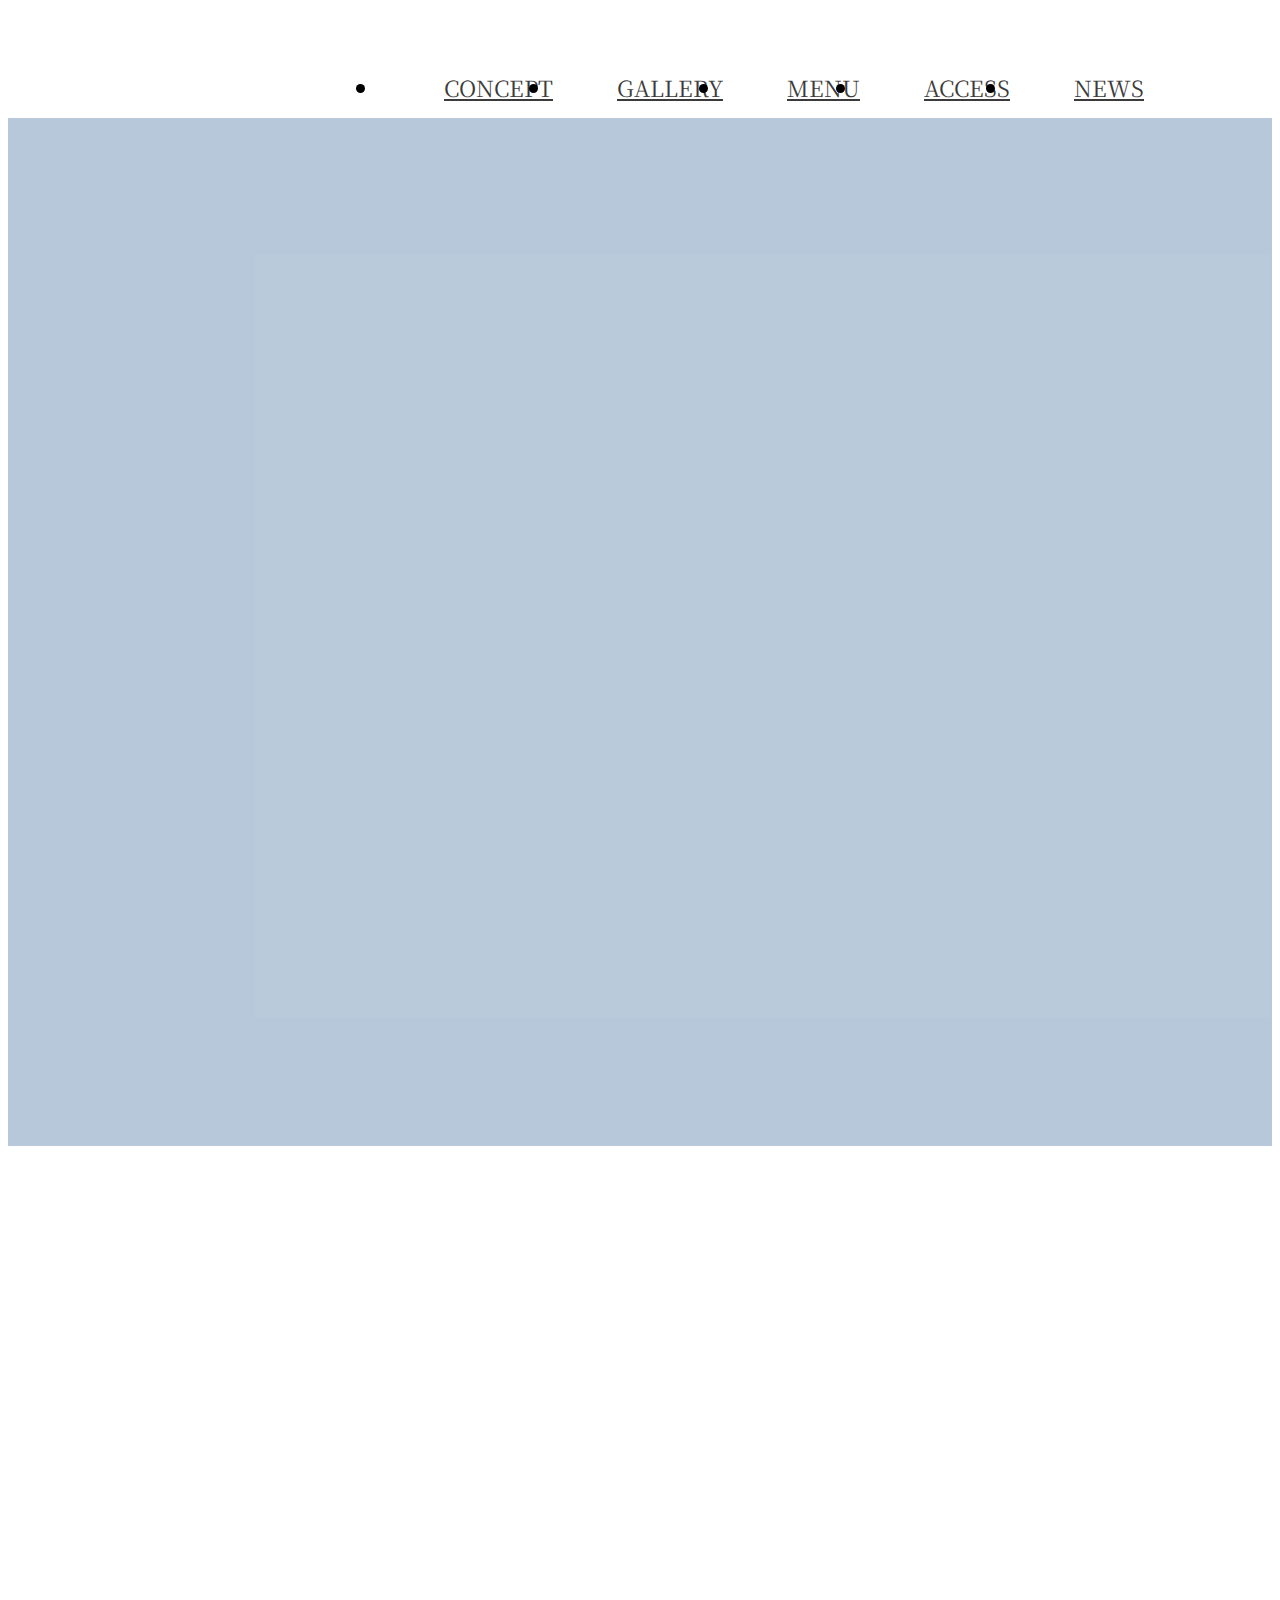
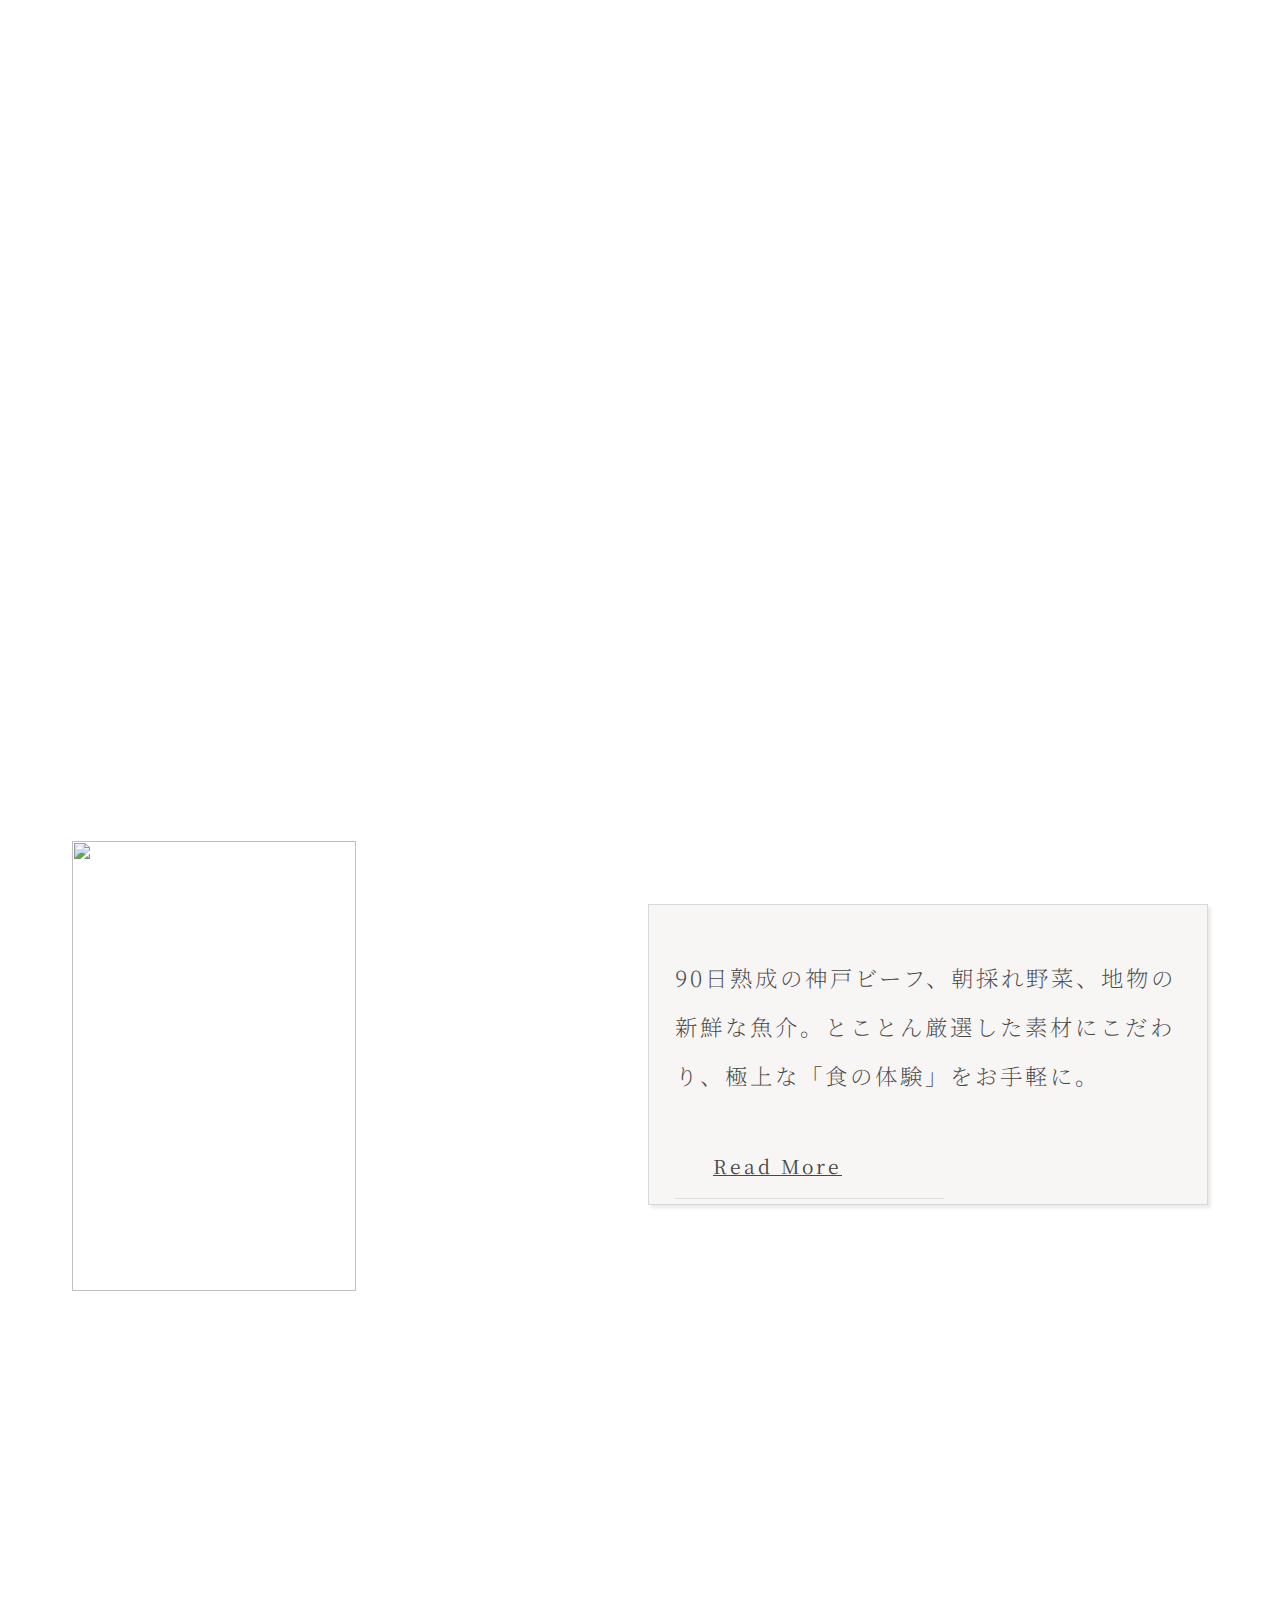
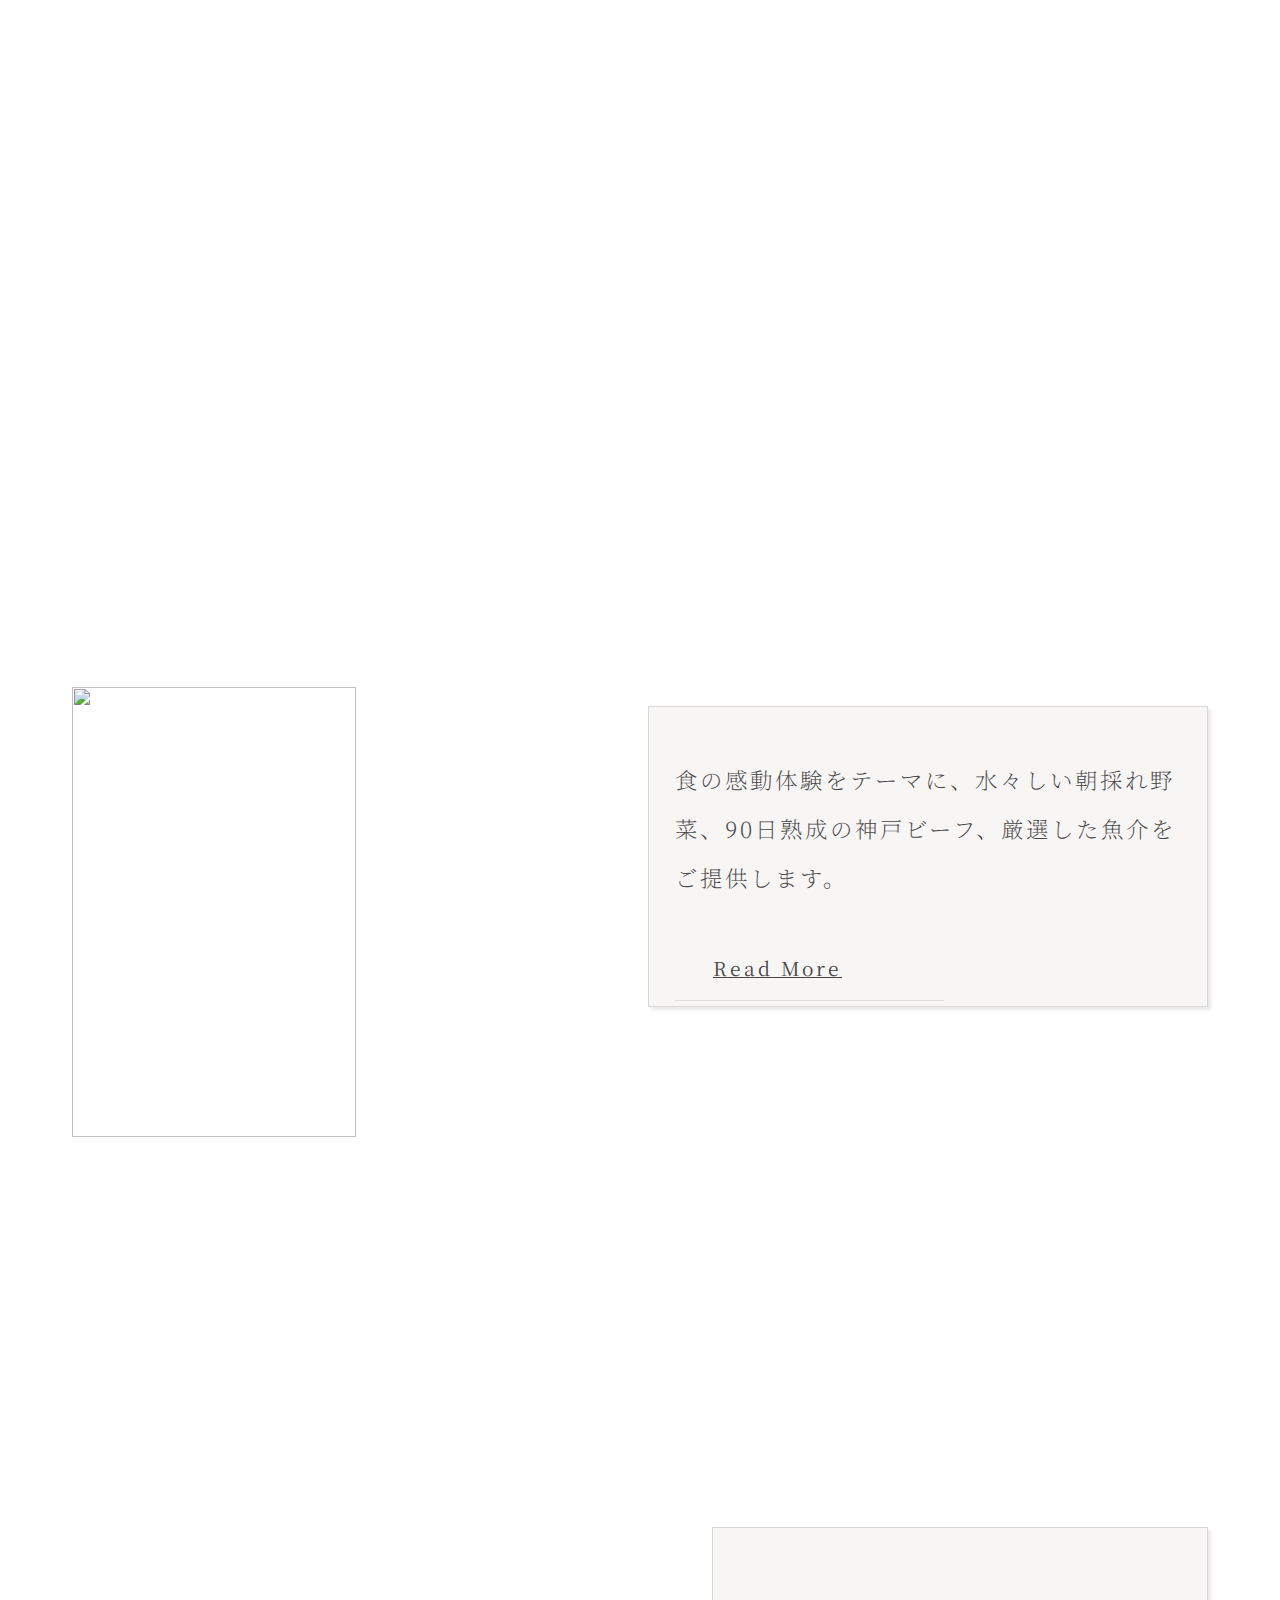
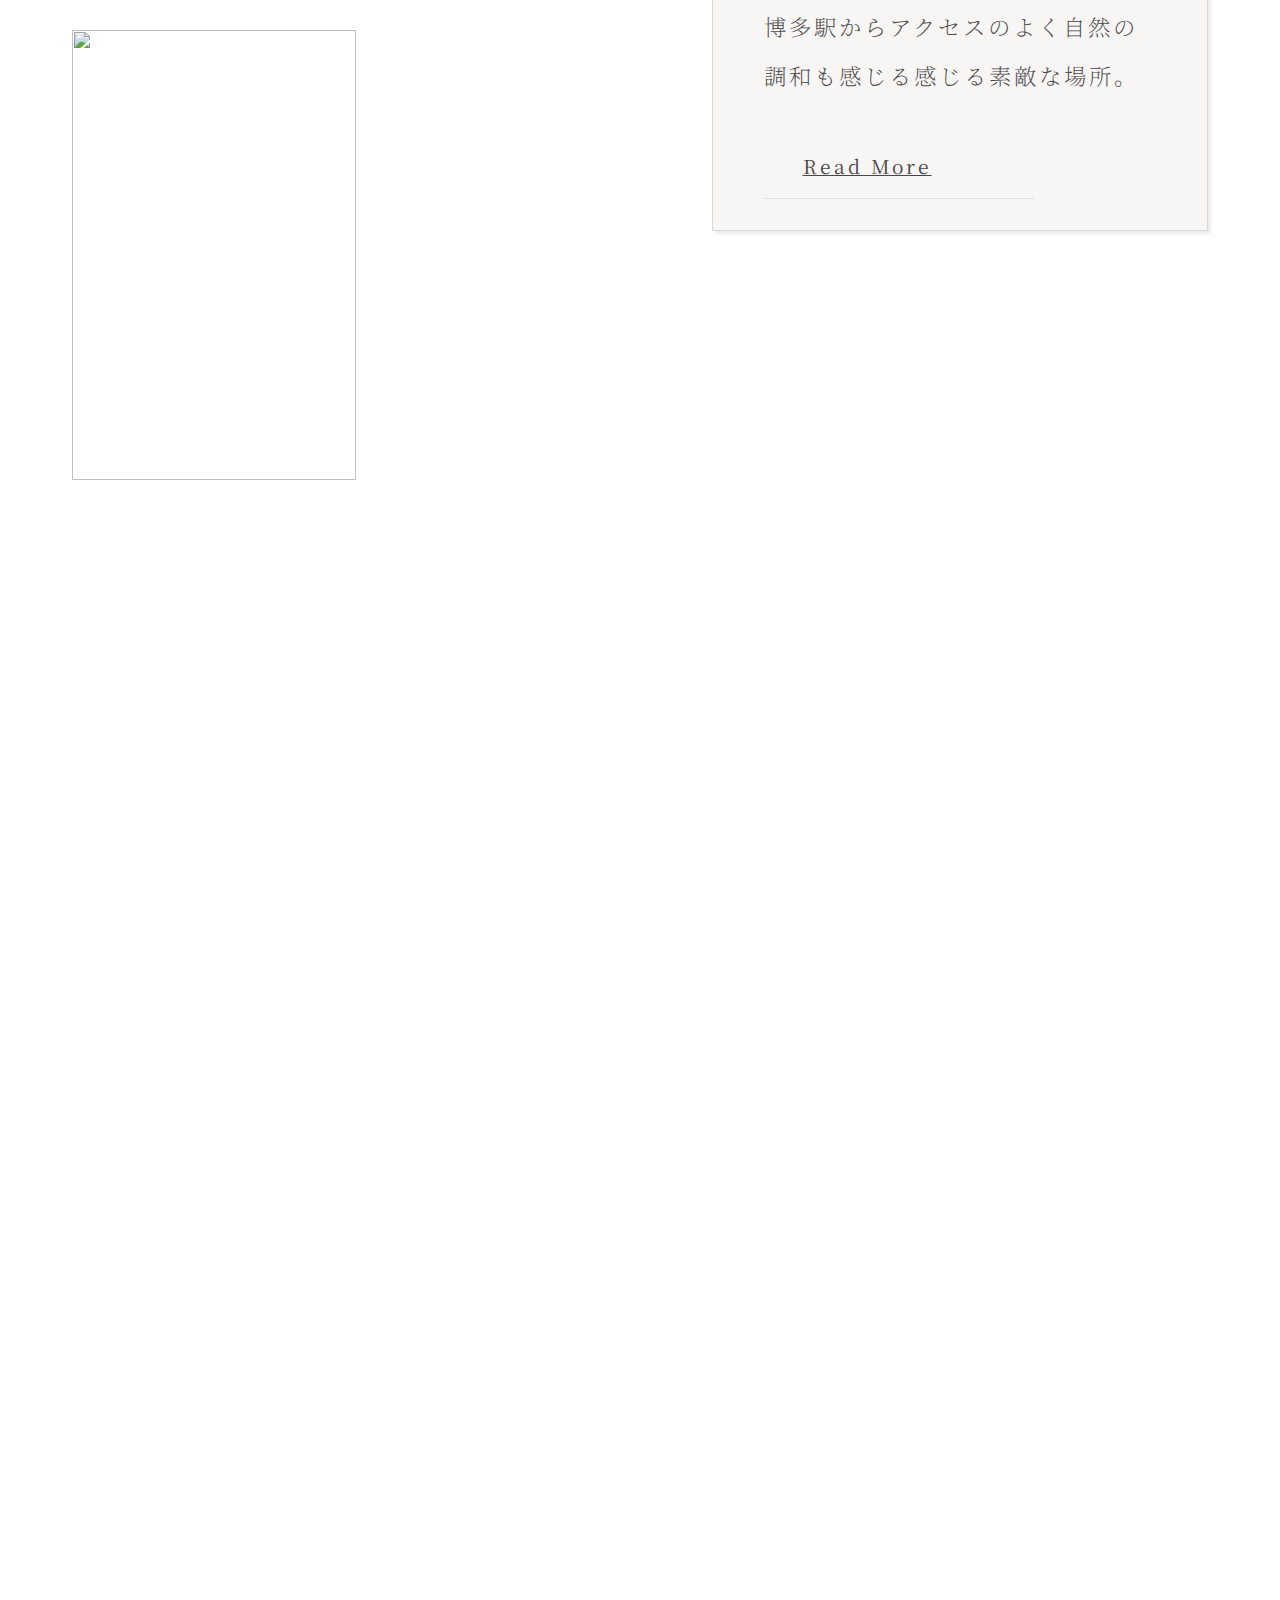
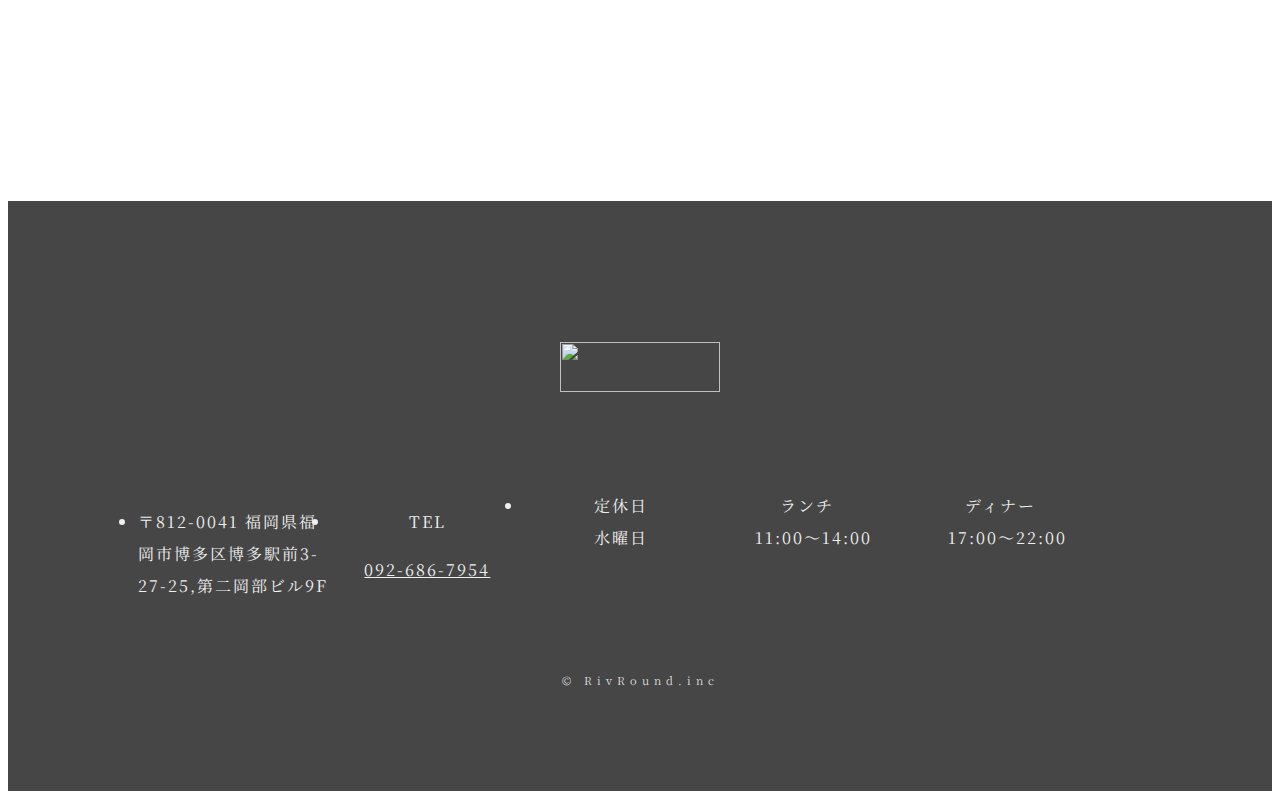
==== index.html @ 2cbeb4c8 "sp-btn" ====
<!DOCTYPE html>
<html lang="ja">

<head>
  <meta charset="UTF-8">
  <meta http-equiv="X-UA-Compatible" content="IE=edge">
  <meta name="viewport" content="width=device-width, initial-scale=1.0">
  <title>飲食店テンプレート1/HOME</title>
  <link rel="stylesheet" href="/styles/vendor/logo-animation.min.css">
  <link rel="stylesheet" href="/styles/vendor/bootstrap-reboot.css">
  <link rel="stylesheet" href="/styles/vendor/animsition.min.css">
  <link rel="preconnect" href="https://fonts.gstatic.com">
  <link
    href="https://fonts.googleapis.com/css2?family=Josefin+Slab:wght@100;400&family=Noto+Serif+JP:wght@200;400&display=swap"
    rel="stylesheet">
  <link rel="stylesheet" href="/styles/vendor/swiper.min.css">
  <link rel="stylesheet" href="/styles/style.css">
</head>

<body class="animsition">
  <div class="superwrapper">
    <div class="svg-animation">
      <svg id="レイヤー_1" data-name="レイヤー 1" xmlns="http://www.w3.org/2000/svg" viewBox="0 0 380.06 99.83"
        width="380.05999755859375" height="99.83000183105469">
        <path class="cls-1 svg-elem-1"
          d="M146.45,384.68c4.32,1.33,8.57,2.9,12.75,4.65a65.91,65.91,0,0,1,8.17-7.14,44.33,44.33,0,0,1,7.92-4.7L158.75,368l-24,13.83A102.37,102.37,0,0,1,146.45,384.68Z"
          transform="translate(-115.52 -367.37)"></path>
        <path class="cls-1 svg-elem-2"
          d="M136.63,414.67q1.71.75,3.39,1.59c.3-.61.62-1.22.94-1.82a116.54,116.54,0,0,1,11.56-17.54c1.57-2,3.2-3.87,4.91-5.72a129.6,129.6,0,0,0-14.7-5.09,91.73,91.73,0,0,0-11.21-2.42L116,392.62v16.15A74.49,74.49,0,0,1,136.63,414.67Z"
          transform="translate(-115.52 -367.37)"></path>
        <path class="cls-1 svg-elem-3"
          d="M122.23,432a44.66,44.66,0,0,1,10.36,5.56c.27-1.47.59-2.93.95-4.38A77.21,77.21,0,0,1,139,418.39c-2-1-4.06-1.91-6.15-2.74A71,71,0,0,0,116,411.21v19.22A31,31,0,0,1,122.23,432Z"
          transform="translate(-115.52 -367.37)"></path>
        <path class="cls-1 svg-elem-4"
          d="M130.17,438.87a40.15,40.15,0,0,0-9.76-4.93,28.48,28.48,0,0,0-4.39-1.1V442l15.28,8.82a75.2,75.2,0,0,1,.84-10.5C131.49,439.79,130.84,439.32,130.17,438.87Z"
          transform="translate(-115.52 -367.37)"></path>
        <path class="cls-1 svg-elem-5"
          d="M173.07,395.9c2.05,1.08,4.08,2.21,6.1,3.37a66.2,66.2,0,0,1,10.93-10.63c.65-.49,1.32-1,2-1.43l-14.2-8.2a40,40,0,0,0-11,6.58,70.29,70.29,0,0,0-5.3,4.76C165.47,392.06,169.31,393.92,173.07,395.9Z"
          transform="translate(-115.52 -367.37)"></path>
        <path class="cls-1 svg-elem-6"
          d="M159.32,428.62c.46.36.91.73,1.36,1.1.73-1.73,1.51-3.44,2.32-5.13a127.84,127.84,0,0,1,11.62-19.45q1.45-2,3-4-4.41-2.53-9-4.83-4.38-2.2-8.9-4.15a98.28,98.28,0,0,0-7,8.26,114.24,114.24,0,0,0-10.66,16.91A111.56,111.56,0,0,1,159.32,428.62Z"
          transform="translate(-115.52 -367.37)"></path>
        <path class="cls-1 svg-elem-7"
          d="M144.81,455.43A38.22,38.22,0,0,0,134.31,442a70.31,70.31,0,0,0-.62,10.15l12.48,7.21A23.44,23.44,0,0,0,144.81,455.43Z"
          transform="translate(-115.52 -367.37)"></path>
        <path class="cls-1 svg-elem-8"
          d="M155.15,428.43a108,108,0,0,0-14.07-9,76,76,0,0,0-5.91,17.34c-.16.8-.31,1.61-.44,2.41a49,49,0,0,1,6.86,6.72c3.52,4.23,6.57,9.47,7.33,15l5.92,3.42c-.24-1.94-.39-3.9-.44-5.85a61.45,61.45,0,0,1,1.32-14.12,82,82,0,0,1,3.47-10.92c.18-.49.37-1,.55-1.45Q157.49,430.19,155.15,428.43Z"
          transform="translate(-115.52 -367.37)"></path>
        <path class="cls-1 svg-elem-9"
          d="M173.09,444.66a68.79,68.79,0,0,0-7.89-7.94c-1.15-1.05-2.33-2.07-3.52-3.07-.28.74-.54,1.48-.79,2.23-.62,1.86-1.4,3.65-1.95,5.53a51.23,51.23,0,0,0-1.42,6.36,58.27,58.27,0,0,0-.56,13.9c.11,1.41.29,2.82.53,4.22l1.26.74,21-12.12A81.62,81.62,0,0,0,173.09,444.66Z"
          transform="translate(-115.52 -367.37)"></path>
        <path class="cls-1 svg-elem-10"
          d="M194,411.72c-4.62-3.33-9.41-6.45-14.32-9.35-1.71,2.14-3.33,4.35-4.88,6.61-2.15,3.13-4.16,6.37-6,9.68-1.7,3-3.33,6.16-4.7,9.17-.53,1.15-1,2.31-1.51,3.47q3.54,3,6.89,6.13c1.42,1.35,2.89,2.68,4.17,4.16,1,1.13,1.89,2.31,2.77,3.52,1.92,2.63,3.71,5.38,5.37,8.21L201.48,442V417.38Q197.84,414.46,194,411.72Z"
          transform="translate(-115.52 -367.37)"></path>
        <path class="cls-1 svg-elem-11"
          d="M198.25,411.84c1.09.82,2.16,1.65,3.23,2.49V392.62l-7.06-4.08a43.45,43.45,0,0,0-5,3.7,70,70,0,0,0-8.17,8.26A185.87,185.87,0,0,1,198.25,411.84Z"
          transform="translate(-115.52 -367.37)"></path>
        <path class="cls-2 svg-elem-12"
          d="M251.48,419.25a13.64,13.64,0,0,1-6,5.1l8.7,17.46H247.4l-8.22-16a12.65,12.65,0,0,1-1.44.06h-6.36l-2,16h-5.82l5.34-43.38h11.52q6.24,0,10,3a10.18,10.18,0,0,1,3.78,8.46q0,.66-.12,2A17.25,17.25,0,0,1,251.48,419.25Zm-13.14,1a10.1,10.1,0,0,0,5.73-1.47,8.62,8.62,0,0,0,3.15-3.57,9.78,9.78,0,0,0,1-4.08,7.33,7.33,0,0,0-1.83-5q-1.83-2.1-5.61-2.1H234l-2,16.2Z"
          transform="translate(-115.52 -367.37)"></path>
        <path class="cls-2 svg-elem-13"
          d="M270.56,417l-3.06,24.84h-5.64L264.92,417Zm-4.17-10.59a3.38,3.38,0,0,1,2.49-1,3.63,3.63,0,0,1,2.25.75,2.45,2.45,0,0,1,1,2.07,3.25,3.25,0,0,1-1,2.43,3.48,3.48,0,0,1-2.52,1,3.75,3.75,0,0,1-2.25-.81,2.51,2.51,0,0,1-.93-2.07A3.23,3.23,0,0,1,266.39,406.38Z"
          transform="translate(-115.52 -367.37)"></path>
        <path class="cls-2 svg-elem-14" d="M303.74,417l-16.38,25.56h-.24L276.38,417H283l5.58,15.72L297.5,417Z"
          transform="translate(-115.52 -367.37)"></path>
        <path class="cls-2 svg-elem-15"
          d="M354.08,419.25a13.64,13.64,0,0,1-6,5.1l8.7,17.46H350l-8.22-16a12.65,12.65,0,0,1-1.44.06H334l-2,16h-5.82l5.34-43.38H343q6.24,0,10,3a10.18,10.18,0,0,1,3.78,8.46q0,.66-.12,2A17.25,17.25,0,0,1,354.08,419.25Zm-13.14,1a10.1,10.1,0,0,0,5.73-1.47,8.62,8.62,0,0,0,3.15-3.57,9.78,9.78,0,0,0,1-4.08,7.33,7.33,0,0,0-1.83-5q-1.83-2.1-5.61-2.1h-6.72l-2,16.2Z"
          transform="translate(-115.52 -367.37)"></path>
        <path class="cls-2 svg-elem-16"
          d="M370.7,441a12.08,12.08,0,0,1-5-4.2,11.41,11.41,0,0,1-1.92-6.63,15.76,15.76,0,0,1,1.5-6.63,12.79,12.79,0,0,1,4.74-5.4A14.56,14.56,0,0,1,378.2,416a14.4,14.4,0,0,1,6.42,1.47,12,12,0,0,1,4.83,4.26,11.49,11.49,0,0,1,1.83,6.45,16.07,16.07,0,0,1-1.41,6.39,13.17,13.17,0,0,1-4.62,5.55,13.92,13.92,0,0,1-8.25,2.28A14.9,14.9,0,0,1,370.7,441Zm11.19-4.68a8.5,8.5,0,0,0,2.79-3.51,10.86,10.86,0,0,0,.9-4.32,8,8,0,0,0-1.14-4.41,7,7,0,0,0-2.91-2.61,8.26,8.26,0,0,0-3.57-.84,7.66,7.66,0,0,0-4.71,1.41,8.69,8.69,0,0,0-2.82,3.54,10.77,10.77,0,0,0-.93,4.35,7.88,7.88,0,0,0,1.11,4.32,7.08,7.08,0,0,0,2.88,2.61,8.27,8.27,0,0,0,3.69.87A7.66,7.66,0,0,0,381.89,436.32Z"
          transform="translate(-115.52 -367.37)"></path>
        <path class="cls-2 svg-elem-17"
          d="M423.44,417l-3.06,24.84h-5.1l.24-4.62a12,12,0,0,1-4.41,4.05,12.34,12.34,0,0,1-6,1.53A7.34,7.34,0,0,1,400,441a6.05,6.05,0,0,1-1.95-4.71,5,5,0,0,1,.06-.9L400.28,417h5.64l-2,16.5a4.31,4.31,0,0,0,.81,3.24,4,4,0,0,0,3.15,1.26,7,7,0,0,0,3.9-1.23,9.76,9.76,0,0,0,3.09-3.39,12.42,12.42,0,0,0,1.53-4.8L417.8,417Z"
          transform="translate(-115.52 -367.37)"></path>
        <path class="cls-2 svg-elem-18"
          d="M453.89,417.81a6.06,6.06,0,0,1,2,4.74,5,5,0,0,1-.06.9l-2.22,18.36H448l2-16.44a3.82,3.82,0,0,0-4.26-4.56,7.55,7.55,0,0,0-5.73,2.64,11.63,11.63,0,0,0-2.91,6.72l-1.44,11.64H430.1l3-24.84h5l-.06,4.14a12.57,12.57,0,0,1,4.44-3.72,13,13,0,0,1,6-1.38A7.75,7.75,0,0,1,453.89,417.81Z"
          transform="translate(-115.52 -367.37)"></path>
        <path class="cls-2 svg-elem-19"
          d="M495,395.31l-5.76,46.5h-5.58l.42-3.72q-4.26,4.26-9.18,4.26a12.26,12.26,0,0,1-6.27-1.62,11.8,11.8,0,0,1-4.38-4.38,11.93,11.93,0,0,1-1.59-6.06,14.52,14.52,0,0,1,1.77-7A13.95,13.95,0,0,1,477,416a12.41,12.41,0,0,1,5.4,1.17,10.81,10.81,0,0,1,4,3.09l3.06-24.9Zm-9.48,31.38a6.71,6.71,0,0,0-2.58-4.53,8.48,8.48,0,0,0-5.46-1.77,8.9,8.9,0,0,0-6.48,2.52,8.74,8.74,0,0,0-2.58,6.54,7.88,7.88,0,0,0,2.28,5.82,8,8,0,0,0,5.94,2.28,8.3,8.3,0,0,0,5-1.68,9.45,9.45,0,0,0,3.3-4.44Z"
          transform="translate(-115.52 -367.37)"></path>
        <style>
          .cls-1 {
            fill: #2d2943;
          }

          .cls-2 {
            fill: #232339;
          }
        </style>
      </svg>
    </div>
    <!-- /.svg-animation -->
    <header id="header" class="header">
      <div class="mobile-container">
        <div class=" logo__img">
          <a class="animsition-link" href="/">
            <div class="logo"></div>
          </a>
        </div>
        <div class="mobile-button">
          <button class="mobile-menu__btn">
            <span></span>
            <span></span>
            <span></span>
          </button>
        </div>
      </div>
      <!-- /.mobile-container -->
      <div class="pc-container">
        <div class="logo__img">
          <a class="animsition-link" href="/">
            <div class="logo-pc logo"></div>
          </a>
        </div>
        <nav class="pc-nav">
          <ul class="pc-nav-list">
            <li class="pc-nav-item">
              <a class="pc-nav-link animsition-link" href="/concept/concept.html"><span>CONCEPT</span></a>
            </li>
            <li class="pc-nav-item">
              <a class="pc-nav-link animsition-link" href="/gallery/gallery.html"><span>GALLERY</span></a>
            </li>
            <li class="pc-nav-item">
              <a class="pc-nav-link animsition-link" href="/menu/menu.html"><span>MENU</span></a>
            </li>
            <li class="pc-nav-item">
              <a class="pc-nav-link animsition-link" href="/access/access.html"><span>ACCESS</span></a>
            </li>
            <li class="pc-nav-item">
              <a class="pc-nav-link animsition-link" href="/news/news.html"><span>NEWS</span></a>
            </li>
          </ul>
        </nav>
      </div>
      <!-- /.pc-container -->
      <nav class="sp-navbtn">
        <ul class="sp-navbtn__container">
          <li><a class="tel" href="tel:092-686-7954">電話予約<i class="icon-tel"></i></a></li>
          <li><a class="net" target="_blank" href="https://beauty.hotpepper.jp/">オンライン予約<i class="icon-net"></i></a>
          </li>
        </ul>
      </nav>
      <!-- /.nav-btn -->
    </header>
    <!-- /#header -->
    <div id="top" class="p-top">
      <div class="top__wrapper child">
        <div class="hero">
          <div class="swiper-container">
            <div class="swiper-wrapper">
              <div class="swiper-slide">
                <img class="view-sp" src="/images/home/paella@sp.jpg" />
                <img class="view-pc" src="/images/home/paella@pc.jpg" />
              </div>
              <div class="swiper-slide">
                <img class="view-sp" src="/images/home/steak_1@sp.jpg" />
                <img class="view-pc" src="/images/home/steak_1@pc.jpg" />
              </div>
              <div class="swiper-slide">
                <img class="view-sp" src="/images/home/store_3@sp.jpg" />
                <img class="view-pc" src="/images/home/store_3@pc.jpg" />
              </div>
            </div>
          </div>
          <div class="p-top__txtarea clip-js1 skew">
            <h1 class="main">
              <p>Emotion&amp; <br class="view-pc"> Delicious<br class="view-pc">Table<br class="view-pc">Gifted From
                <br class="view-pc">Nature.</p>
            </h1>
          </div>
        </div>
      </div>
    </div>
    <!-- /#top -->
    <section id="info" class="p-info">
      <div class="c-container appear up">
        <div class="p-info__time item">
          <h3>Lunch</h3>
          <p class="c-txt-sm">11:00〜14:00</p>
          <h3>Dinner</h3>
          <p class="c-txt-sm">17:00〜22:00</p>
          <p class="c-txt-xs">※季節によっては貸し切りやイベント開催などがございます。予めお電話でお問い合わせ頂くか、<a class="page-link"
              href="https://www.instagram.com/shouta_oumaru/" target="_blank">Instagram</a>で告知する事もあるのでご確認下さい。</p>
        </div>
        <div class="p-info__date item">
          <h3 class="close">
            <span>定休日：</span>
            <span>水曜日</span>
          </h3>
          <p class="c-txt-xs">※変更がある場合は<a class="page-link" href="#news">NEWS</a>ページや<a class="page-link"
              href="https://www.instagram.com/shouta_oumaru/" target="_blank">Instagram</a>でお伝えしますのでご確認下さい。</p>
        </div>
        <div class="p-info__sns item">
          <h3>SNS</h3>
          <div class="p-info__insta">
            <a href="https://www.instagram.com/?hl=ja" target="_blank" class="insta">
              <span class="icon-insta">Instagram</span>
            </a>
          </div>
        </div>
      </div>
    </section>
    <!-- /#info -->
    <section id="concept" class="p-concept">
      <div class="c-container">
        <div class="c-img01">
          <h3 class="c-title clip-js left">
            <span class="num">01</span>
            <span class="txt">Concept</span>
          </h3>
          <div class="p-concept__img">
            <img class="parallax" src="/images/home/sushi_2@pc.jpg" alt="">
          </div>
        </div>
        <div class="c-txtarea rellax">
          <p class="ja">90日熟成の神戸ビーフ、朝採れ野菜、地物の新鮮な魚介。とことん厳選した素材にこだわり、極上な「食の体験」をお手軽に。
          </p>
          <a class="more-link animsition-link" href="/concept/concept.html"><span class="readmore">Read
              More</span></a>
        </div>
      </div>
    </section>
    <!-- /#concept -->
    <section id="gallery" class="p-gallery">
      <div class="c-container appear up">
        <h3 class="c-title02 clip-js left">
          <span class="num">02</span>
          <span class="txt">Gallery</span>
        </h3>
        <div class="p-gallery__img">
          <img class="photo1 item" src="/images/home/steak_2@pc.jpg" alt="">
          <img class="photo2 item" src="/images/home/sushi_1@pc.jpg" alt="">
          <img class="photo3 item" src="/images/home/pizza.jpg" alt="">
          <img class="photo4 item" src="/images/home/yakitori.jpg" alt="">
        </div>
        <a class="more-link animsition-link item" href="/gallery/gallery.html"><span class="readmore">Read
            More</span></a>
      </div>
    </section>
    <!-- /#gallery -->
    <section id="menu" class="p-menu">
      <div class="c-container">
        <div class="c-img01">
          <h3 class="c-title clip-js left">
            <span class="num">03</span>
            <span class="txt">Menu</span>
          </h3>
          <div class="p-menu__img">
            <img class="parallax" src="/images/home/steak_1@pc.jpg" alt="">
          </div>
        </div>
        <div class="c-txtarea rellax">
          <p class="ja">食の感動体験をテーマに、水々しい朝採れ野菜、90日熟成の神戸ビーフ、厳選した魚介をご提供します。
          </p>
          <a class="more-link animsition-link" href="/menu/menu.html"><span class="readmore">Read More</span></a>
        </div>
      </div>
    </section>
    <!-- /#menu -->
    <section id="access" class="p-access">
      <div class="c-container appear up">
        <div class="c-img01">
          <h3 class="c-title clip-js left">
            <span class="num">04</span>
            <span class="txt">Access</span>
          </h3>
          <div class="p-access__img">
            <img class="parallax" src="/images/home/store_3@sp.jpg" alt="">
          </div>
        </div>
        <div class="c-txtarea rellax">
          <p class="ja">博多駅からアクセスのよく自然の調和も感じる感じる素敵な場所。
          </p>
          <a class="more-link animsition-link" href="/access/access.html"><span class="readmore">Read More</span></a>
        </div>
      </div>
    </section>
    <!-- /#access -->
    <section id="news" class="p-news">
      <div class="c-container appear up">
        <h3 class="c-title02 clip-js left">
          <span class="num">05</span>
          <span class="txt">News</span>
        </h3>
        <ul class="p-news__list item">
          <li class="p-news__item">
            <a href="" class="p-news__link">
              <span class="p-news__date">2021.4.5</span>
              <p class="p-news__tit">新型コロナウィルス感染予防について。</p>
            </a>
          </li>
          <li class="p-news__item">
            <a href="" class="p-news__link">
              <span class="p-news__date">2021.1.5</span>
              <p class="p-news__tit">東京都緊急事態宣言について。</p>
            </a>
          </li>
          <li class="p-news__item">
            <a href="" class="p-news__link">
              <span class="p-news__date">2020.11.5</span>
              <p class="p-news__tit">時短営業について。</p>
            </a>
          </li>
        </ul>
        <a class="more-link animsition-link item" href="/news/news.html"><span class="readmore">Read More</span></a>
      </div>
    </section>
    <!-- /#news -->
    <footer class="footer">
      <div class="c-container">
        <div class="c-logo">
          <img src="/images/home/riv_logo-white.png" alt="">
        </div>

        <div class="footer__info">
          <ul class="footer__item c-txt-xs">
            <li class="nav-address">
              <p class="c-txt-xs">
                〒812-0041<br class="view-pc">
                福岡県福岡市博多区博多駅前<br class="view-pc">3-27-25,第二岡部ビル9F
              </p>
            </li>
            <li class="nav-tel">
              <p>TEL</p><a href="tel:092-686-7954"> 092-686-7954</a>
            </li>
            <li class="nav-time">
              <div class="head">ランチ</div>
              <div class="txt">11:00〜14:00</div>
            </li>
            <li class="nav-time">
              <div class="head">ディナー</div>
              <div class="txt">17:00〜22:00</div>
            </li>
            <li class="nav-date">
              <div class="head">定休日</div>
              <div class="txt">水曜日</div>
            </li>
          </ul>
        </div>
        <div class="copyright">
          © RivRound.inc
        </div>
      </div>
    </footer>
    <!-- /#footer -->
    <div class="mobile-menu">
      <nav class="mobile-menu__nav">
        <ul class="mobile-menu__ul">
          <li class="mobile-menu__li link01">
            <a class="animsition-link" href="/">TOP</a>
          </li>
          <li class="mobile-menu__li">
            <a class="animsition-link" href="/concept/concept.html">CONCEPT</a>
          </li>
          <li class="mobile-menu__li">
            <a class="animsition-link" href="/gallery/gallery.html">GALLERY</a>
          </li>
          <li class="mobile-menu__li">
            <a class="animsition-link" href="/menu/menu.html">MENU</a>
          </li>
          <li class="mobile-menu__li">
            <a class="animsition-link" href="/access/access.html">ACCESS</a>
          </li>
          <li class="mobile-menu__li">
            <a class="animsition-link" href="/news/news.html">NEWS</a>
          </li>
        </ul>
        <address>
          <em>TEL</em>
          <a href="tel:092-686-7954" title="電話をかける"><span>092-686-7954</span></a>
        </address>
      </nav>
    </div>
    <!------ /.mobile-menu ----->
  </div>
  <!-- .superwrapper -->
  <script src="https://ajax.googleapis.com/ajax/libs/jquery/1.11.0/jquery.min.js"></script>
  <script src="/scripts/vendor/animsition.min.js"></script>
  <script src="/scripts/vendor/pace.js"></script>
  <script src="/scripts/libs/page.js"></script>
  <script src="/scripts/vendor/swiper.min.js"></script>
  <script src="https://cdn.jsdelivr.net/npm/simple-parallax-js@5.5.1/dist/simpleParallax.min.js"></script>
  <script src="/scripts/vendor/rellax.min.js"></script>
  <script src="/scripts/libs/hero-slider.js"></script>
  <script src="/scripts/libs/text-animation.js"></script>
  <script src="/scripts/libs/scroll.js"></script>
  <script src="/scripts/libs/scroll-btn.js"></script>
  <script src="/scripts/libs/change-img.js"></script>
  <script src="/scripts/libs/mobile-menu.js"></script>
  <script src="/scripts/libs/parallax.js"></script>
  <script src="/scripts/main.js"></script>
</body>

</html>
---- styles/style.css ----
@charset "UTF-8";
body {
  font-family: 'Josefin Slab', serif;
  font-family: 'Noto Serif JP', serif;
}

img {
  width: 100%;
  height: 100%;
  -o-object-fit: cover;
     object-fit: cover;
}

.c-container {
  padding: 0 5vw;
}

.superwrapper {
  overflow: hidden;
}

.c-txt-md {
  font-size: 1rem;
  letter-spacing: 2px;
  line-height: 2;
  color: #474747;
}

.c-txt-sm {
  font-size: .8rem;
  letter-spacing: 2px;
  line-height: 2;
  color: #474747;
}

.c-txt-xs {
  font-size: .7rem;
  letter-spacing: 2px;
  line-height: 2;
  color: #474747;
}

.page-link {
  font-weight: bold;
  font-size: .9rem;
  color: #424242;
}

.c-img01 {
  margin: 0 -5vw;
  height: 55vh;
}

.c-title {
  position: absolute;
  top: 20%;
  left: 5%;
  z-index: 100;
}

.c-title span {
  font-size: 2rem;
  font-weight: 300;
  color: #3b3b3b;
  letter-spacing: 2vw;
}

.c-title .num {
  padding-left: 3vw;
}

.c-title .txt {
  position: relative;
  padding-left: 12vw;
}

.c-title .txt::before {
  position: absolute;
  top: 53%;
  left: 0;
  content: '';
  display: inline-block;
  height: 1px;
  width: 8vw;
  background-color: #a0a0a0;
}

.c-title02 {
  padding-bottom: 10vw;
}

.c-title02 span {
  font-size: 2.2rem;
  font-weight: 300;
  color: #3b3b3b;
  letter-spacing: 2vw;
}

.c-title02 .num {
  padding-left: 3vw;
}

.c-title02 .txt {
  position: relative;
  padding-left: 12vw;
}

.c-title02 .txt::before {
  position: absolute;
  top: 50%;
  left: 0;
  content: '';
  display: inline-block;
  height: 1px;
  width: 8vw;
  background-color: #a0a0a0;
}

.c-txtarea {
  position: absolute;
  top: 60%;
  left: 0;
  margin: 0 5vw;
  padding: 5vw;
  padding-bottom: 8vw;
  background-color: #f8f5f5;
  border: 1px solid #d8d8d8;
  -webkit-box-shadow: 3px 3px 3px #ebebeb;
          box-shadow: 3px 3px 3px #ebebeb;
  z-index: 100;
}

.c-txtarea .ja {
  letter-spacing: 3px;
  line-height: 2.2;
  color: #474747;
  font-weight: 100;
  font-size: 1rem;
  margin-bottom: 4vw;
}

.c-txt02 {
  font-size: 1.1rem;
  margin-bottom: 5vw;
}

.readmore {
  padding-left: 3vw;
  padding-right: 8vw;
  padding-bottom: 1.5vw;
  letter-spacing: 3px;
  border-bottom: 1px solid #dfdfdf;
}

.more-link {
  color: #474747;
}

.icon-map {
  position: relative;
}

.icon-map::before {
  content: '';
  display: block;
  background-image: url(/images/home/icon-map.png);
  background-position: center;
  background-repeat: no-repeat;
  background-size: contain;
  height: 17px;
  width: 17px;
}

.icon-tel {
  display: inline-block;
  position: absolute;
  top: 4px;
  right: 0;
  background-image: url(/images/common/tel-white.png);
  background-position: center;
  background-repeat: no-repeat;
  background-size: contain;
  height: 12px;
  width: 12px;
}

.icon-net {
  display: inline-block;
  position: absolute;
  top: 4px;
  right: 0;
  background-image: url(/images/common/icon-link-1-white.png);
  background-position: center;
  background-repeat: no-repeat;
  background-size: contain;
  height: 13px;
  width: 13px;
}

.icon-insta {
  position: relative;
  padding-left: 10vw;
  color: #3b3b3b;
  border-bottom: 1px solid #a0a0a0;
  padding-bottom: 5px;
}

.icon-insta::before {
  content: '';
  position: absolute;
  top: 0;
  left: 0;
  background-image: url(/images/home/icon-insta-gr.png);
  background-position: center;
  background-repeat: no-repeat;
  background-size: contain;
  height: 20px;
  width: 20px;
}

.header {
  width: 100%;
}

.header .logo__img {
  display: inline-block;
}

.header .logo {
  background-image: url(/images/home/riv_logo.png);
  background-position: center;
  background-size: contain;
  background-repeat: no-repeat;
  margin: 3vw 0 0 5vw;
  height: 44px;
  width: 110px;
  -webkit-transition: all .3s;
  transition: all .3s;
}

.header .menu-open.logo {
  -webkit-transition: all .3s;
  transition: all .3s;
  background-image: url(/images/home/riv_logo.png) !important;
}

.header .inview.logo {
  -webkit-transition: all .3s;
  transition: all .3s;
  background-image: url(/images/home/riv_logo-white.png);
}

.header .logo-gr {
  overflow: hidden;
}

.header .sp-navbtn {
  position: fixed;
  bottom: 0;
  left: 0;
  background-color: #3b3b3b;
  opacity: .7;
  height: 7.5vh;
  width: 100%;
  z-index: 2000;
  -webkit-transition: all 0.3s;
  transition: all 0.3s;
  -webkit-backdrop-filter: blur(3px);
          backdrop-filter: blur(3px);
}

.header .sp-navbtn__container {
  display: -webkit-box;
  display: -ms-flexbox;
  display: flex;
  -webkit-box-align: center;
      -ms-flex-align: center;
          align-items: center;
  -webkit-box-pack: justify;
      -ms-flex-pack: justify;
          justify-content: space-between;
  position: absolute;
  top: 0;
  bottom: 0;
  left: 0;
  right: 0;
  width: 77vw;
  margin: auto;
}

.header .sp-navbtn__container a {
  position: relative;
  color: #fff;
  font-size: 14px;
  letter-spacing: 1px;
  display: block;
  padding-right: 18px;
}

.header .sp-navbtn__container .tel {
  letter-spacing: 2px;
}

.header .sp-navbtn__container a:hover,
.header .sp-navbtn__container a:active {
  text-decoration: underline;
}

.header .hide.sp-navbtn {
  visibility: hidden;
  -webkit-transform: translateY(50px);
          transform: translateY(50px);
  -webkit-transition: all 0.4s;
  transition: all 0.4s;
}

@media (max-width: 959px) {
  .header .pc-container {
    display: none;
  }
}

.p-top {
  position: relative;
  padding-bottom: 20vw;
}

.p-top__txtarea {
  position: absolute;
  top: 30%;
  left: 5%;
  z-index: 100;
}

.p-top__txtarea .main {
  padding-bottom: 9vw;
}

.p-top__txtarea .main p {
  font-weight: 100;
  color: #fff;
}

.p-top__txtarea .sub p {
  font-weight: 300;
  font-size: .9rem;
  line-height: 2;
  color: #fff;
}

.p-top .swiper-container {
  height: 93vh;
}

@media (max-width: 959px) {
  .p-top .swiper-container .view-pc {
    display: none;
  }
}

.p-info {
  margin-bottom: 20vw;
}

.p-info h3 {
  font-size: .95rem;
  color: #3b3b3b;
  padding-bottom: 4vw;
}

.p-info .c-txt-sm,
.p-info .c-txt-xs {
  padding-bottom: 5vw;
}

.p-info__time {
  padding-bottom: 6vw;
}

.p-info .close {
  padding: 0;
}

.p-info__sns > h3 {
  letter-spacing: 3px;
}

.p-concept {
  position: relative;
  padding-bottom: 40vw;
}

.p-concept .c-txtarea {
  top: 28%;
}

.p-concept .c-title {
  top: 0;
}

.p-concept .c-title span {
  color: #fff;
}

.p-concept .c-title span::before {
  background-color: #fff;
}

.p-gallery {
  padding-bottom: 35vw;
}

.p-gallery__img {
  padding: 0 5vw;
}

.p-gallery .more-link {
  display: block;
  margin-top: 10vw;
}

.p-menu {
  position: relative;
  padding-bottom: 35vw;
}

.p-menu .c-title span {
  color: #fff;
}

.p-menu .c-title span::before {
  background-color: #fff;
}

.p-menu .c-txtarea {
  top: 12%;
}

.p-access {
  position: relative;
  padding-bottom: 80vw;
}

.p-access .c-title span {
  color: #fff;
}

.p-access .c-title span::before {
  background-color: #fff;
}

.p-access .c-txtarea {
  top: 40%;
}

.p-news {
  position: relative;
  padding-bottom: 40vw;
}

.p-news__list {
  padding-bottom: 8vw;
}

.p-news__item {
  padding: 5vw 5vw;
  border-top: 1px solid #d8d8d8;
}

.p-news__item:last-child {
  border-bottom: 1px solid #d8d8d8;
}

.p-news__date {
  letter-spacing: 2px;
  border: 1px solid #f0f0f0;
  padding: .5vw;
  background-color: #fafafa;
  border-radius: 5%;
}

.p-news__tit {
  padding-top: 5vw;
}

.p-news__link {
  color: #3b3b3b;
}

.footer {
  padding: 12vw 0;
  background-color: #464646;
}

.footer .c-container {
  padding: 0 12vw;
}

.footer .c-logo {
  margin: 3vw 0;
}

.footer .c-logo img {
  height: 31px;
  width: 92px;
}

.footer__info {
  display: -webkit-box;
  display: -ms-flexbox;
  display: flex;
  -webkit-box-pack: justify;
      -ms-flex-pack: justify;
          justify-content: space-between;
}

.footer .c-txt-xs {
  color: #f0f0f0;
}

.footer .google-map {
  position: relative;
  margin-top: 4vw;
  padding-left: 5vw;
  color: #f0f0f0;
  font-size: .8rem;
  letter-spacing: 1px;
}

.footer .google-map::before {
  position: absolute;
  top: 4px;
  left: 0;
  content: '';
  display: block;
  height: 17px;
  width: 15px;
  background-image: url(/images/home/g-map-white.png);
  background-position: center;
  background-repeat: no-repeat;
  background-size: contain;
}

.footer__item {
  padding-top: 3vw;
}

.footer__item li {
  padding-bottom: 3vw;
}

@media (min-width: 600px) {
  .footer__item .nav-time {
    display: -webkit-box;
    display: -ms-flexbox;
    display: flex;
  }
  .footer__item .nav-time .head {
    padding-right: 1vw;
  }
}

.footer__item .nav-tel a {
  color: #f0f0f0;
}

.footer__nav {
  display: -webkit-box;
  display: -ms-flexbox;
  display: flex;
  -webkit-box-pack: justify;
      -ms-flex-pack: justify;
          justify-content: space-between;
  padding-bottom: 5vw;
}

.footer__nav__item {
  font-size: 1rem;
}

.footer__nav__item a {
  color: #f0f0f0;
}

.footer .copyright {
  color: #fff;
  font-weight: 100;
  font-size: .7rem;
  letter-spacing: 5px;
}

.clip-js,
.clip-js1,
.clip-js2 {
  -webkit-transition: all 2.8s ease;
  transition: all 2.8s ease;
}

.clip-js.left,
.clip-js1.left,
.clip-js2.left {
  -webkit-clip-path: inset(0 100% 0 0);
          clip-path: inset(0 100% 0 0);
}

.clip-js.right,
.clip-js1.right,
.clip-js2.right {
  -webkit-clip-path: inset(0 0 0 100%);
          clip-path: inset(0 0 0 100%);
}

.clip-js.top,
.clip-js1.top,
.clip-js2.top {
  -webkit-clip-path: inset(0 0 100% 0);
          clip-path: inset(0 0 100% 0);
}

.clip-js.top-left,
.clip-js1.top-left,
.clip-js2.top-left {
  -webkit-clip-path: inset(0 100% 100% 0);
          clip-path: inset(0 100% 100% 0);
}

.clip-js.bottom,
.clip-js1.bottom,
.clip-js2.bottom {
  -webkit-clip-path: inset(100% 0 0 0);
          clip-path: inset(100% 0 0 0);
}

.clip-js.center,
.clip-js1.center,
.clip-js2.center {
  -webkit-clip-path: inset(100%);
          clip-path: inset(100%);
}

.clip-js.circle,
.clip-js1.circle,
.clip-js2.circle {
  -webkit-clip-path: circle(0 at 50% 50%);
          clip-path: circle(0 at 50% 50%);
}

.clip-js.skew,
.clip-js1.skew,
.clip-js2.skew {
  -webkit-clip-path: polygon(0 0, 0 0, 0 0);
          clip-path: polygon(0 0, 0 0, 0 0);
}

.clip-js.transform,
.clip-js1.transform,
.clip-js2.transform {
  -webkit-clip-path: polygon(0 0, 0 0, 0 0);
          clip-path: polygon(0 0, 0 0, 0 0);
  -webkit-transition: all 1.4s cubic-bezier(0.55, 0.06, 0.33, 1.85);
  transition: all 1.4s cubic-bezier(0.55, 0.06, 0.33, 1.85);
  -webkit-transform: translateX(-30px) scale(0.86) skew(8deg);
          transform: translateX(-30px) scale(0.86) skew(8deg);
}

.clip-js.reveal.left, .clip-js.reveal.right, .clip-js.reveal.top, .clip-js.reveal.top-left, .clip-js.reveal.bottom, .clip-js.reveal.center,
.clip-js1.reveal.left,
.clip-js1.reveal.right,
.clip-js1.reveal.top,
.clip-js1.reveal.top-left,
.clip-js1.reveal.bottom,
.clip-js1.reveal.center,
.clip-js2.reveal.left,
.clip-js2.reveal.right,
.clip-js2.reveal.top,
.clip-js2.reveal.top-left,
.clip-js2.reveal.bottom,
.clip-js2.reveal.center {
  -webkit-clip-path: inset(0);
          clip-path: inset(0);
}

.clip-js.reveal.circle,
.clip-js1.reveal.circle,
.clip-js2.reveal.circle {
  -webkit-clip-path: circle(100% at 50% 50%);
          clip-path: circle(100% at 50% 50%);
}

.clip-js.reveal.skew,
.clip-js1.reveal.skew,
.clip-js2.reveal.skew {
  -webkit-clip-path: polygon(0 0, 200% 0, 0 200%);
          clip-path: polygon(0 0, 200% 0, 0 200%);
}

.clip-js.reveal.transform,
.clip-js1.reveal.transform,
.clip-js2.reveal.transform {
  -webkit-clip-path: polygon(0 0, 200% 0, 0 200%);
          clip-path: polygon(0 0, 200% 0, 0 200%);
  -webkit-transform: translateX(0) scale(1) skew(0);
          transform: translateX(0) scale(1) skew(0);
}

.clip-js1,
.clip-js2 {
  -webkit-transition: all 4s ease;
  transition: all 4s ease;
}

.swiper-container {
  overflow: visible !important;
}

.swiper-slide {
  overflow: hidden;
}

.swiper-slide > img {
  width: 100%;
  height: 100%;
  max-width: 100%;
  -o-object-fit: cover;
     object-fit: cover;
  -webkit-transform: scale(1.1);
          transform: scale(1.1);
  -webkit-transition: -webkit-transform 1.9s ease;
  transition: -webkit-transform 1.9s ease;
  transition: transform 1.9s ease;
  transition: transform 1.9s ease, -webkit-transform 1.9s ease;
}

.swiper-slide::after {
  content: '';
  position: absolute;
  top: 0;
  left: 0;
  width: 100%;
  height: 100%;
  background-color: rgba(0, 61, 125, 0.1);
}

.swiper-slide-active > img {
  -webkit-transform: none;
          transform: none;
}

.swiper-slide-active .hero__title {
  opacity: 1;
  -webkit-transform: translate(-50%, -50%);
          transform: translate(-50%, -50%);
}

.cls-1,
.cls-2 {
  fill: none;
  stroke-miterlimit: 10;
}

.cls-1 {
  stroke: #231815;
}

.cls-2 {
  stroke: #232339;
}

.svg-animation {
  padding: 12vw;
  display: none;
}

.pace-running .superwrapper {
  opacity: 0;
}

.pace-done .svg-animation {
  position: fixed;
  top: 0;
  left: 0;
  right: 0;
  bottom: 0;
  z-index: 99999;
  background-color: white;
  display: -webkit-box;
  display: -ms-flexbox;
  display: flex;
  -webkit-box-pack: center;
      -ms-flex-pack: center;
          justify-content: center;
  -webkit-box-align: center;
      -ms-flex-align: center;
          align-items: center;
  -webkit-animation: byeOpening 6s forwards;
          animation: byeOpening 6s forwards;
}

.pace-done .svg-animation .svg-inner {
  padding: 20px;
}

.pace-done .svg-animation .svg-inner svg {
  height: 100%;
  width: 100%;
}

@-webkit-keyframes byeOpening {
  50% {
    opacity: 1;
  }
  100% {
    opacity: 0;
    display: none;
    z-index: -1;
  }
}

@keyframes byeOpening {
  50% {
    opacity: 1;
  }
  100% {
    opacity: 0;
    display: none;
    z-index: -1;
  }
}

#wrap_all path:nth-child(1) {
  fill: #090933;
  stroke: #666666;
  stroke-width: 2px;
  -webkit-animation: svg 3s ease-in both;
          animation: svg 3s ease-in both;
  -webkit-animation-delay: 0.1s;
          animation-delay: 0.1s;
}

#wrap_all path:nth-child(2) {
  fill: #090933;
  stroke: #666666;
  stroke-width: 2px;
  -webkit-animation: svg 3s ease-in both;
          animation: svg 3s ease-in both;
  -webkit-animation-delay: 0.2s;
          animation-delay: 0.2s;
}

#wrap_all path:nth-child(3) {
  fill: #090933;
  stroke: #666666;
  stroke-width: 2px;
  -webkit-animation: svg 3s ease-in both;
          animation: svg 3s ease-in both;
  -webkit-animation-delay: 0.3s;
          animation-delay: 0.3s;
}

#wrap_all path:nth-child(4) {
  fill: #090933;
  stroke: #666666;
  stroke-width: 2px;
  -webkit-animation: svg 3s ease-in both;
          animation: svg 3s ease-in both;
  -webkit-animation-delay: 0.4s;
          animation-delay: 0.4s;
}

#wrap_all path:nth-child(5) {
  fill: #090933;
  stroke: #666666;
  stroke-width: 2px;
  -webkit-animation: svg 3s ease-in both;
          animation: svg 3s ease-in both;
  -webkit-animation-delay: 0.5s;
          animation-delay: 0.5s;
}

#wrap_all path:nth-child(6) {
  fill: #090933;
  stroke: #666666;
  stroke-width: 2px;
  -webkit-animation: svg 3s ease-in both;
          animation: svg 3s ease-in both;
  -webkit-animation-delay: 0.6s;
          animation-delay: 0.6s;
}

#wrap_all path:nth-child(7) {
  fill: #090933;
  stroke: #666666;
  stroke-width: 2px;
  -webkit-animation: svg 3s ease-in both;
          animation: svg 3s ease-in both;
  -webkit-animation-delay: 0.7s;
          animation-delay: 0.7s;
}

#wrap_all path:nth-child(8) {
  fill: #090933;
  stroke: #666666;
  stroke-width: 2px;
  -webkit-animation: svg 3s ease-in both;
          animation: svg 3s ease-in both;
  -webkit-animation-delay: 0.8s;
          animation-delay: 0.8s;
}

#wrap_all path:nth-child(9) {
  fill: #090933;
  stroke: #666666;
  stroke-width: 2px;
  -webkit-animation: svg 3s ease-in both;
          animation: svg 3s ease-in both;
  -webkit-animation-delay: 0.9s;
          animation-delay: 0.9s;
}

#wrap_all path:nth-child(10) {
  fill: #090933;
  stroke: #666666;
  stroke-width: 2px;
  -webkit-animation: svg 3s ease-in both;
          animation: svg 3s ease-in both;
  -webkit-animation-delay: 1s;
          animation-delay: 1s;
}

#wrap_all path:nth-child(11) {
  fill: #090933;
  stroke: #666666;
  stroke-width: 2px;
  -webkit-animation: svg 3s ease-in both;
          animation: svg 3s ease-in both;
  -webkit-animation-delay: 1.1s;
          animation-delay: 1.1s;
}

#wrap_all path:nth-child(12) {
  fill: #090933;
  stroke: #666666;
  stroke-width: 2px;
  -webkit-animation: svg 3s ease-in both;
          animation: svg 3s ease-in both;
  -webkit-animation-delay: 1.2s;
          animation-delay: 1.2s;
}

#wrap_all path:nth-child(13) {
  fill: #090933;
  stroke: #666666;
  stroke-width: 2px;
  -webkit-animation: svg 3s ease-in both;
          animation: svg 3s ease-in both;
  -webkit-animation-delay: 1.3s;
          animation-delay: 1.3s;
}

#wrap_all path:nth-child(14) {
  fill: #090933;
  stroke: #666666;
  stroke-width: 2px;
  -webkit-animation: svg 3s ease-in both;
          animation: svg 3s ease-in both;
  -webkit-animation-delay: 1.4s;
          animation-delay: 1.4s;
}

#wrap_all path:nth-child(15) {
  fill: #090933;
  stroke: #666666;
  stroke-width: 2px;
  -webkit-animation: svg 3s ease-in both;
          animation: svg 3s ease-in both;
  -webkit-animation-delay: 1.5s;
          animation-delay: 1.5s;
}

#wrap_all path:nth-child(16) {
  fill: #090933;
  stroke: #666666;
  stroke-width: 2px;
  -webkit-animation: svg 3s ease-in both;
          animation: svg 3s ease-in both;
  -webkit-animation-delay: 1.6s;
          animation-delay: 1.6s;
}

#wrap_all path:nth-child(17) {
  fill: #090933;
  stroke: #666666;
  stroke-width: 2px;
  -webkit-animation: svg 3s ease-in both;
          animation: svg 3s ease-in both;
  -webkit-animation-delay: 1.7s;
          animation-delay: 1.7s;
}

#wrap_all path:nth-child(18) {
  fill: #090933;
  stroke: #666666;
  stroke-width: 2px;
  -webkit-animation: svg 3s ease-in both;
          animation: svg 3s ease-in both;
  -webkit-animation-delay: 1.8s;
          animation-delay: 1.8s;
}

#wrap_all path:nth-child(19) {
  fill: #090933;
  stroke: #666666;
  stroke-width: 2px;
  -webkit-animation: svg 3s ease-in both;
          animation: svg 3s ease-in both;
  -webkit-animation-delay: 1.9s;
          animation-delay: 1.9s;
}

#wrap_all path:nth-child(20) {
  fill: #090933;
  stroke: #666666;
  stroke-width: 2px;
  -webkit-animation: svg 3s ease-in both;
          animation: svg 3s ease-in both;
  -webkit-animation-delay: 2s;
          animation-delay: 2s;
}

#wrap_all path:nth-child(21) {
  fill: #090933;
  stroke: #666666;
  stroke-width: 2px;
  -webkit-animation: svg 3s ease-in both;
          animation: svg 3s ease-in both;
  -webkit-animation-delay: 2.1s;
          animation-delay: 2.1s;
}

#wrap_all path:nth-child(22) {
  fill: #090933;
  stroke: #666666;
  stroke-width: 2px;
  -webkit-animation: svg 3s ease-in both;
          animation: svg 3s ease-in both;
  -webkit-animation-delay: 2.2s;
          animation-delay: 2.2s;
}

#wrap_all path:nth-child(23) {
  fill: #090933;
  stroke: #666666;
  stroke-width: 2px;
  -webkit-animation: svg 3s ease-in both;
          animation: svg 3s ease-in both;
  -webkit-animation-delay: 2.3s;
          animation-delay: 2.3s;
}

#wrap_all path:nth-child(24) {
  fill: #090933;
  stroke: #666666;
  stroke-width: 2px;
  -webkit-animation: svg 3s ease-in both;
          animation: svg 3s ease-in both;
  -webkit-animation-delay: 2.4s;
          animation-delay: 2.4s;
}

#wrap_all path:nth-child(25) {
  fill: #090933;
  stroke: #666666;
  stroke-width: 2px;
  -webkit-animation: svg 3s ease-in both;
          animation: svg 3s ease-in both;
  -webkit-animation-delay: 2.5s;
          animation-delay: 2.5s;
}

#wrap_all path:nth-child(26) {
  fill: #090933;
  stroke: #666666;
  stroke-width: 2px;
  -webkit-animation: svg 3s ease-in both;
          animation: svg 3s ease-in both;
  -webkit-animation-delay: 2.6s;
          animation-delay: 2.6s;
}

#wrap_all path:nth-child(27) {
  fill: #090933;
  stroke: #666666;
  stroke-width: 2px;
  -webkit-animation: svg 3s ease-in both;
          animation: svg 3s ease-in both;
  -webkit-animation-delay: 2.7s;
          animation-delay: 2.7s;
}

#wrap_all path:nth-child(28) {
  fill: #090933;
  stroke: #666666;
  stroke-width: 2px;
  -webkit-animation: svg 3s ease-in both;
          animation: svg 3s ease-in both;
  -webkit-animation-delay: 2.8s;
          animation-delay: 2.8s;
}

#wrap_all path:nth-child(29) {
  fill: #090933;
  stroke: #666666;
  stroke-width: 2px;
  -webkit-animation: svg 3s ease-in both;
          animation: svg 3s ease-in both;
  -webkit-animation-delay: 2.9s;
          animation-delay: 2.9s;
}

#wrap_all path:nth-child(30) {
  fill: #090933;
  stroke: #666666;
  stroke-width: 2px;
  -webkit-animation: svg 3s ease-in both;
          animation: svg 3s ease-in both;
  -webkit-animation-delay: 3s;
          animation-delay: 3s;
}

#wrap_all path:nth-child(31) {
  fill: #090933;
  stroke: #666666;
  stroke-width: 2px;
  -webkit-animation: svg 3s ease-in both;
          animation: svg 3s ease-in both;
  -webkit-animation-delay: 3.1s;
          animation-delay: 3.1s;
}

#wrap_all path:nth-child(32) {
  fill: #090933;
  stroke: #666666;
  stroke-width: 2px;
  -webkit-animation: svg 3s ease-in both;
          animation: svg 3s ease-in both;
  -webkit-animation-delay: 3.2s;
          animation-delay: 3.2s;
}

#wrap_all path:nth-child(33) {
  fill: #090933;
  stroke: #666666;
  stroke-width: 2px;
  -webkit-animation: svg 3s ease-in both;
          animation: svg 3s ease-in both;
  -webkit-animation-delay: 3.3s;
          animation-delay: 3.3s;
}

#wrap_all path:nth-child(34) {
  fill: #090933;
  stroke: #666666;
  stroke-width: 2px;
  -webkit-animation: svg 3s ease-in both;
          animation: svg 3s ease-in both;
  -webkit-animation-delay: 3.4s;
          animation-delay: 3.4s;
}

#wrap_all path:nth-child(35) {
  fill: #090933;
  stroke: #666666;
  stroke-width: 2px;
  -webkit-animation: svg 3s ease-in both;
          animation: svg 3s ease-in both;
  -webkit-animation-delay: 3.5s;
          animation-delay: 3.5s;
}

#wrap_all path:nth-child(36) {
  fill: #090933;
  stroke: #666666;
  stroke-width: 2px;
  -webkit-animation: svg 3s ease-in both;
          animation: svg 3s ease-in both;
  -webkit-animation-delay: 3.6s;
          animation-delay: 3.6s;
}

#wrap_all path:nth-child(37) {
  fill: #090933;
  stroke: #666666;
  stroke-width: 2px;
  -webkit-animation: svg 3s ease-in both;
          animation: svg 3s ease-in both;
  -webkit-animation-delay: 3.7s;
          animation-delay: 3.7s;
}

#wrap_all path:nth-child(38) {
  fill: #090933;
  stroke: #666666;
  stroke-width: 2px;
  -webkit-animation: svg 3s ease-in both;
          animation: svg 3s ease-in both;
  -webkit-animation-delay: 3.8s;
          animation-delay: 3.8s;
}

#wrap_all path:nth-child(39) {
  fill: #090933;
  stroke: #666666;
  stroke-width: 2px;
  -webkit-animation: svg 3s ease-in both;
          animation: svg 3s ease-in both;
  -webkit-animation-delay: 3.9s;
          animation-delay: 3.9s;
}

#wrap_all path:nth-child(40) {
  fill: #090933;
  stroke: #666666;
  stroke-width: 2px;
  -webkit-animation: svg 3s ease-in both;
          animation: svg 3s ease-in both;
  -webkit-animation-delay: 4s;
          animation-delay: 4s;
}

#wrap_all path:nth-child(41) {
  fill: #090933;
  stroke: #666666;
  stroke-width: 2px;
  -webkit-animation: svg 3s ease-in both;
          animation: svg 3s ease-in both;
  -webkit-animation-delay: 4.1s;
          animation-delay: 4.1s;
}

#wrap_all path:nth-child(42) {
  fill: #090933;
  stroke: #666666;
  stroke-width: 2px;
  -webkit-animation: svg 3s ease-in both;
          animation: svg 3s ease-in both;
  -webkit-animation-delay: 4.2s;
          animation-delay: 4.2s;
}

#wrap_all path:nth-child(43) {
  fill: #090933;
  stroke: #666666;
  stroke-width: 2px;
  -webkit-animation: svg 3s ease-in both;
          animation: svg 3s ease-in both;
  -webkit-animation-delay: 4.3s;
          animation-delay: 4.3s;
}

#wrap_all path:nth-child(44) {
  fill: #090933;
  stroke: #666666;
  stroke-width: 2px;
  -webkit-animation: svg 3s ease-in both;
          animation: svg 3s ease-in both;
  -webkit-animation-delay: 4.4s;
          animation-delay: 4.4s;
}

#wrap_all path:nth-child(45) {
  fill: #090933;
  stroke: #666666;
  stroke-width: 2px;
  -webkit-animation: svg 3s ease-in both;
          animation: svg 3s ease-in both;
  -webkit-animation-delay: 4.5s;
          animation-delay: 4.5s;
}

#wrap_all path:nth-child(46) {
  fill: #090933;
  stroke: #666666;
  stroke-width: 2px;
  -webkit-animation: svg 3s ease-in both;
          animation: svg 3s ease-in both;
  -webkit-animation-delay: 4.6s;
          animation-delay: 4.6s;
}

#wrap_all path:nth-child(47) {
  fill: #090933;
  stroke: #666666;
  stroke-width: 2px;
  -webkit-animation: svg 3s ease-in both;
          animation: svg 3s ease-in both;
  -webkit-animation-delay: 4.7s;
          animation-delay: 4.7s;
}

#wrap_all path:nth-child(48) {
  fill: #090933;
  stroke: #666666;
  stroke-width: 2px;
  -webkit-animation: svg 3s ease-in both;
          animation: svg 3s ease-in both;
  -webkit-animation-delay: 4.8s;
          animation-delay: 4.8s;
}

#wrap_all path:nth-child(49) {
  fill: #090933;
  stroke: #666666;
  stroke-width: 2px;
  -webkit-animation: svg 3s ease-in both;
          animation: svg 3s ease-in both;
  -webkit-animation-delay: 4.9s;
          animation-delay: 4.9s;
}

@-webkit-keyframes svg {
  0% {
    fill: transparent;
    stroke-dasharray: 2000px;
    stroke-dashoffset: 2000px;
  }
  20% {
    stroke-dashoffset: 000;
  }
  30% {
    fill: transparent;
  }
  70% {
    fill: #090933;
    stroke: transparent;
  }
  100% {
    fill: #090933;
    stroke: transparent;
  }
}

@keyframes svg {
  0% {
    fill: transparent;
    stroke-dasharray: 2000px;
    stroke-dashoffset: 2000px;
  }
  20% {
    stroke-dashoffset: 000;
  }
  30% {
    fill: transparent;
  }
  70% {
    fill: #090933;
    stroke: transparent;
  }
  100% {
    fill: #090933;
    stroke: transparent;
  }
}

.mobile-menu {
  position: fixed;
  top: 0;
  left: 0;
  z-index: 10;
  background-color: rgba(240, 243, 247, 0.8);
  width: 100%;
  height: 100%;
  -webkit-transform: translateX(-100%);
          transform: translateX(-100%);
  -webkit-transition: all 0.5s;
  transition: all 0.5s;
  z-index: 1000;
}

.mobile-menu__nav {
  display: block;
  height: 100%;
  width: 55%;
  background-color: #fff;
}

.mobile-menu__nav address {
  padding-left: 35px;
}

.mobile-menu__nav address em {
  display: block;
  font-size: 10px;
  letter-spacing: 0.2em;
}

.mobile-menu__nav address a {
  display: inline-block;
  padding: 8px 6px 8px 0;
}

.mobile-menu__nav address a span {
  display: inline-block;
  border-bottom: 1px solid #295282;
  font-size: 16px;
  font-weight: bold;
  letter-spacing: 0.02em;
}

.mobile-menu__nav address p {
  font-size: 0.8em;
  letter-spacing: 0.01em;
}

.mobile-menu__ul {
  width: 100%;
  font-size: 0.9em;
  text-align: left;
  list-style: none;
  padding-left: 35px;
  padding-top: 170px;
}

.mobile-menu__li {
  opacity: 0;
  margin-bottom: 35px;
}

.mobile-menu__li a {
  color: #474747;
}

.mobile-menu address a {
  color: #474747;
}

.mobile-menu .btn-reserve {
  width: 80%;
  margin: 20px auto;
}

.mobile-container {
  position: fixed;
  top: 0;
  right: 0;
  overflow: hidden;
  height: 80px;
  width: 100%;
  z-index: 4000;
}

.mobile-container .mobile-button {
  position: fixed;
  top: 14px;
  right: 10px;
}

.mobile-container .mobile-menu__btn {
  background-color: unset;
  border: none;
  outline: none !important;
  cursor: pointer;
  display: block;
}

.mobile-container .mobile-menu__btn > span {
  background-color: #474747;
  width: 25px;
  height: 2px;
  display: block;
  margin-bottom: 7px;
  -webkit-transition: -webkit-transform 0.7s;
  transition: -webkit-transform 0.7s;
  transition: transform 0.7s;
  transition: transform 0.7s, -webkit-transform 0.7s;
}

.mobile-container .mobile-menu__btn > span:last-child {
  margin-bottom: 0;
}

@media (min-width: 600px) {
  .mobile-container .mobile-menu__btn span {
    width: 40px;
    margin-bottom: 9px;
  }
  .mobile-container .mobile-menu__btn span:last-child {
    margin-bottom: 0;
  }
}

@media (min-width: 960px) {
  .mobile-container .mobile-menu__btn span {
    width: 45px;
    margin-bottom: 10px;
  }
  .mobile-container .mobile-menu__btn span:last-child {
    margin-bottom: 0;
  }
}

@media (min-width: 1200px) {
  .mobile-container .mobile-menu__btn span {
    width: 55px;
    margin-bottom: 13px;
  }
  .mobile-container .mobile-menu__btn span:last-child {
    margin-bottom: 0;
  }
}

.mobile-container .mobile-menu__btn.inview span {
  background-color: #fff;
}

.menu-open.mobile-menu {
  z-index: 3000;
  -webkit-transition: all 0.4s;
  transition: all 0.4s;
  -webkit-transform: none;
          transform: none;
}

.menu-open.mobile-menu nav li {
  opacity: 1;
  -webkit-transition: 0.1s;
  transition: 0.1s;
}

.menu-open.mobile-menu nav li:nth-child(1) {
  -webkit-transition-delay: 0.03s;
          transition-delay: 0.03s;
}

.menu-open.mobile-menu nav li:nth-child(2) {
  -webkit-transition-delay: 0.06s;
          transition-delay: 0.06s;
}

.menu-open.mobile-menu nav li:nth-child(3) {
  -webkit-transition-delay: 0.09s;
          transition-delay: 0.09s;
}

.menu-open.mobile-menu nav li:nth-child(4) {
  -webkit-transition-delay: 0.12s;
          transition-delay: 0.12s;
}

.menu-open.mobile-menu nav li:nth-child(5) {
  -webkit-transition-delay: 0.15s;
          transition-delay: 0.15s;
}

.menu-open.mobile-menu nav li:nth-child(6) {
  -webkit-transition-delay: 0.18s;
          transition-delay: 0.18s;
}

.menu-open.mobile-menu nav li:nth-child(7) {
  -webkit-transition-delay: 0.21s;
          transition-delay: 0.21s;
}

.menu-open.mobile-menu nav li:nth-child(8) {
  -webkit-transition-delay: 0.24s;
          transition-delay: 0.24s;
}

.menu-open.mobile-menu nav li:nth-child(9) {
  -webkit-transition-delay: 0.27s;
          transition-delay: 0.27s;
}

.menu-open.mobile-menu nav li:nth-child(10) {
  -webkit-transition-delay: 0.3s;
          transition-delay: 0.3s;
}

.menu-open .mobile-menu__btn > span {
  background-color: #474747 !important;
}

.menu-open .mobile-menu__btn > span:nth-child(1) {
  -webkit-transition-delay: 70ms;
          transition-delay: 70ms;
  -webkit-transform: translateY(10px) rotate(135deg);
          transform: translateY(10px) rotate(135deg);
}

.menu-open .mobile-menu__btn > span:nth-child(2) {
  -webkit-transition-delay: 140ms;
          transition-delay: 140ms;
  -webkit-transform: scaleX(0);
          transform: scaleX(0);
}

.menu-open .mobile-menu__btn > span:nth-child(3) {
  -webkit-transition-delay: 140ms;
          transition-delay: 140ms;
  -webkit-transform: translateY(-8px) rotate(-135deg);
          transform: translateY(-8px) rotate(-135deg);
}

@media (min-width: 600px) {
  .menu-open .mobile-menu__btn > span:nth-child(1) {
    -webkit-transition-delay: 70ms;
            transition-delay: 70ms;
    -webkit-transform: translateY(12px) rotate(135deg);
            transform: translateY(12px) rotate(135deg);
  }
  .menu-open .mobile-menu__btn > span:nth-child(3) {
    -webkit-transition-delay: 140ms;
            transition-delay: 140ms;
    -webkit-transform: translateY(-10px) rotate(-135deg);
            transform: translateY(-10px) rotate(-135deg);
  }
}

@media (min-width: 960px) {
  .menu-open .mobile-menu__btn > span:nth-child(1) {
    -webkit-transition-delay: 70ms;
            transition-delay: 70ms;
    -webkit-transform: translateY(14px) rotate(135deg);
            transform: translateY(14px) rotate(135deg);
  }
  .menu-open .mobile-menu__btn > span:nth-child(3) {
    -webkit-transition-delay: 140ms;
            transition-delay: 140ms;
    -webkit-transform: translateY(-10px) rotate(-135deg);
            transform: translateY(-10px) rotate(-135deg);
  }
}

@media (min-width: 1200px) {
  .menu-open .mobile-menu__btn > span:nth-child(1) {
    -webkit-transition-delay: 70ms;
            transition-delay: 70ms;
    -webkit-transform: translateY(20px) rotate(135deg);
            transform: translateY(20px) rotate(135deg);
  }
  .menu-open .mobile-menu__btn > span:nth-child(3) {
    -webkit-transition-delay: 140ms;
            transition-delay: 140ms;
    -webkit-transform: translateY(-10px) rotate(-135deg);
            transform: translateY(-10px) rotate(-135deg);
  }
}

.appear.up .item {
  -webkit-transform: translateY(40px);
          transform: translateY(40px);
}

.appear.down .item {
  -webkit-transform: translateY(20px);
          transform: translateY(20px);
}

.appear.left .item {
  -webkit-transform: translateX(30px);
          transform: translateX(30px);
}

.appear.right .item {
  -webkit-transform: translateX(-30px);
          transform: translateX(-30px);
}

.appear.skew .item {
  -webkit-transform: translateX(30px) translateY(30px);
          transform: translateX(30px) translateY(30px);
}

.appear .item {
  -webkit-transition: all 1s;
  transition: all 1s;
  opacity: 0;
}

.appear.inview .item {
  opacity: 1;
  -webkit-transform: none;
          transform: none;
}

.appear.inview .item:nth-child(1) {
  -webkit-transition-delay: 0.4s;
          transition-delay: 0.4s;
}

.appear.inview .item:nth-child(2) {
  -webkit-transition-delay: 0.8s;
          transition-delay: 0.8s;
}

.appear.inview .item:nth-child(3) {
  -webkit-transition-delay: 1.2s;
          transition-delay: 1.2s;
}

.appear.inview .item:nth-child(4) {
  -webkit-transition-delay: 1.6s;
          transition-delay: 1.6s;
}

.appear.inview .item:nth-child(5) {
  -webkit-transition-delay: 2s;
          transition-delay: 2s;
}

.appear.inview .item:nth-child(6) {
  -webkit-transition-delay: 2.4s;
          transition-delay: 2.4s;
}

.appear.inview .item:nth-child(7) {
  -webkit-transition-delay: 2.8s;
          transition-delay: 2.8s;
}

.appear.inview .item:nth-child(8) {
  -webkit-transition-delay: 3.2s;
          transition-delay: 3.2s;
}

.appear.inview .item:nth-child(9) {
  -webkit-transition-delay: 3.6s;
          transition-delay: 3.6s;
}

.appear.inview .item:nth-child(10) {
  -webkit-transition-delay: 4s;
          transition-delay: 4s;
}

.appear.inview .item:nth-child(11) {
  -webkit-transition-delay: 4.4s;
          transition-delay: 4.4s;
}

.appear.inview .item:nth-child(12) {
  -webkit-transition-delay: 4.8s;
          transition-delay: 4.8s;
}

.appear.inview .item:nth-child(13) {
  -webkit-transition-delay: 5.2s;
          transition-delay: 5.2s;
}

.appear.inview .item:nth-child(14) {
  -webkit-transition-delay: 5.6s;
          transition-delay: 5.6s;
}

.appear.inview .item:nth-child(15) {
  -webkit-transition-delay: 6s;
          transition-delay: 6s;
}

.appear.inview .item:nth-child(16) {
  -webkit-transition-delay: 6.4s;
          transition-delay: 6.4s;
}

.appear.inview .item:nth-child(17) {
  -webkit-transition-delay: 6.8s;
          transition-delay: 6.8s;
}

.appear.inview .item:nth-child(18) {
  -webkit-transition-delay: 7.2s;
          transition-delay: 7.2s;
}

.appear.inview .item:nth-child(19) {
  -webkit-transition-delay: 7.6s;
          transition-delay: 7.6s;
}

.appear.inview .item:nth-child(20) {
  -webkit-transition-delay: 8s;
          transition-delay: 8s;
}

.appear.inview .item:nth-child(21) {
  -webkit-transition-delay: 8.4s;
          transition-delay: 8.4s;
}

.appear.inview .item:nth-child(22) {
  -webkit-transition-delay: 8.8s;
          transition-delay: 8.8s;
}

.appear.inview .item:nth-child(23) {
  -webkit-transition-delay: 9.2s;
          transition-delay: 9.2s;
}

.appear.inview .item:nth-child(24) {
  -webkit-transition-delay: 9.6s;
          transition-delay: 9.6s;
}

.appear.inview .item:nth-child(25) {
  -webkit-transition-delay: 10s;
          transition-delay: 10s;
}

.appear.inview .item:nth-child(26) {
  -webkit-transition-delay: 10.4s;
          transition-delay: 10.4s;
}

.appear.inview .item:nth-child(27) {
  -webkit-transition-delay: 10.8s;
          transition-delay: 10.8s;
}

.appear.inview .item:nth-child(28) {
  -webkit-transition-delay: 11.2s;
          transition-delay: 11.2s;
}

.appear.inview .item:nth-child(29) {
  -webkit-transition-delay: 11.6s;
          transition-delay: 11.6s;
}

.appear.inview .item:nth-child(30) {
  -webkit-transition-delay: 12s;
          transition-delay: 12s;
}

.appear.inview .item:nth-child(31) {
  -webkit-transition-delay: 12.4s;
          transition-delay: 12.4s;
}

.appear.inview .item:nth-child(32) {
  -webkit-transition-delay: 12.8s;
          transition-delay: 12.8s;
}

.appear.inview .item:nth-child(33) {
  -webkit-transition-delay: 13.2s;
          transition-delay: 13.2s;
}

.appear.inview .item:nth-child(34) {
  -webkit-transition-delay: 13.6s;
          transition-delay: 13.6s;
}

.appear.inview .item:nth-child(35) {
  -webkit-transition-delay: 14s;
          transition-delay: 14s;
}

.appear.inview .item:nth-child(36) {
  -webkit-transition-delay: 14.4s;
          transition-delay: 14.4s;
}

.appear.inview .item:nth-child(37) {
  -webkit-transition-delay: 14.8s;
          transition-delay: 14.8s;
}

.appear.inview .item:nth-child(38) {
  -webkit-transition-delay: 15.2s;
          transition-delay: 15.2s;
}

.appear.inview .item:nth-child(39) {
  -webkit-transition-delay: 15.6s;
          transition-delay: 15.6s;
}

.tab-group {
  display: -webkit-box;
  display: -ms-flexbox;
  display: flex;
  -ms-flex-pack: distribute;
      justify-content: space-around;
  padding-bottom: 3vw;
  border-bottom: 1px solid #8f8f8f;
}

.panel {
  display: none;
}

.tab.is-active {
  color: #818181;
  -webkit-transition: all 0.2s ease-out;
  transition: all 0.2s ease-out;
}

.panel.is-show {
  display: block;
}

@media (min-width: 600px) {
  /******************************************************************

Stylesheet: 600px以上のモニタで適用

******************************************************************/
  .c-txt-md {
    font-size: 1.6rem;
  }
  .c-txt-sm {
    font-size: 1.1rem;
  }
  .c-txt-xs {
    font-size: .8rem;
  }
  .c-container {
    padding: 0 10vw;
  }
  .c-img01 {
    margin: 0 -10vw;
  }
  .c-img01 img {
    height: 45vh;
  }
  .header {
    height: 90px;
  }
  .header .sp-navbtn {
    display: none;
  }
  .header .logo__img .logo {
    margin-top: 3.5vw;
    height: 57px;
    width: 146px;
  }
  .header .mobile-container .mobile-button {
    top: 32px;
    right: 55px;
  }
  .p-top .swiper-container {
    height: 85vh;
  }
  .p-top .scrolldown {
    font-size: 16px;
    bottom: -70px;
  }
  .p-concept {
    padding-bottom: 20vw;
  }
  .p-concept .c-img img {
    height: 45vh;
  }
  .p-concept .c-txtarea {
    top: 38%;
  }
  .p-concept .c-txtarea .ja {
    font-size: .8rem;
  }
  .p-concept .p-speciality {
    margin-top: 30vw;
  }
  .p-concept .p-speciality__item img {
    height: 300px;
  }
  .p-concept .p-speciality__subtit {
    font-size: 1rem;
    margin: 3vw 0;
  }
  .p-concept .p-speciality__txt {
    font-size: .8rem;
  }
  .p-gallery {
    padding-bottom: 30vw;
  }
  .p-menu {
    padding-bottom: 35vw;
  }
  .p-menu .view-pc {
    display: none;
  }
  .p-menu .c-txtarea {
    top: 14%;
  }
  .p-access {
    padding-bottom: 20vw;
  }
  .p-access .c-txtarea {
    top: 6%;
  }
  .p-news {
    padding-bottom: 15vw;
  }
  .p-news__item {
    padding: 3vw 5vw;
  }
  .news {
    padding-top: 18vw;
  }
  .news .c-title02 {
    margin-bottom: 0;
  }
  .news .c-container {
    padding: 0 10vw 10vw 10vw;
  }
  .mobile-menu__ul {
    padding-left: 15vw;
  }
  .mobile-menu__li {
    font-size: 1.5rem;
    margin-bottom: 60px;
  }
  .mobile-menu address {
    padding-left: 15vw;
  }
  .mobile-menu address a span {
    font-size: 1.5rem;
  }
  .cp-top {
    padding-bottom: 35vw !important;
  }
  .cp-top .c-title span {
    font-size: 2rem;
    color: #3b3b3b;
  }
  .cp-top .c-txtarea {
    top: 80vw;
  }
  .superwrapper .gal-top {
    margin-bottom: 15vw;
  }
  .superwrapper .gal-top .c-title span {
    font-size: 2.5rem;
  }
  .superwrapper .menu-top {
    margin-bottom: 10vw;
  }
  .superwrapper .menu-contents .menu-title {
    padding-bottom: 10vw;
  }
  .superwrapper .menu-contents .tab-group {
    margin-bottom: 5vw;
  }
  .superwrapper .menu-contents .lunch-container {
    display: -webkit-box;
    display: -ms-flexbox;
    display: flex;
    -webkit-box-pack: justify;
        -ms-flex-pack: justify;
            justify-content: space-between;
    -ms-flex-wrap: wrap;
        flex-wrap: wrap;
  }
  .superwrapper .menu-contents .lunch__item {
    width: 50%;
  }
  .superwrapper .menu-contents .dinner-container {
    display: -webkit-box;
    display: -ms-flexbox;
    display: flex;
    -webkit-box-pack: justify;
        -ms-flex-pack: justify;
            justify-content: space-between;
    -ms-flex-wrap: wrap;
        flex-wrap: wrap;
  }
  .superwrapper .menu-contents .dinner__txt {
    width: 50%;
    padding-bottom: 5vw;
  }
  .superwrapper .menu-contents .drink-container {
    display: -webkit-box;
    display: -ms-flexbox;
    display: flex;
    -webkit-box-pack: justify;
        -ms-flex-pack: justify;
            justify-content: space-between;
    -ms-flex-wrap: wrap;
        flex-wrap: wrap;
  }
  .superwrapper .menu-contents .drink__item {
    width: 50%;
    padding-bottom: 6vw;
  }
  .superwrapper .menu-contents .drink .c-drink {
    padding-top: 2vw;
  }
  .superwrapper .ac-top {
    margin-bottom: 8vh;
  }
  .superwrapper .ac-top .c-title span {
    font-size: 2rem;
  }
  .superwrapper .ac-top .access-top__img {
    height: 60vh;
  }
  .superwrapper .g-map__wrap {
    margin: 5vw 0;
    padding: 5vw 0;
  }
  .superwrapper .g-map__wrap iframe {
    width: 60%;
  }
  .superwrapper .news {
    padding-top: 20vw;
  }
  .superwrapper .news .c-container {
    padding: 0 10vw 10vw 10vw;
  }
  .superwrapper .news .c-title02 {
    margin-bottom: 0;
  }
  .superwrapper .news__list a {
    padding: 3vw 0 5vw 3vw;
  }
  .superwrapper .news .next {
    display: none;
  }
  .superwrapper .news .p-news__block {
    padding: 0;
  }
  .superwrapper .news .num {
    padding-left: 0;
  }
}

@media (min-width: 960px) {
  /******************************************************************

Stylesheet: 960px以上のモニタで適用

******************************************************************/
  .c-txt-lr {
    font-size: 3rem;
    letter-spacing: 10px;
  }
  .c-txt-md {
    font-size: 1.4rem;
    letter-spacing: 5px;
  }
  .c-txt-sm {
    font-size: 1.6rem;
    letter-spacing: 2px;
  }
  .c-txt-xs {
    font-size: 1.2rem;
  }
  .view-more__link span {
    font-size: 1.6rem;
  }
  .c-container {
    padding: 0 15vw;
  }
  .c-img {
    margin: 0 -10vw;
  }
  .c-title {
    top: 0;
  }
  .c-title .txt {
    padding-left: 52vw;
  }
  .c-title .txt::before {
    width: 50vw;
  }
  .c-img01 img {
    height: 50vh;
    width: 50%;
  }
  .readmore {
    font-size: 1.2rem;
  }
  .header {
    height: auto;
    width: 100%;
  }
  .header .logo__img .logo {
    margin: 0 20px 0 5vw;
    width: 190px;
    height: 70px;
  }
  .header .mobile-container {
    display: none;
  }
  .header .pc-container {
    display: -webkit-box;
    display: -ms-flexbox;
    display: flex;
    -webkit-box-pack: justify;
        -ms-flex-pack: justify;
            justify-content: space-between;
    padding: 4vw 10vw 0 0;
  }
  .header .pc-container .pc-nav {
    padding-top: 4px;
  }
  .header .pc-container .pc-nav-list {
    display: -webkit-box;
    display: -ms-flexbox;
    display: flex;
    -webkit-box-pack: end;
        -ms-flex-pack: end;
            justify-content: flex-end;
  }
  .header .pc-container .pc-nav-item {
    font-size: 1.4rem;
    padding-left: 5vw;
  }
  .header .pc-container .pc-nav-item a {
    color: #3b3b3b;
  }
  .header .pc-container .pc-nav.inview .pc-nav-item a {
    color: #fff;
  }
  .p-top {
    padding-bottom: 10vw;
  }
  .p-top .swiper-container {
    height: 100vh;
  }
  .p-top .swiper-container .view-sp {
    display: none;
  }
  .p-top .scrolldown {
    font-size: 20px;
    bottom: 1vw;
    left: 48vw;
  }
  .p-top .scrolldown::before {
    height: 120px;
    bottom: -35px;
    width: 2px;
  }
  .p-top__txtarea {
    padding: 5vw;
  }
  .p-top__txtarea .main p {
    font-size: 4rem;
  }
  .p-concept .c-title {
    top: 6%;
  }
  .p-concept .c-txtarea {
    top: 25vw;
    left: 45vw;
  }
  .p-concept .c-txtarea .ja {
    font-size: 1.4rem;
  }
  .p-news {
    padding-top: 5vw;
  }
  .p-news__tit {
    margin-bottom: 7vw;
  }
  .p-news__link {
    padding: 4vw 0;
    font-size: 1.2rem;
  }
  .p-gallery {
    padding-bottom: 20vw;
  }
  .p-gallery__img {
    display: -webkit-box;
    display: -ms-flexbox;
    display: flex;
    -ms-flex-wrap: wrap;
        flex-wrap: wrap;
    -webkit-box-pack: justify;
        -ms-flex-pack: justify;
            justify-content: space-between;
  }
  .p-gallery__img img {
    width: 50%;
    border: 10px solid #fff;
  }
  .p-gallery__img .photo3 {
    margin-top: 15px;
    -webkit-box-ordinal-group: 4;
        -ms-flex-order: 3;
            order: 3;
  }
  .p-gallery__img .photo2 {
    -webkit-box-ordinal-group: 4;
        -ms-flex-order: 3;
            order: 3;
  }
  .p-menu .c-img {
    width: 80%;
  }
  .p-menu .c-title {
    top: 7%;
  }
  .p-menu .c-title .txt {
    padding-left: 52vw;
    color: #3b3b3b;
  }
  .p-menu .c-title .txt::before {
    width: 50vw;
  }
  .p-menu .c-txtarea {
    top: 25vw;
    left: 45vw;
  }
  .p-menu .c-txtarea .ja {
    font-size: 1.4rem;
  }
  .p-menu .menu-contents {
    padding: 10vw 10vw 5vw 10vw;
  }
  .p-menu .menu-contents .menu-title {
    position: absolute;
    top: 40vw;
    right: 0;
    background-color: #f8f5f5;
    padding: 4vw;
    margin-right: 5vw;
    -webkit-box-shadow: 3px 3px 3px #ebebeb;
            box-shadow: 3px 3px 3px #ebebeb;
    width: 40%;
  }
  .p-access {
    padding-bottom: 10vw;
  }
  .p-access .c-img {
    width: 80%;
  }
  .p-access .c-title {
    top: 6%;
  }
  .p-access .c-title .txt {
    padding-left: 52vw;
    color: #3b3b3b;
  }
  .p-access .c-title .txt::before {
    width: 50vw;
  }
  .p-access .c-txtarea {
    top: 25%;
    left: 50vw;
    padding: 4vw;
  }
  .p-access .c-txtarea .ja {
    font-size: 1.4rem;
  }
  .p-news__tit {
    padding-top: 3vw;
    margin-bottom: 1vw;
  }
  .p-news__item {
    padding: 3vw 3vw;
  }
  .p-info h3 {
    font-size: 1.6rem;
    letter-spacing: 2px;
  }
  .p-info .page-link {
    font-size: 1.5rem;
  }
  .p-info .icon-insta {
    font-size: 1.8rem;
    padding-bottom: 20px;
  }
  .p-info .icon-insta::before {
    left: 20px;
    top: 8px;
    height: 30px;
    width: 30px;
  }
  .footer .c-logo {
    text-align: center;
  }
  .footer .c-logo img {
    height: 50px;
    width: 160px;
  }
  .footer__info {
    margin: 0 -5vw;
  }
  .footer__info .nav-address {
    text-align: left;
  }
  .footer__info ul {
    display: -webkit-box;
    display: -ms-flexbox;
    display: flex;
  }
  .footer__info ul li {
    width: 48%;
    text-align: center;
  }
  .footer__info ul .nav-time {
    display: block;
    -webkit-box-ordinal-group: 2;
        -ms-flex-order: 1;
            order: 1;
  }
  .footer .copyright {
    text-align: center;
  }
  .mobile-menu__ul {
    padding-top: 30vw;
  }
  .cp-top {
    padding-bottom: 0 !important;
  }
  .cp-top .c-title span {
    font-size: 2rem;
    color: #3b3b3b;
  }
  .cp-top .c-title .num {
    color: #fff;
  }
  .cp-top img {
    width: 66%;
  }
  .cp-top .c-txtarea {
    top: 55vw;
    left: 40vw;
  }
  .cp-speciality {
    margin-top: 18vw;
    margin-bottom: 15vw;
  }
  .cp-speciality__list {
    padding-left: 5vw;
  }
  .cp-speciality__item {
    display: -webkit-box;
    display: -ms-flexbox;
    display: flex;
    -webkit-box-align: center;
        -ms-flex-align: center;
            align-items: center;
    margin-bottom: 5vw;
  }
  .cp-speciality__item.add {
    -webkit-box-orient: horizontal;
    -webkit-box-direction: reverse;
        -ms-flex-direction: row-reverse;
            flex-direction: row-reverse;
  }
  .cp-speciality__item img {
    width: 48%;
  }
  .cp-speciality__txtarea.add {
    padding-right: 5vw;
  }
  .cp-speciality__txtarea.even {
    padding-left: 5vw;
  }
  .superwrapper .gal-top .c-title span {
    font-size: 2rem;
    color: #3b3b3b;
  }
  .superwrapper .gal-top .c-title span::before {
    background-color: #3b3b3b;
  }
  .superwrapper .gal-top img {
    width: 66%;
  }
  .superwrapper .gal-contents {
    padding-bottom: 20vw;
  }
  .superwrapper .gal-contents__list {
    display: -webkit-box;
    display: -ms-flexbox;
    display: flex;
    -ms-flex-wrap: wrap;
        flex-wrap: wrap;
    -webkit-box-pack: justify;
        -ms-flex-pack: justify;
            justify-content: space-between;
  }
  .superwrapper .gal-contents__item {
    width: 40%;
    height: 500px;
    margin: 5vw 5vw 8vw 5vw;
  }
  .superwrapper .gal-contents__item img {
    height: 50%;
  }
  .superwrapper .menu-top {
    margin-bottom: 10vw;
  }
  .superwrapper .menu-top__img__cover {
    width: 66%;
  }
  .superwrapper .menu-top img {
    width: 66%;
  }
  .superwrapper .menu-top .c-title .txt {
    color: #3b3b3b;
  }
  .superwrapper .menu-top .c-title span {
    font-size: 2.5rem;
  }
  .superwrapper .menu-contents {
    margin-bottom: 10vw;
  }
  .superwrapper .menu-contents .menu-title span {
    font-size: 2rem;
  }
  .superwrapper .menu-contents .menu-title p {
    font-size: 1.2rem;
  }
  .superwrapper .menu-contents .tab-group {
    font-size: 1.5rem;
  }
  .superwrapper .menu-contents .lunch__list {
    display: -webkit-box;
    display: -ms-flexbox;
    display: flex;
    -ms-flex-wrap: wrap;
        flex-wrap: wrap;
    -ms-flex-pack: distribute;
        justify-content: space-around;
  }
  .superwrapper .menu-contents .lunch__photo {
    padding: 0 1vw 3vw 0;
  }
  .superwrapper .menu-contents .lunch__photo img {
    width: 60%;
  }
  .superwrapper .menu-contents .lunch__item {
    width: 50%;
  }
  .superwrapper .menu-contents .dinner__list {
    display: -webkit-box;
    display: -ms-flexbox;
    display: flex;
    -ms-flex-wrap: wrap;
        flex-wrap: wrap;
  }
  .superwrapper .menu-contents .dinner__txt {
    font-size: 1.2rem;
    width: 50%;
  }
  .superwrapper .menu-contents .drink__list {
    display: -webkit-box;
    display: -ms-flexbox;
    display: flex;
    -ms-flex-wrap: wrap;
        flex-wrap: wrap;
    -webkit-box-pack: justify;
        -ms-flex-pack: justify;
            justify-content: space-between;
  }
  .superwrapper .menu-contents .drink__block {
    display: -webkit-box;
    display: -ms-flexbox;
    display: flex;
    -webkit-box-pack: justify;
        -ms-flex-pack: justify;
            justify-content: space-between;
    font-size: 1.2rem;
  }
  .superwrapper .menu-contents .drink__block .c-drink {
    padding-left: 5vw;
  }
  .superwrapper .menu-contents .drink__item {
    padding-bottom: 10vw;
  }
  #c-access .c-access-wrap {
    display: -webkit-box;
    display: -ms-flexbox;
    display: flex;
    -webkit-box-pack: justify;
        -ms-flex-pack: justify;
            justify-content: space-between;
  }
  #c-access .c-access-wrap .c-container {
    padding: 0 5vw;
  }
  #c-access .c-access-wrap .g-map {
    width: 50%;
  }
  #c-access .c-access-wrap .p-info {
    width: 50%;
  }
  #c-access .ac-top .c-title .txt {
    color: #3b3b3b;
  }
  #c-access .ac-top .c-title span {
    font-size: 2.5rem;
  }
  #c-access .ac-top .access-top__img {
    height: 60vh;
  }
  #c-access .ac-top .access-top__img img {
    width: 66%;
  }
  #c-access .p-info h3 {
    padding-bottom: 1vw;
  }
  #c-access .p-info .c-txt-sm,
  #c-access .p-info .c-txt-xs, #c-access .p-info__time {
    padding-bottom: 1vw;
  }
  #c-access .p-info .c-txt-xs {
    font-size: .9rem;
  }
  #c-access .p-info .page-link {
    font-size: 1.4rem;
  }
  #c-access .g-map h3 {
    font-size: 2rem;
  }
  #c-access .g-map__wrap {
    margin: 5vw 0;
    padding: 5vw 5vw;
  }
  #c-access .g-map__wrap iframe {
    width: 100%;
    height: 400px;
  }
  #c-access .g-map__wrap .google-map-link a {
    font-size: 22px;
    padding-left: 30px;
  }
  #c-access .g-map__wrap .google-map-link a::before {
    top: 8px;
    height: 24px;
    width: 24px;
  }
  .c-news-sl .c-container {
    padding: 0 12vw;
  }
  .c-news-sl__list {
    padding-top: 6vw;
  }
  .c-news-sl__contents {
    padding: 8vw 0;
  }
}

@media (min-width: 1200px) {
  /******************************************************************

Stylesheet: 1200px以上のモニタで適用

******************************************************************/
  .c-txt-lr {
    font-size: 2.8rem;
  }
  .c-txt-sm {
    font-size: 1rem;
  }
  .c-txt-xs {
    font-size: 1rem;
  }
  .c-container {
    padding: 0 15vw;
  }
  .view-pc {
    display: none;
  }
  .p-info h3 {
    font-size: 1.4rem;
  }
  .p-info .page-link {
    font-size: 1.2rem;
  }
  .p-concept {
    padding-bottom: 10vw;
  }
  .p-concept .c-title {
    top: 4%;
  }
  .p-concept .c-txtarea {
    top: 10%;
    padding: 2vw;
  }
  .p-menu .c-title {
    top: 1%;
  }
  .p-menu .c-txtarea {
    top: 2%;
    padding: 2vw;
  }
  .p-access .c-txtarea {
    top: -8vw;
  }
  .p-access .c-txt-sm {
    margin-top: 2vw;
    line-height: 4;
  }
  .p-access .view-pc {
    display: block;
  }
  .header {
    height: 110px;
  }
  .header .logo {
    margin: 40px 20px 0 80px;
    width: 300px;
    height: 60px;
  }
  .header .pc-container {
    padding: 3vw 10vw 0 0;
  }
  .header .pc-container .pc-nav {
    padding-top: 9px;
  }
  .p-news__tit {
    padding-top: 3vw;
    margin-bottom: 1vw;
  }
  .p-news__item {
    padding: 2vw 3vw;
  }
  .footer {
    padding: 8vw 0;
  }
  .mobile-menu__ul {
    padding-top: 10vw;
  }
  .cp-top {
    margin-bottom: 25vw;
  }
  .cp-top .c-title p {
    padding-top: 1vw;
  }
  .cp-top .c-txtarea {
    top: 30vw;
    left: 40vw;
    padding-bottom: 0;
  }
  .cp-top .c-txtarea .ja {
    font-size: 1rem;
  }
  #c-access .c-access-wrap {
    padding: 0 10vw 10vw 10vw;
  }
  #c-access .p-info {
    margin-top: 8vw;
    margin-bottom: 0;
  }
  #c-access .icon-insta {
    padding-left: 7vw;
  }
  .superwrapper .gal-top {
    margin-bottom: 10vw;
  }
  .superwrapper .gal-contents {
    padding-bottom: 5vw;
  }
  .superwrapper .gal-contents__item {
    width: 40%;
    height: 500px;
    margin: 5vw 5vw 0 5vw;
  }
  .superwrapper .gal-contents__item img {
    height: 50%;
  }
  .c-news-sl .c-container {
    padding: 0 12vw;
  }
  .c-news-sl__list {
    padding-top: 6vw;
  }
  .c-news-sl__contents {
    padding: 8vw 0;
  }
}
/*# sourceMappingURL=style.css.map */
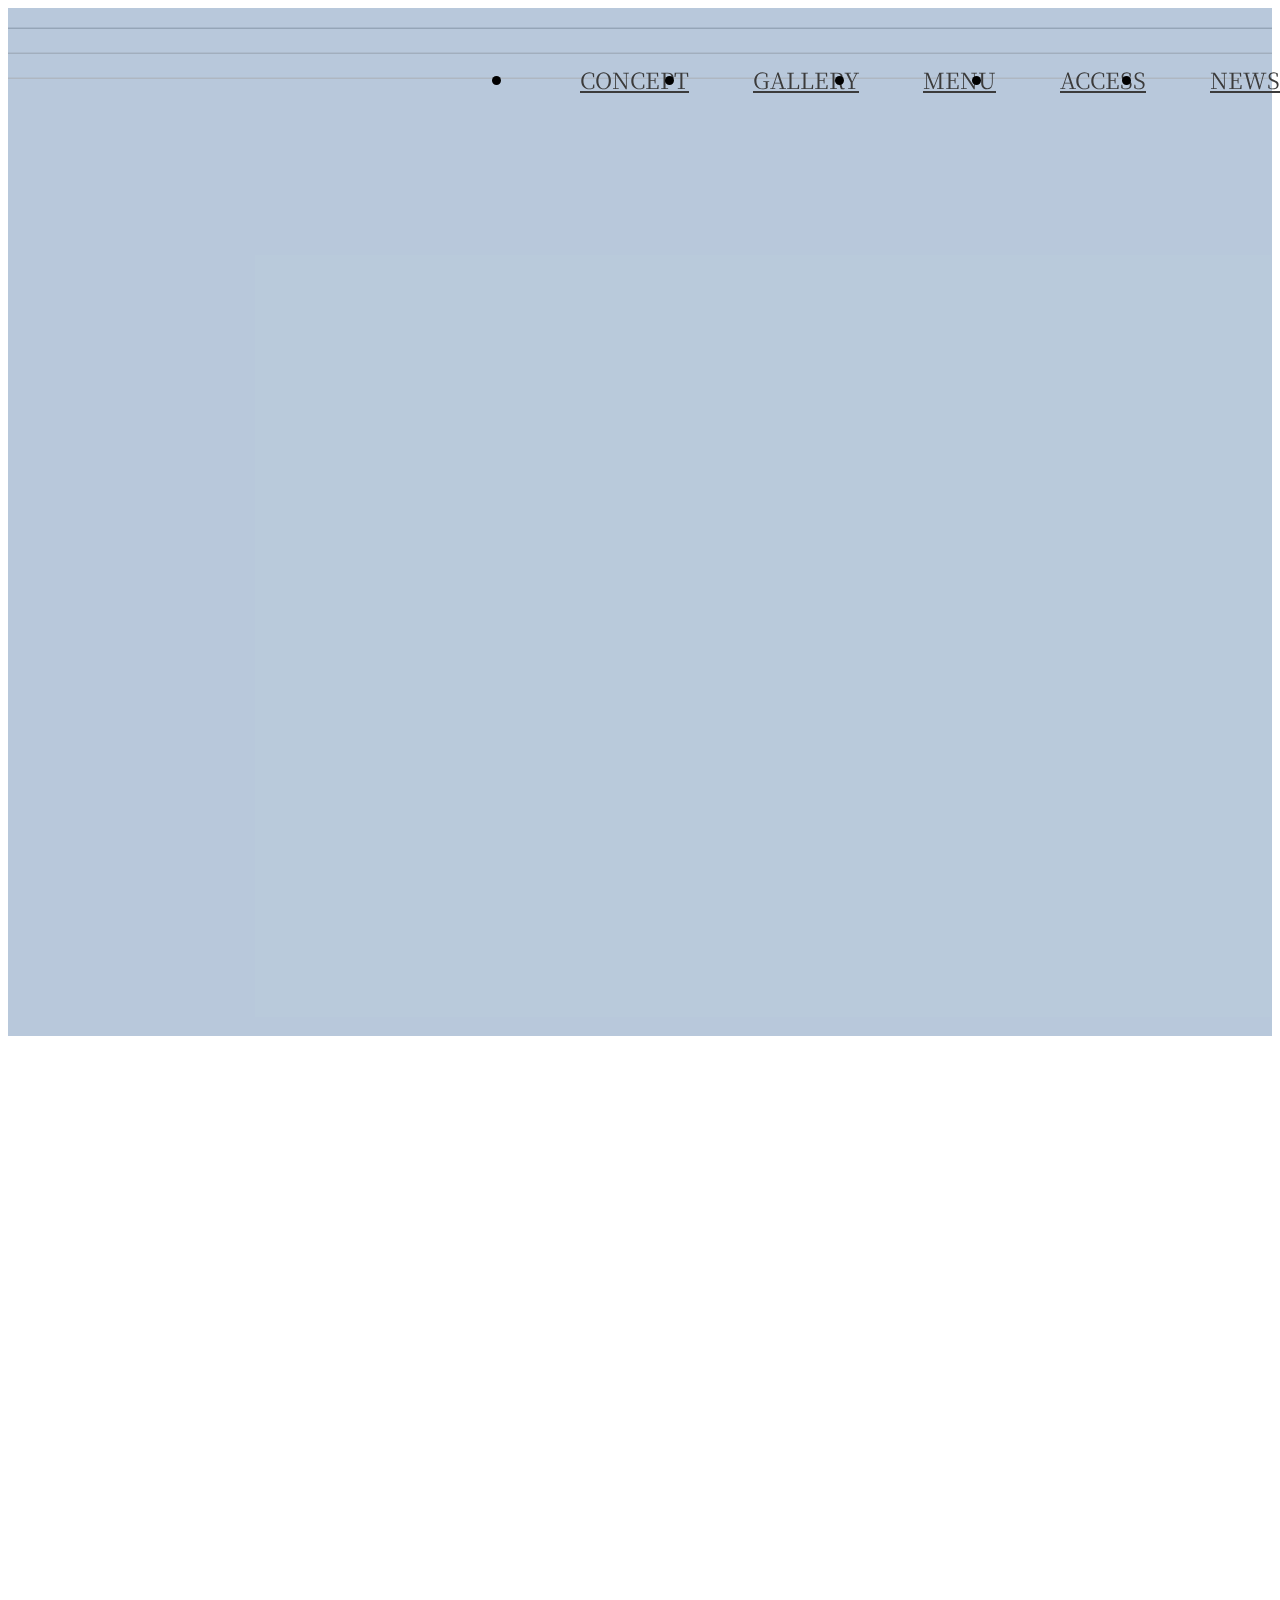
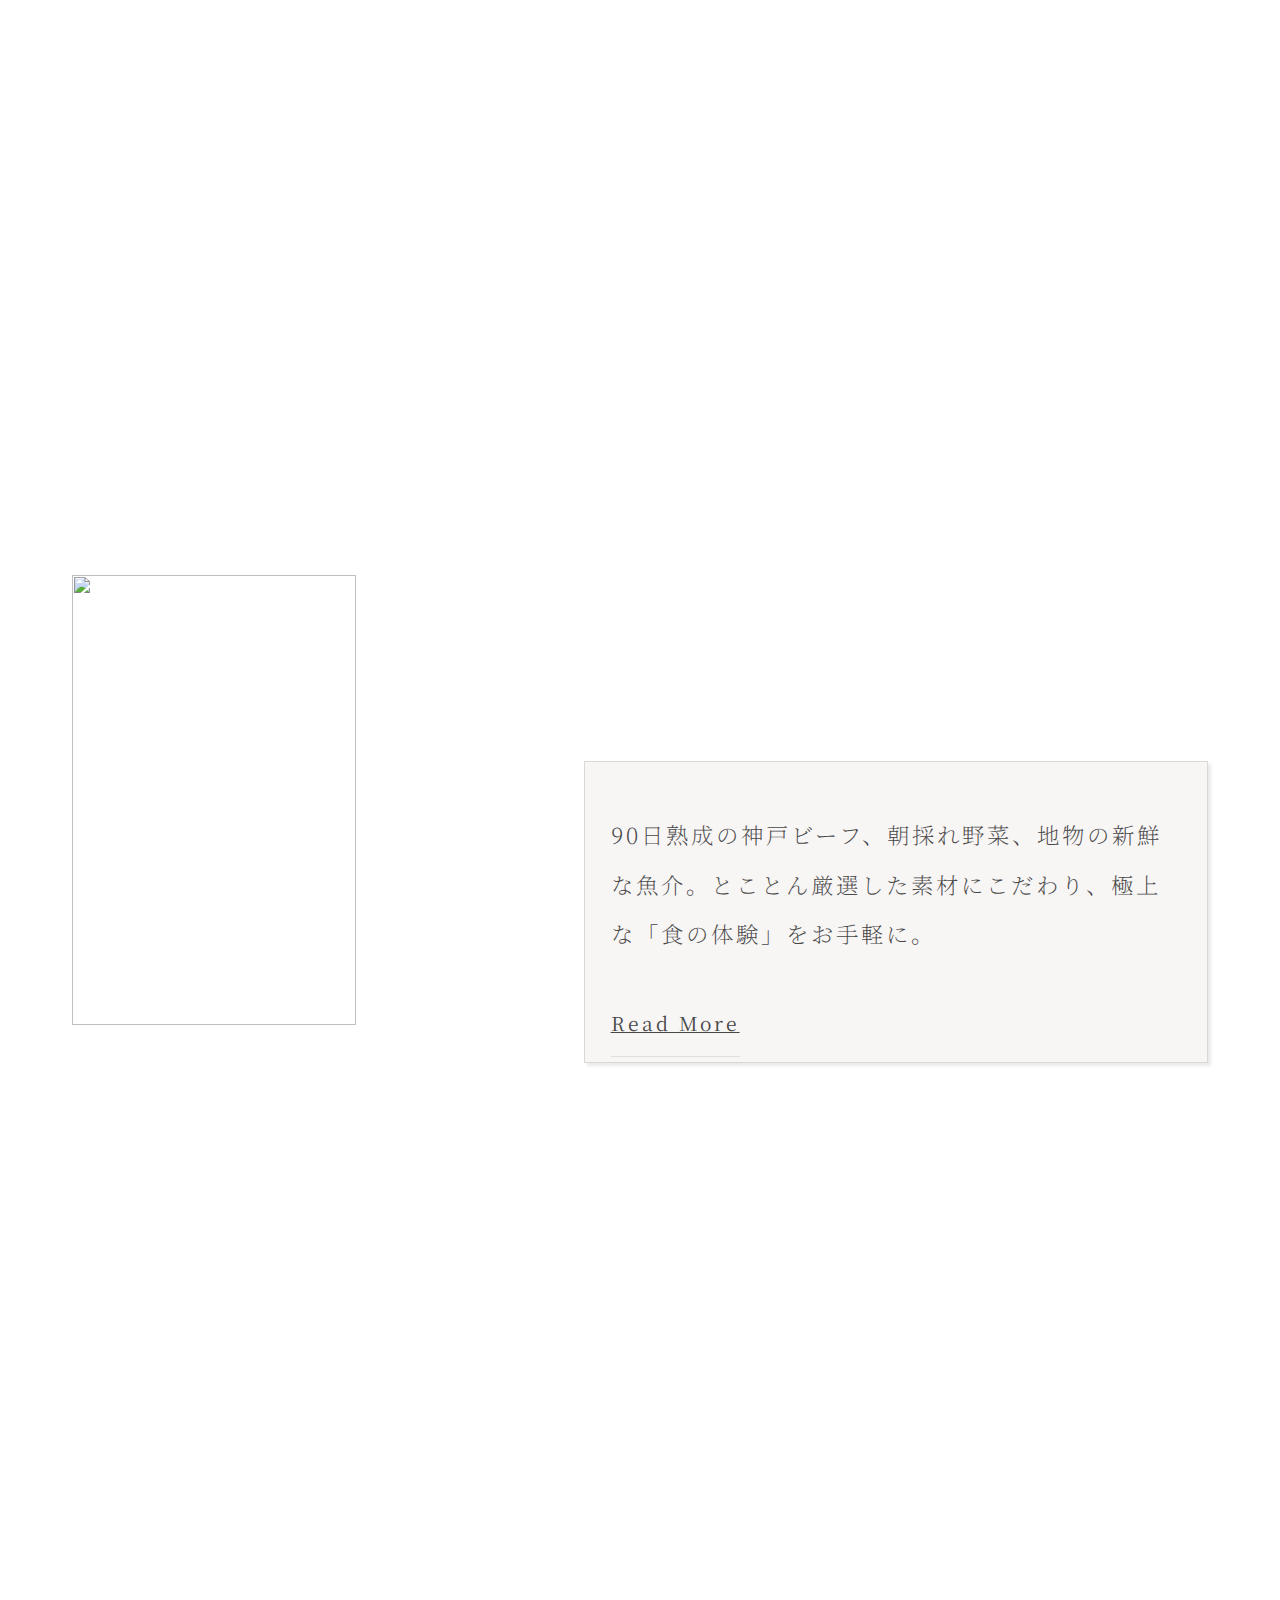
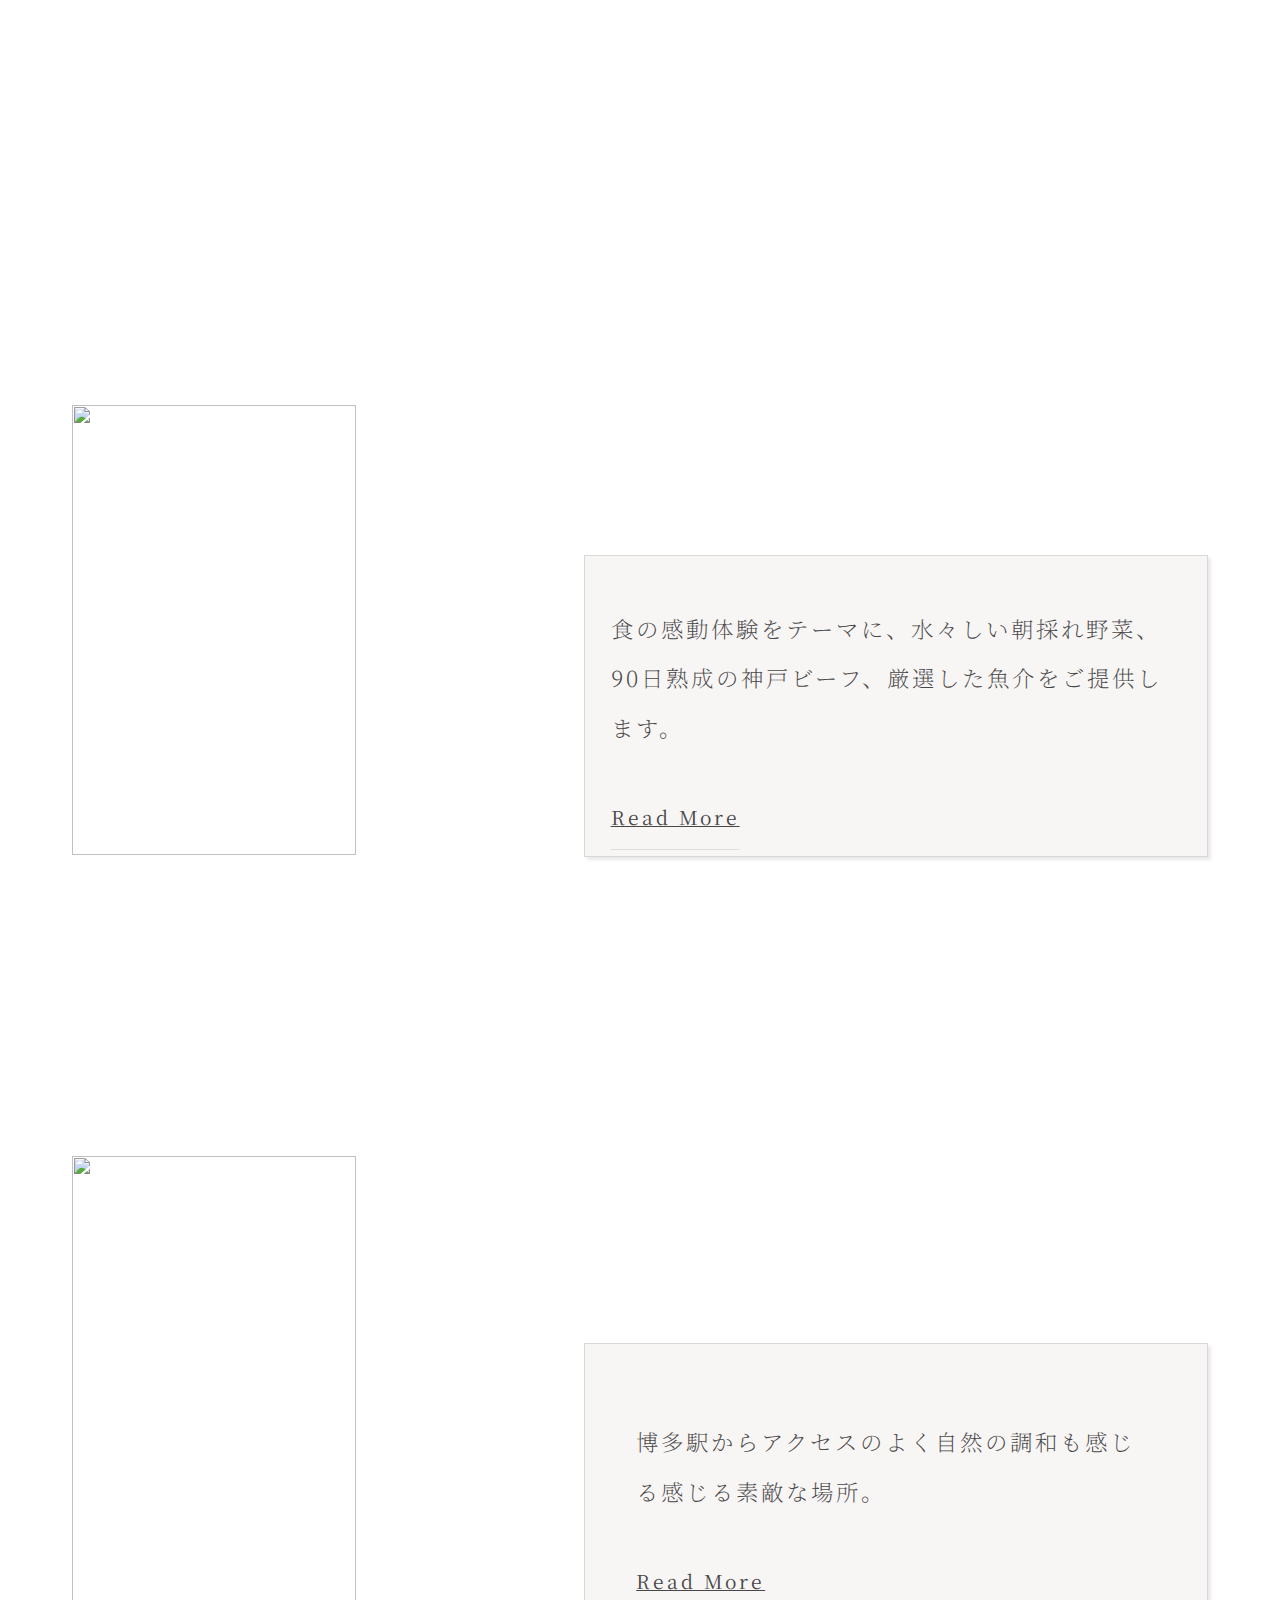
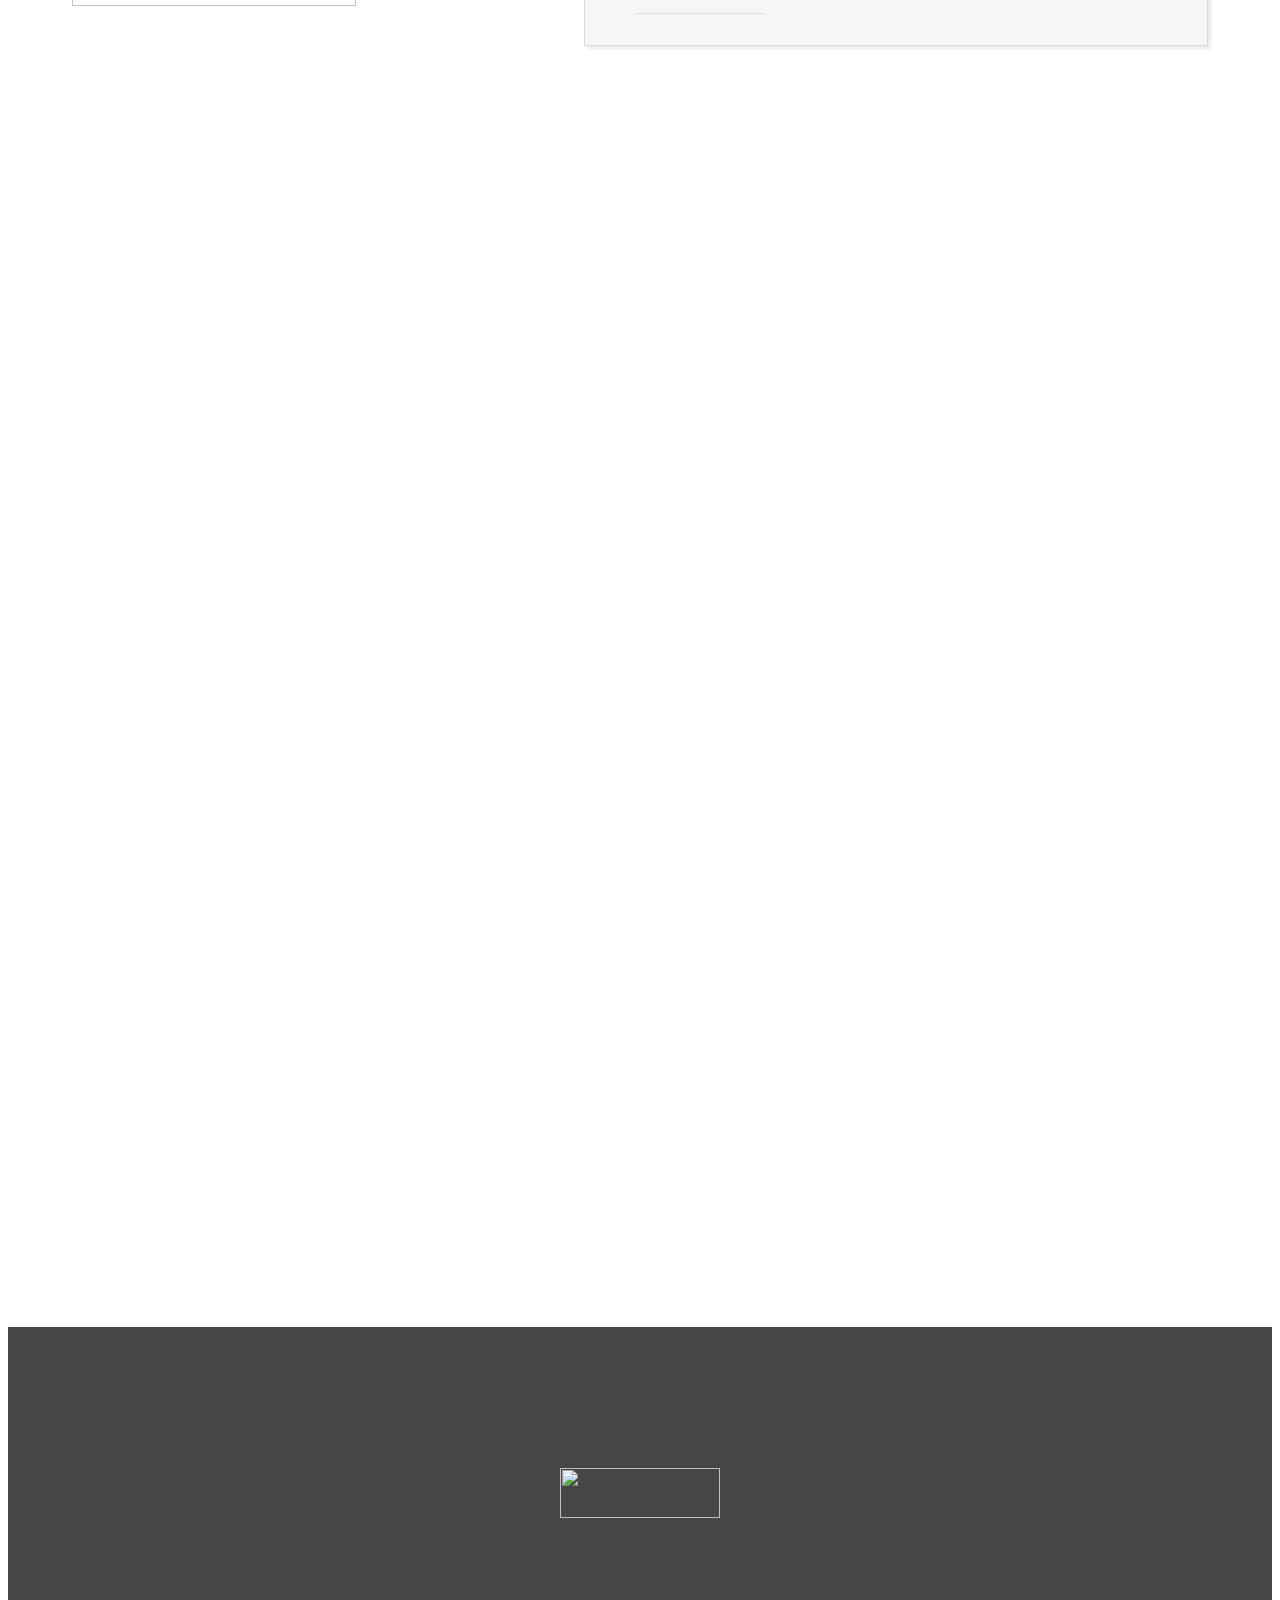
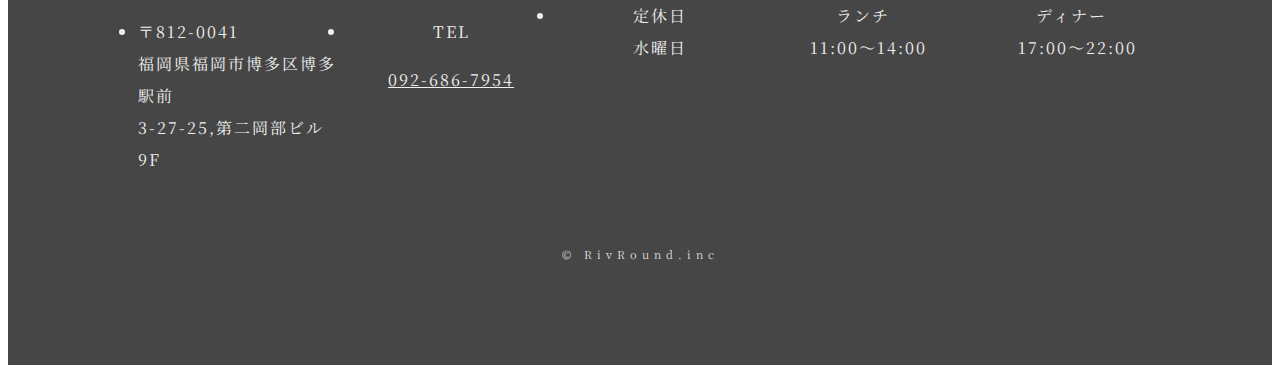
==== commit 1a481cd9: "レイアウトデバック２" ====
--- a/index.html
+++ b/index.html
@@ -212,7 +212,7 @@
             <img class="parallax" src="/images/home/sushi_2@pc.jpg" alt="">
           </div>
         </div>
-        <div class="c-txtarea rellax">
+        <div class="c-txtarea parallax-up">
           <p class="ja">90日熟成の神戸ビーフ、朝採れ野菜、地物の新鮮な魚介。とことん厳選した素材にこだわり、極上な「食の体験」をお手軽に。
           </p>
           <a class="more-link animsition-link" href="/concept/concept.html"><span class="readmore">Read
@@ -249,7 +249,7 @@
             <img class="parallax" src="/images/home/steak_1@pc.jpg" alt="">
           </div>
         </div>
-        <div class="c-txtarea rellax">
+        <div class="c-txtarea parallax-up">
           <p class="ja">食の感動体験をテーマに、水々しい朝採れ野菜、90日熟成の神戸ビーフ、厳選した魚介をご提供します。
           </p>
           <a class="more-link animsition-link" href="/menu/menu.html"><span class="readmore">Read More</span></a>
@@ -268,7 +268,7 @@
             <img class="parallax" src="/images/home/store_3@sp.jpg" alt="">
           </div>
         </div>
-        <div class="c-txtarea rellax">
+        <div class="c-txtarea parallax-up">
           <p class="ja">博多駅からアクセスのよく自然の調和も感じる感じる素敵な場所。
           </p>
           <a class="more-link animsition-link" href="/access/access.html"><span class="readmore">Read More</span></a>
@@ -345,30 +345,40 @@
     <!-- /#footer -->
     <div class="mobile-menu">
       <nav class="mobile-menu__nav">
-        <ul class="mobile-menu__ul">
-          <li class="mobile-menu__li link01">
+        <ul class="mobile-menu__list">
+          <li class="mobile-menu__item">
             <a class="animsition-link" href="/">TOP</a>
           </li>
-          <li class="mobile-menu__li">
+          <li class="mobile-menu__item">
             <a class="animsition-link" href="/concept/concept.html">CONCEPT</a>
           </li>
-          <li class="mobile-menu__li">
+          <li class="mobile-menu__item">
             <a class="animsition-link" href="/gallery/gallery.html">GALLERY</a>
           </li>
-          <li class="mobile-menu__li">
+          <li class="mobile-menu__item">
             <a class="animsition-link" href="/menu/menu.html">MENU</a>
           </li>
-          <li class="mobile-menu__li">
+          <li class="mobile-menu__item">
             <a class="animsition-link" href="/access/access.html">ACCESS</a>
           </li>
-          <li class="mobile-menu__li">
+          <li class="mobile-menu__item">
             <a class="animsition-link" href="/news/news.html">NEWS</a>
           </li>
         </ul>
-        <address>
-          <em>TEL</em>
-          <a href="tel:092-686-7954" title="電話をかける"><span>092-686-7954</span></a>
-        </address>
+        <div class="reserve-btn-wrap">
+          <div class="reserve-btn-tel">
+            <h4>電話予約はこちら</h4>
+            <div class="reserve-btn">
+              <a href="tel:092-686-7954"><span>092-686-7954</span></a>
+            </div>
+          </div>
+          <div class="reserve-btn-net">
+            <h4>ネット予約はこちら</h4>
+            <div class="reserve-btn">
+              <a href="https://beauty.hotpepper.jp/" target="_blank"><span>ONLINE RESERVE</span></a>
+            </div>
+          </div>
+        </div>
       </nav>
     </div>
     <!------ /.mobile-menu ----->
@@ -380,7 +390,7 @@
   <script src="/scripts/libs/page.js"></script>
   <script src="/scripts/vendor/swiper.min.js"></script>
   <script src="https://cdn.jsdelivr.net/npm/simple-parallax-js@5.5.1/dist/simpleParallax.min.js"></script>
-  <script src="/scripts/vendor/rellax.min.js"></script>
+  <script src="/scripts/vendor/simpleParallax.min.js"></script>
   <script src="/scripts/libs/hero-slider.js"></script>
   <script src="/scripts/libs/text-animation.js"></script>
   <script src="/scripts/libs/scroll.js"></script>
--- a/styles/style.css
+++ b/styles/style.css
@@ -145,8 +145,6 @@
 }
 
 .readmore {
-  padding-left: 3vw;
-  padding-right: 8vw;
   padding-bottom: 1.5vw;
   letter-spacing: 3px;
   border-bottom: 1px solid #dfdfdf;
@@ -391,7 +389,7 @@
 }
 
 .p-concept .c-txtarea {
-  top: 28%;
+  top: 38%;
 }
 
 .p-concept .c-title {
@@ -433,7 +431,7 @@
 }
 
 .p-menu .c-txtarea {
-  top: 12%;
+  top: 40%;
 }
 
 .p-access {
@@ -450,7 +448,7 @@
 }
 
 .p-access .c-txtarea {
-  top: 40%;
+  top: 60%;
 }
 
 .p-news {
@@ -1379,7 +1377,7 @@
 .mobile-menu__nav {
   display: block;
   height: 100%;
-  width: 55%;
+  width: 65%;
   background-color: #fff;
 }
 
@@ -1411,7 +1409,7 @@
   letter-spacing: 0.01em;
 }
 
-.mobile-menu__ul {
+.mobile-menu__list {
   width: 100%;
   font-size: 0.9em;
   text-align: left;
@@ -1420,22 +1418,102 @@
   padding-top: 170px;
 }
 
-.mobile-menu__li {
+.mobile-menu__item {
   opacity: 0;
   margin-bottom: 35px;
 }
 
-.mobile-menu__li a {
+.mobile-menu__item a {
   color: #474747;
 }
 
-.mobile-menu address a {
-  color: #474747;
-}
-
-.mobile-menu .btn-reserve {
-  width: 80%;
-  margin: 20px auto;
+.mobile-menu .reserve-btn-wrap {
+  padding: 0 10px 0 35px;
+}
+
+.mobile-menu .reserve-btn-wrap h4 {
+  font-size: 12px;
+  margin-bottom: 10px;
+}
+
+.mobile-menu .reserve-btn-wrap .reserve-btn {
+  border: 1px solid #3b3b3b;
+  display: inline-block;
+  margin-bottom: 25px;
+  width: 172px;
+}
+
+.mobile-menu .reserve-btn-wrap .reserve-btn span {
+  position: relative;
+  display: block;
+  text-align: center;
+  padding: 10px 20px 10px 10px;
+  font-size: 12px;
+  color: #3b3b3b;
+}
+
+.mobile-menu .reserve-btn-wrap .reserve-btn-net span {
+  position: relative;
+  letter-spacing: 2px;
+}
+
+.mobile-menu .reserve-btn-wrap .reserve-btn-net span::after {
+  content: '';
+  display: inline-block;
+  position: absolute;
+  top: 12px;
+  right: 5px;
+  height: 12px;
+  width: 12px;
+  background-image: url(/images/common/icon-link-1-black.png);
+  background-size: contain;
+  background-repeat: no-repeat;
+}
+
+.mobile-menu .reserve-btn-wrap .reserve-btn-tel span {
+  letter-spacing: 4px;
+}
+
+.mobile-menu .reserve-btn-wrap .reserve-btn-tel span::after {
+  content: '';
+  display: inline-block;
+  position: absolute;
+  top: 13px;
+  right: 10px;
+  height: 12px;
+  width: 12px;
+  background-image: url(/images/common/icon-tel.png);
+  background-size: contain;
+  background-repeat: no-repeat;
+}
+
+@media (min-width: 600px) {
+  .mobile-menu .reserve-btn-wrap {
+    padding-left: 10vw;
+  }
+  .mobile-menu .reserve-btn-wrap h4 {
+    font-size: 18px;
+  }
+  .mobile-menu .reserve-btn-wrap .reserve-btn {
+    width: 240px;
+  }
+  .mobile-menu .reserve-btn-wrap .reserve-btn span {
+    padding: 15px 30px 15px 20px;
+    font-size: 16px;
+  }
+  .mobile-menu .reserve-btn-wrap .reserve-btn span::after {
+    top: 16px;
+    right: 12px;
+    width: 18px;
+    height: 18px;
+  }
+  .mobile-menu__list {
+    padding-left: 10vw;
+    font-size: 1.2rem;
+  }
+  .mobile-menu__item {
+    margin-bottom: 55px;
+  }
 }
 
 .mobile-container {
@@ -1926,8 +2004,8 @@
   .c-img01 img {
     height: 45vh;
   }
-  .header {
-    height: 90px;
+  .readmore {
+    font-size: 20px;
   }
   .header .sp-navbtn {
     display: none;
@@ -1942,7 +2020,7 @@
     right: 55px;
   }
   .p-top .swiper-container {
-    height: 85vh;
+    height: 100vh;
   }
   .p-top .scrolldown {
     font-size: 16px;
@@ -1955,7 +2033,7 @@
     height: 45vh;
   }
   .p-concept .c-txtarea {
-    top: 38%;
+    top: 58%;
   }
   .p-concept .c-txtarea .ja {
     font-size: .8rem;
@@ -1983,13 +2061,13 @@
     display: none;
   }
   .p-menu .c-txtarea {
-    top: 14%;
+    top: 50%;
   }
   .p-access {
     padding-bottom: 20vw;
   }
   .p-access .c-txtarea {
-    top: 6%;
+    top: 58%;
   }
   .p-news {
     padding-bottom: 15vw;
@@ -2186,6 +2264,11 @@
     display: none;
   }
   .header .pc-container {
+    position: fixed;
+    top: 0;
+    left: 0;
+    z-index: 5000;
+    width: 100%;
     display: -webkit-box;
     display: -ms-flexbox;
     display: flex;
@@ -2195,7 +2278,7 @@
     padding: 4vw 10vw 0 0;
   }
   .header .pc-container .pc-nav {
-    padding-top: 4px;
+    padding-top: 8px;
   }
   .header .pc-container .pc-nav-list {
     display: -webkit-box;
@@ -2243,9 +2326,12 @@
   .p-concept .c-title {
     top: 6%;
   }
+  .p-concept .c-title .txt {
+    color: #3b3b3b;
+  }
   .p-concept .c-txtarea {
-    top: 25vw;
-    left: 45vw;
+    top: 30vw;
+    left: 40vw;
   }
   .p-concept .c-txtarea .ja {
     font-size: 1.4rem;
@@ -2278,7 +2364,6 @@
     border: 10px solid #fff;
   }
   .p-gallery__img .photo3 {
-    margin-top: 15px;
     -webkit-box-ordinal-group: 4;
         -ms-flex-order: 3;
             order: 3;
@@ -2288,6 +2373,9 @@
         -ms-flex-order: 3;
             order: 3;
   }
+  .p-menu {
+    padding-bottom: 20vw;
+  }
   .p-menu .c-img {
     width: 80%;
   }
@@ -2302,8 +2390,8 @@
     width: 50vw;
   }
   .p-menu .c-txtarea {
-    top: 25vw;
-    left: 45vw;
+    top: 40vw;
+    left: 40vw;
   }
   .p-menu .c-txtarea .ja {
     font-size: 1.4rem;
@@ -2339,8 +2427,8 @@
     width: 50vw;
   }
   .p-access .c-txtarea {
-    top: 25%;
-    left: 50vw;
+    top: 55%;
+    left: 40vw;
     padding: 4vw;
   }
   .p-access .c-txtarea .ja {
@@ -2353,9 +2441,15 @@
   .p-news__item {
     padding: 3vw 3vw;
   }
+  .p-info {
+    margin-bottom: 15vw;
+  }
   .p-info h3 {
     font-size: 1.6rem;
     letter-spacing: 2px;
+  }
+  .p-info__time {
+    padding-bottom: 0;
   }
   .p-info .page-link {
     font-size: 1.5rem;
@@ -2379,6 +2473,7 @@
   }
   .footer__info {
     margin: 0 -5vw;
+    display: block;
   }
   .footer__info .nav-address {
     text-align: left;
@@ -2400,9 +2495,6 @@
   }
   .footer .copyright {
     text-align: center;
-  }
-  .mobile-menu__ul {
-    padding-top: 30vw;
   }
   .cp-top {
     padding-bottom: 0 !important;
@@ -2655,9 +2747,6 @@
   .c-container {
     padding: 0 15vw;
   }
-  .view-pc {
-    display: none;
-  }
   .p-info h3 {
     font-size: 1.4rem;
   }
@@ -2671,18 +2760,18 @@
     top: 4%;
   }
   .p-concept .c-txtarea {
-    top: 10%;
+    top: 30%;
     padding: 2vw;
   }
   .p-menu .c-title {
     top: 1%;
   }
   .p-menu .c-txtarea {
-    top: 2%;
+    top: 20%;
     padding: 2vw;
   }
   .p-access .c-txtarea {
-    top: -8vw;
+    top: 30%;
   }
   .p-access .c-txt-sm {
     margin-top: 2vw;
@@ -2690,9 +2779,6 @@
   }
   .p-access .view-pc {
     display: block;
-  }
-  .header {
-    height: 110px;
   }
   .header .logo {
     margin: 40px 20px 0 80px;
@@ -2715,9 +2801,6 @@
   .footer {
     padding: 8vw 0;
   }
-  .mobile-menu__ul {
-    padding-top: 10vw;
-  }
   .cp-top {
     margin-bottom: 25vw;
   }
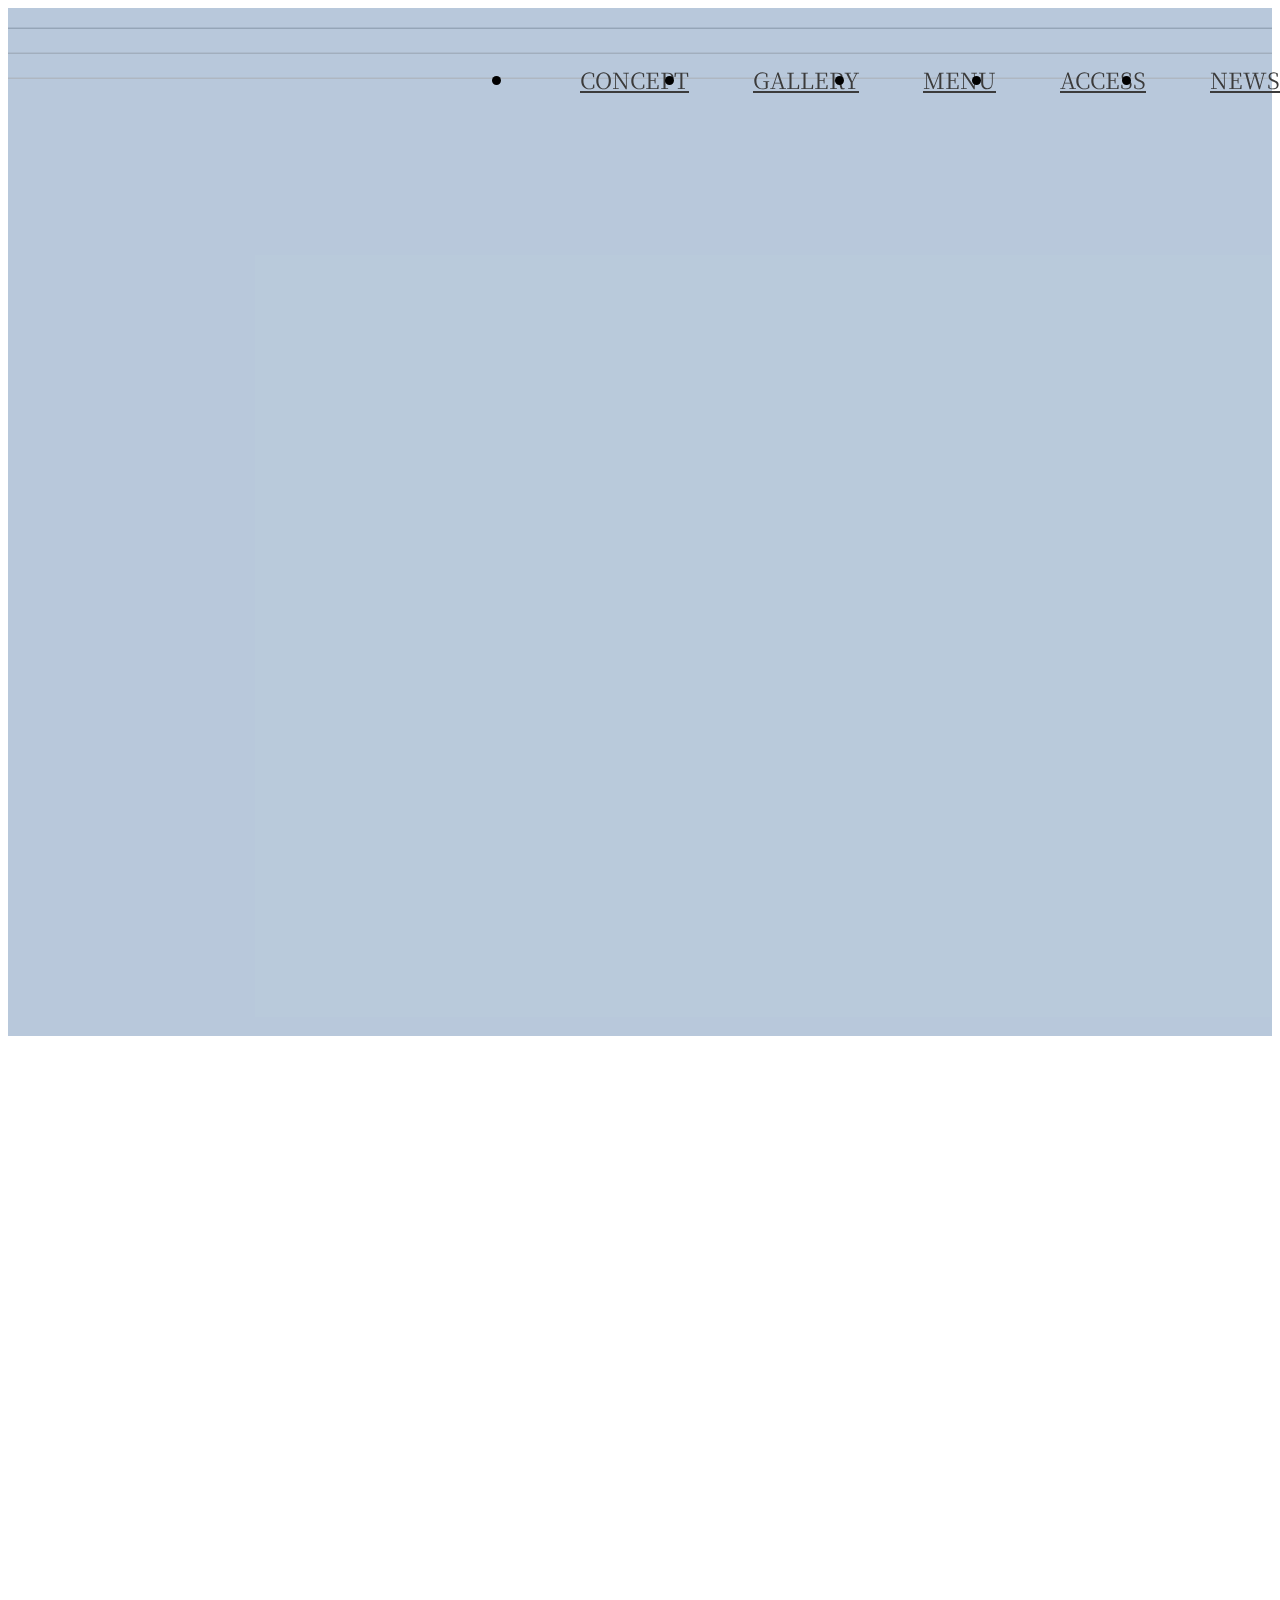
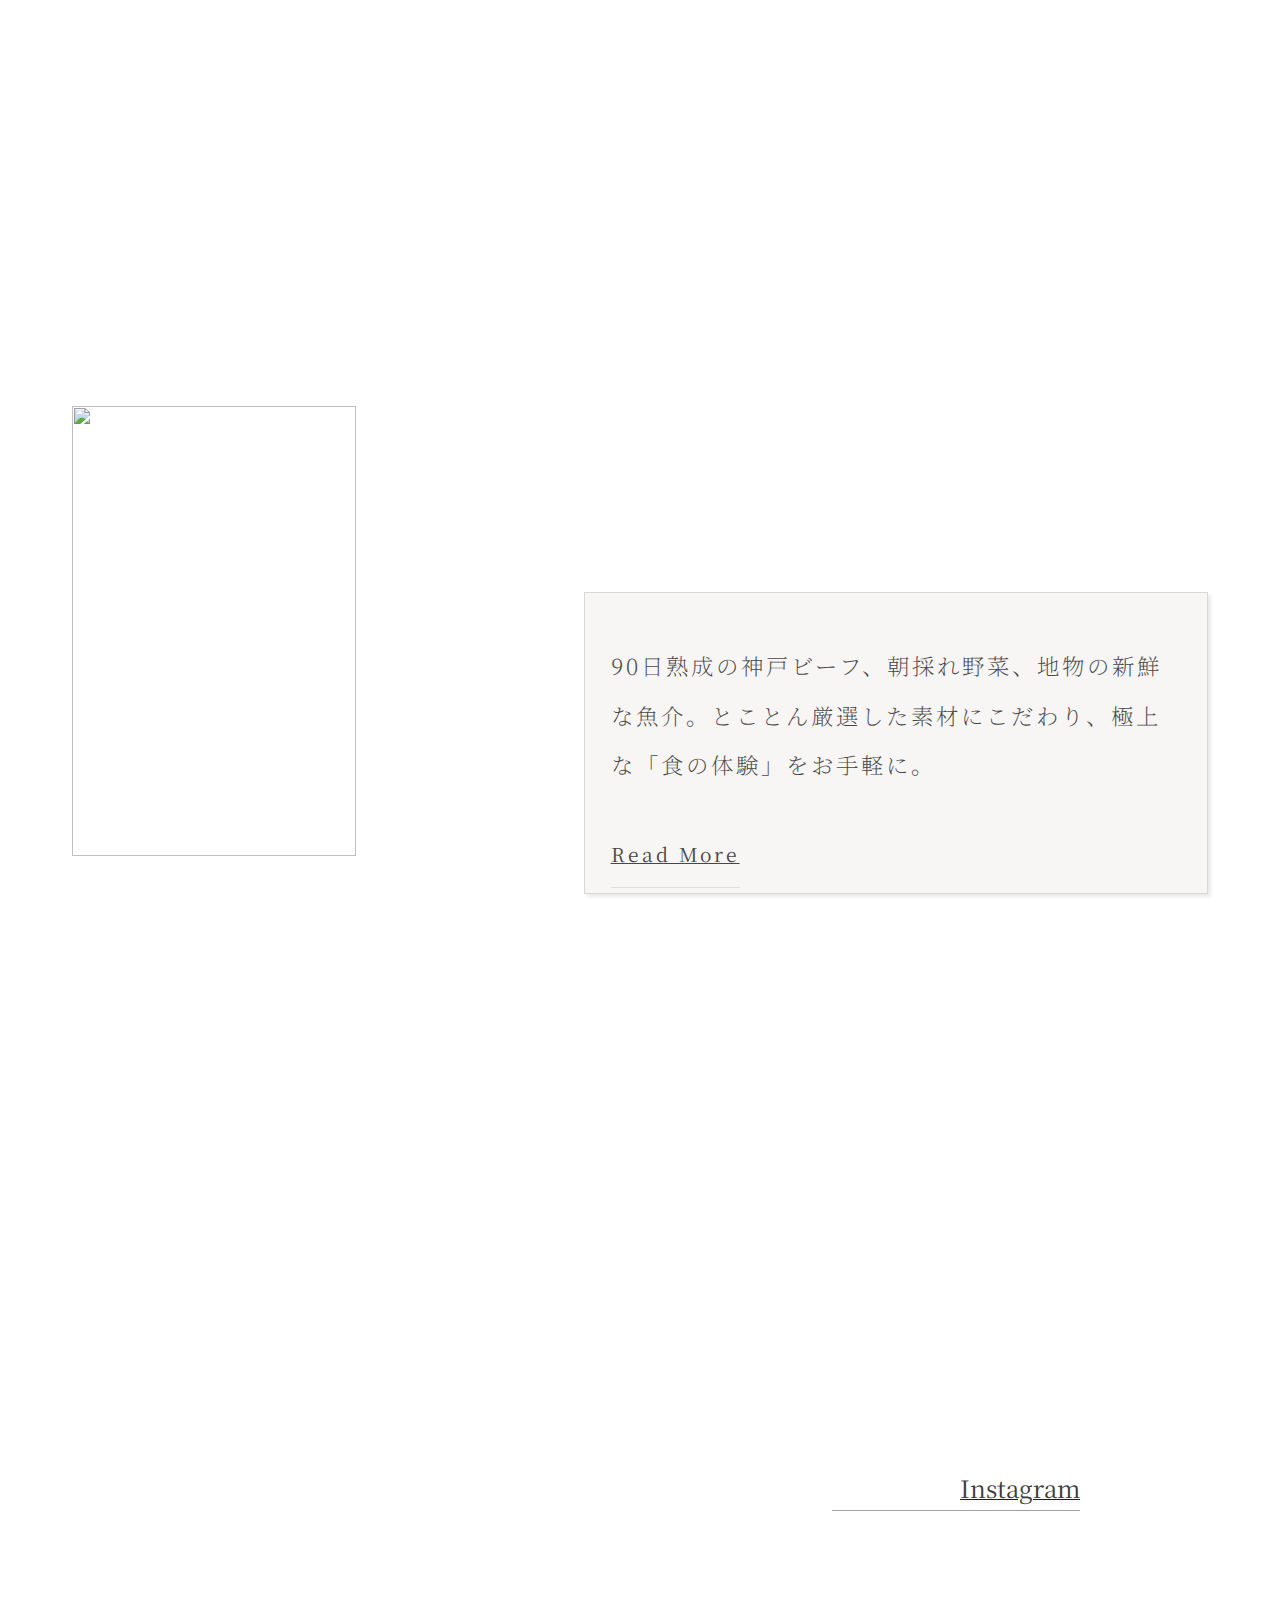
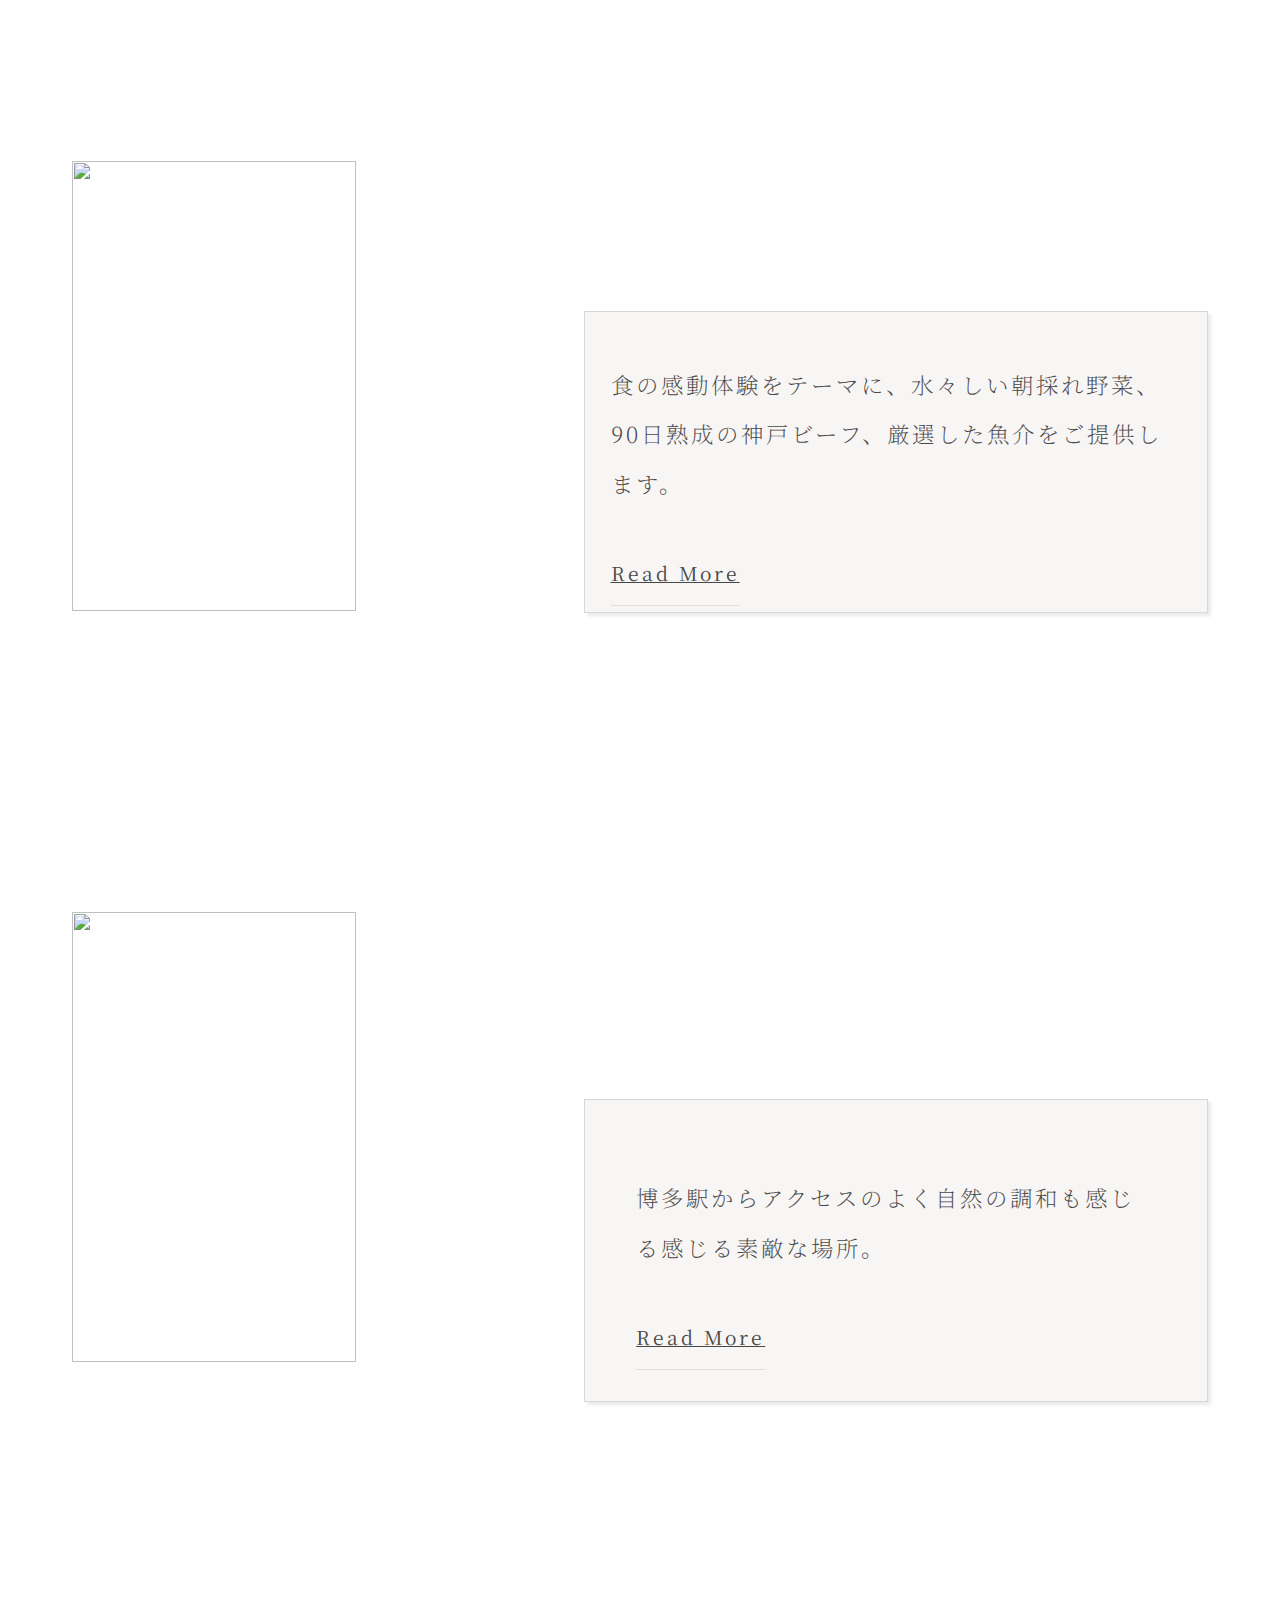
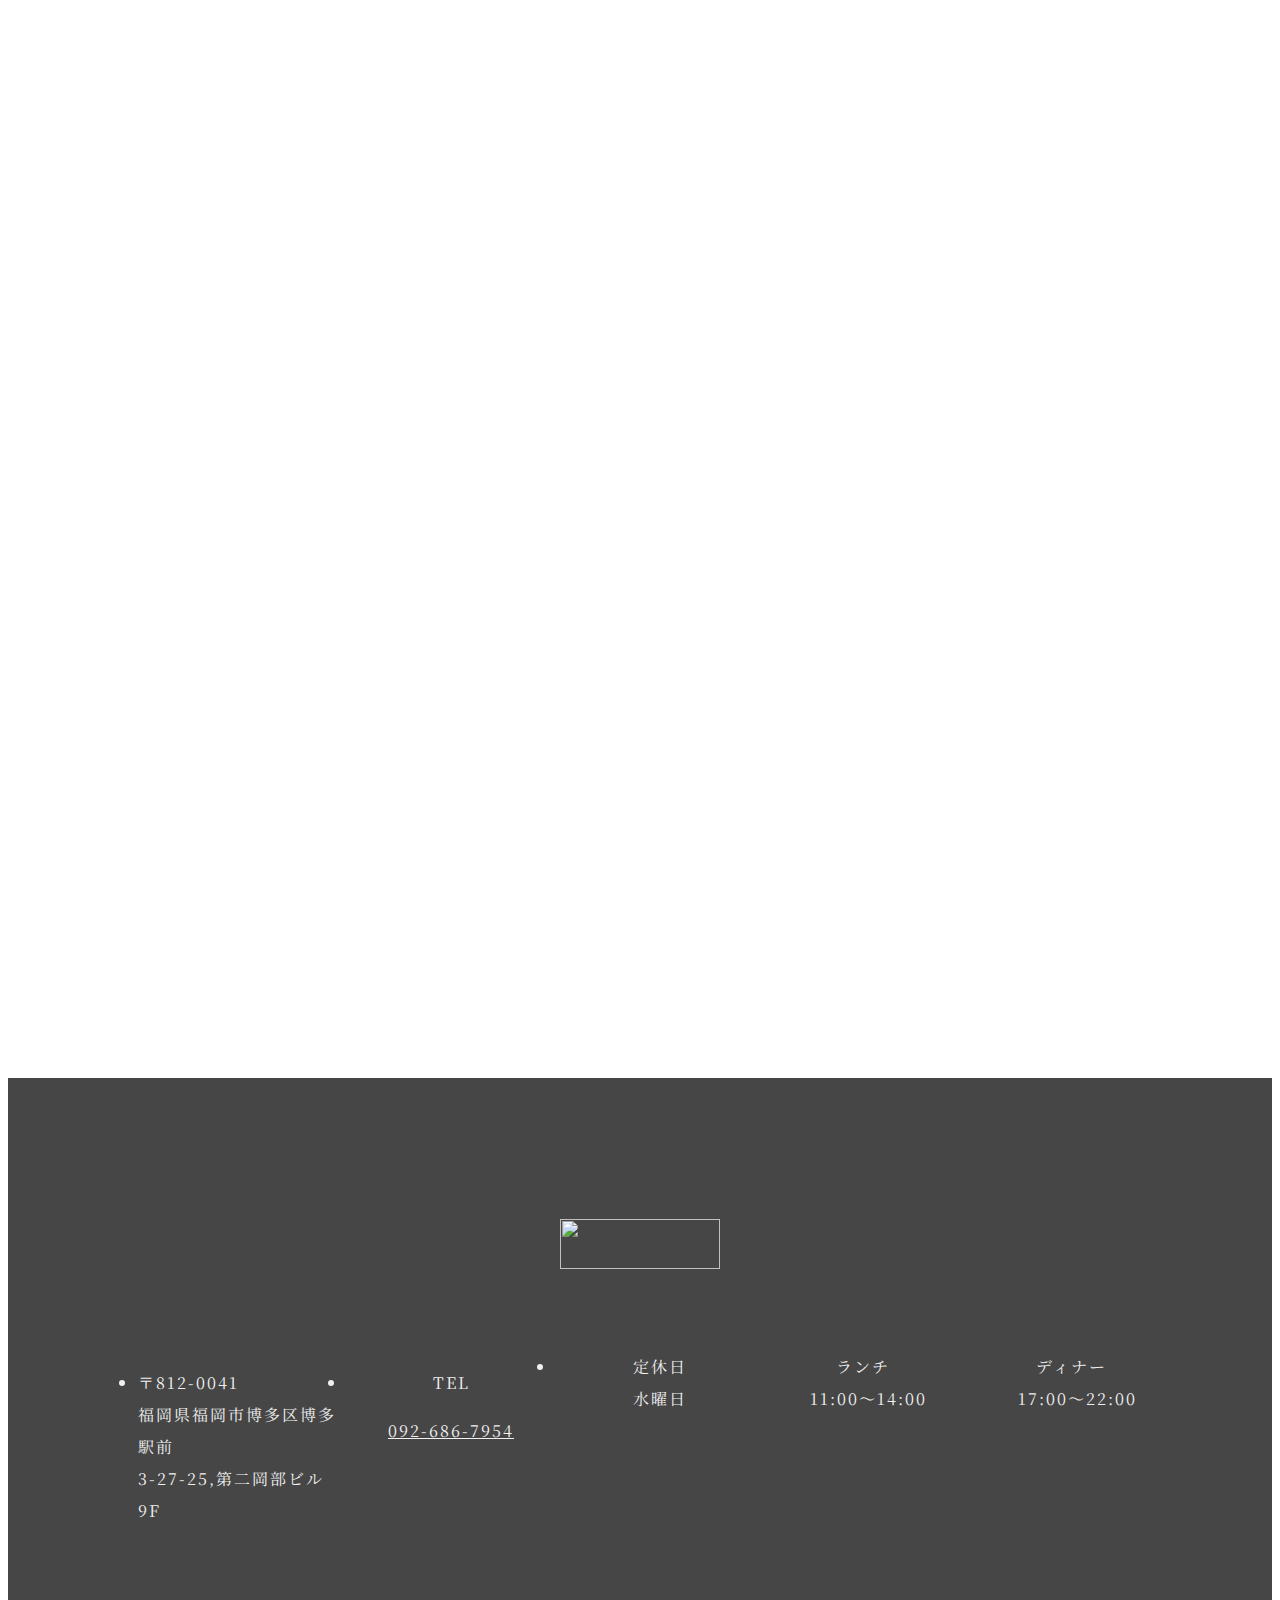
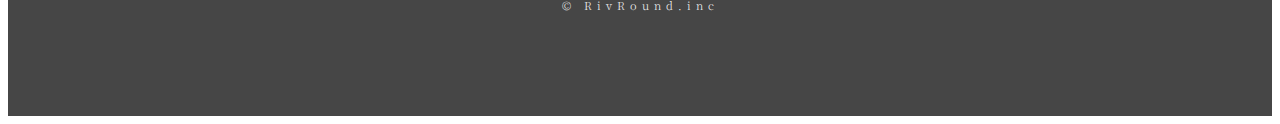
==== commit e31c7fbd: "インスタグラム" ====
--- a/index.html
+++ b/index.html
@@ -190,14 +190,6 @@
           <p class="c-txt-xs">※変更がある場合は<a class="page-link" href="#news">NEWS</a>ページや<a class="page-link"
               href="https://www.instagram.com/shouta_oumaru/" target="_blank">Instagram</a>でお伝えしますのでご確認下さい。</p>
         </div>
-        <div class="p-info__sns item">
-          <h3>SNS</h3>
-          <div class="p-info__insta">
-            <a href="https://www.instagram.com/?hl=ja" target="_blank" class="insta">
-              <span class="icon-insta">Instagram</span>
-            </a>
-          </div>
-        </div>
       </div>
     </section>
     <!-- /#info -->
@@ -221,20 +213,23 @@
       </div>
     </section>
     <!-- /#concept -->
-    <section id="gallery" class="p-gallery">
+    <section id="instagram" class="p-instagram">
       <div class="c-container appear up">
         <h3 class="c-title02 clip-js left">
           <span class="num">02</span>
-          <span class="txt">Gallery</span>
+          <span class="txt">Instagram</span>
         </h3>
-        <div class="p-gallery__img">
+        <div class="p-instagram__img">
           <img class="photo1 item" src="/images/home/steak_2@pc.jpg" alt="">
           <img class="photo2 item" src="/images/home/sushi_1@pc.jpg" alt="">
           <img class="photo3 item" src="/images/home/pizza.jpg" alt="">
           <img class="photo4 item" src="/images/home/yakitori.jpg" alt="">
         </div>
-        <a class="more-link animsition-link item" href="/gallery/gallery.html"><span class="readmore">Read
-            More</span></a>
+        <div class="insta-link">
+          <a href="https://www.instagram.com/?hl=ja" target="_blank" class="insta">
+            <span class="icon-insta">Instagram</span>
+          </a>
+        </div>
       </div>
     </section>
     <!-- /#gallery -->
@@ -386,7 +381,7 @@
   <!-- .superwrapper -->
   <script src="https://ajax.googleapis.com/ajax/libs/jquery/1.11.0/jquery.min.js"></script>
   <script src="/scripts/vendor/animsition.min.js"></script>
-  <script src="/scripts/vendor/pace.js"></script>
+  <!-- <script src="/scripts/vendor/pace.js"></script> -->
   <script src="/scripts/libs/page.js"></script>
   <script src="/scripts/vendor/swiper.min.js"></script>
   <script src="https://cdn.jsdelivr.net/npm/simple-parallax-js@5.5.1/dist/simpleParallax.min.js"></script>
--- a/styles/style.css
+++ b/styles/style.css
@@ -1,7 +1,11 @@
 @charset "UTF-8";
 body {
-  font-family: 'Josefin Slab', serif;
-  font-family: 'Noto Serif JP', serif;
+  font-family: "Josefin Slab", serif;
+  font-family: "Noto Serif JP", serif;
+}
+
+body.hidden {
+  overflow: hidden;
 }
 
 img {
@@ -27,14 +31,14 @@
 }
 
 .c-txt-sm {
-  font-size: .8rem;
+  font-size: 0.8rem;
   letter-spacing: 2px;
   line-height: 2;
   color: #474747;
 }
 
 .c-txt-xs {
-  font-size: .7rem;
+  font-size: 0.7rem;
   letter-spacing: 2px;
   line-height: 2;
   color: #474747;
@@ -42,7 +46,7 @@
 
 .page-link {
   font-weight: bold;
-  font-size: .9rem;
+  font-size: 0.9rem;
   color: #424242;
 }
 
@@ -78,7 +82,7 @@
   position: absolute;
   top: 53%;
   left: 0;
-  content: '';
+  content: "";
   display: inline-block;
   height: 1px;
   width: 8vw;
@@ -90,7 +94,7 @@
 }
 
 .c-title02 span {
-  font-size: 2.2rem;
+  font-size: 2rem;
   font-weight: 300;
   color: #3b3b3b;
   letter-spacing: 2vw;
@@ -109,7 +113,7 @@
   position: absolute;
   top: 50%;
   left: 0;
-  content: '';
+  content: "";
   display: inline-block;
   height: 1px;
   width: 8vw;
@@ -159,7 +163,7 @@
 }
 
 .icon-map::before {
-  content: '';
+  content: "";
   display: block;
   background-image: url(/images/home/icon-map.png);
   background-position: center;
@@ -201,19 +205,22 @@
   color: #3b3b3b;
   border-bottom: 1px solid #a0a0a0;
   padding-bottom: 5px;
+  font-size: 24px;
 }
 
 .icon-insta::before {
-  content: '';
+  content: "";
   position: absolute;
   top: 0;
   left: 0;
+  bottom: 0;
+  margin: auto;
   background-image: url(/images/home/icon-insta-gr.png);
   background-position: center;
   background-repeat: no-repeat;
   background-size: contain;
-  height: 20px;
-  width: 20px;
+  height: 22px;
+  width: 22px;
 }
 
 .header {
@@ -232,19 +239,19 @@
   margin: 3vw 0 0 5vw;
   height: 44px;
   width: 110px;
-  -webkit-transition: all .3s;
-  transition: all .3s;
+  -webkit-transition: all 0.3s;
+  transition: all 0.3s;
 }
 
 .header .menu-open.logo {
-  -webkit-transition: all .3s;
-  transition: all .3s;
+  -webkit-transition: all 0.3s;
+  transition: all 0.3s;
   background-image: url(/images/home/riv_logo.png) !important;
 }
 
 .header .inview.logo {
-  -webkit-transition: all .3s;
-  transition: all .3s;
+  -webkit-transition: all 0.3s;
+  transition: all 0.3s;
   background-image: url(/images/home/riv_logo-white.png);
 }
 
@@ -257,7 +264,7 @@
   bottom: 0;
   left: 0;
   background-color: #3b3b3b;
-  opacity: .7;
+  opacity: 0.7;
   height: 7.5vh;
   width: 100%;
   z-index: 2000;
@@ -341,7 +348,7 @@
 
 .p-top__txtarea .sub p {
   font-weight: 300;
-  font-size: .9rem;
+  font-size: 0.9rem;
   line-height: 2;
   color: #fff;
 }
@@ -361,7 +368,7 @@
 }
 
 .p-info h3 {
-  font-size: .95rem;
+  font-size: 0.95rem;
   color: #3b3b3b;
   padding-bottom: 4vw;
 }
@@ -379,10 +386,6 @@
   padding: 0;
 }
 
-.p-info__sns > h3 {
-  letter-spacing: 3px;
-}
-
 .p-concept {
   position: relative;
   padding-bottom: 40vw;
@@ -404,17 +407,17 @@
   background-color: #fff;
 }
 
-.p-gallery {
+.p-instagram {
   padding-bottom: 35vw;
 }
 
-.p-gallery__img {
+.p-instagram__img {
   padding: 0 5vw;
 }
 
-.p-gallery .more-link {
-  display: block;
-  margin-top: 10vw;
+.p-instagram .insta-link {
+  margin-top: 50px;
+  text-align: right;
 }
 
 .p-menu {
@@ -472,7 +475,7 @@
 .p-news__date {
   letter-spacing: 2px;
   border: 1px solid #f0f0f0;
-  padding: .5vw;
+  padding: 0.5vw;
   background-color: #fafafa;
   border-radius: 5%;
 }
@@ -521,7 +524,7 @@
   margin-top: 4vw;
   padding-left: 5vw;
   color: #f0f0f0;
-  font-size: .8rem;
+  font-size: 0.8rem;
   letter-spacing: 1px;
 }
 
@@ -529,7 +532,7 @@
   position: absolute;
   top: 4px;
   left: 0;
-  content: '';
+  content: "";
   display: block;
   height: 17px;
   width: 15px;
@@ -583,7 +586,7 @@
 .footer .copyright {
   color: #fff;
   font-weight: 100;
-  font-size: .7rem;
+  font-size: 0.7rem;
   letter-spacing: 5px;
 }
 
@@ -1993,7 +1996,7 @@
     font-size: 1.1rem;
   }
   .c-txt-xs {
-    font-size: .8rem;
+    font-size: 0.8rem;
   }
   .c-container {
     padding: 0 10vw;
@@ -2036,7 +2039,7 @@
     top: 58%;
   }
   .p-concept .c-txtarea .ja {
-    font-size: .8rem;
+    font-size: 0.8rem;
   }
   .p-concept .p-speciality {
     margin-top: 30vw;
@@ -2049,9 +2052,9 @@
     margin: 3vw 0;
   }
   .p-concept .p-speciality__txt {
-    font-size: .8rem;
-  }
-  .p-gallery {
+    font-size: 0.8rem;
+  }
+  .p-instagram {
     padding-bottom: 30vw;
   }
   .p-menu {
@@ -2183,7 +2186,7 @@
     width: 60%;
   }
   .superwrapper .news {
-    padding-top: 20vw;
+    padding-top: 10vw;
   }
   .superwrapper .news .c-container {
     padding: 0 10vw 10vw 10vw;
@@ -2346,10 +2349,10 @@
     padding: 4vw 0;
     font-size: 1.2rem;
   }
-  .p-gallery {
+  .p-instagram {
     padding-bottom: 20vw;
   }
-  .p-gallery__img {
+  .p-instagram__img {
     display: -webkit-box;
     display: -ms-flexbox;
     display: flex;
@@ -2359,16 +2362,16 @@
         -ms-flex-pack: justify;
             justify-content: space-between;
   }
-  .p-gallery__img img {
+  .p-instagram__img img {
     width: 50%;
     border: 10px solid #fff;
   }
-  .p-gallery__img .photo3 {
+  .p-instagram__img .photo3 {
     -webkit-box-ordinal-group: 4;
         -ms-flex-order: 3;
             order: 3;
   }
-  .p-gallery__img .photo2 {
+  .p-instagram__img .photo2 {
     -webkit-box-ordinal-group: 4;
         -ms-flex-order: 3;
             order: 3;
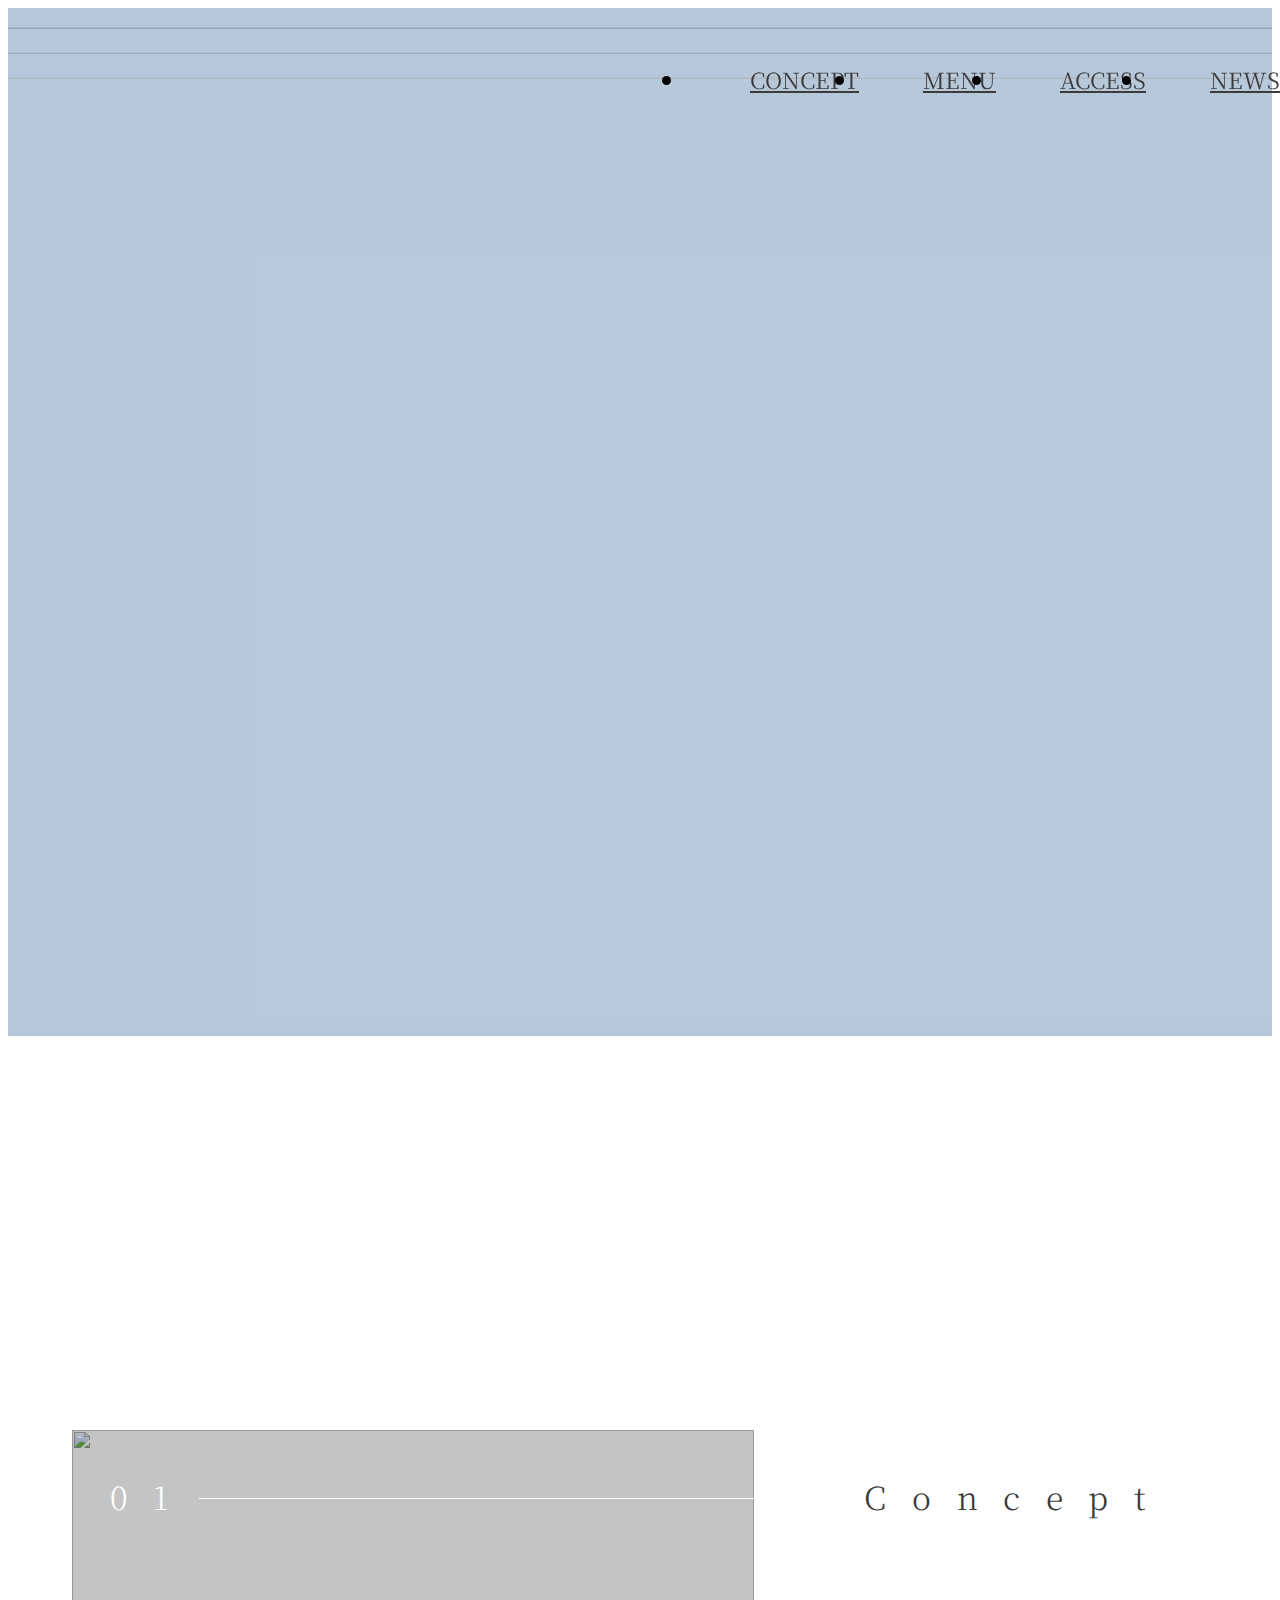
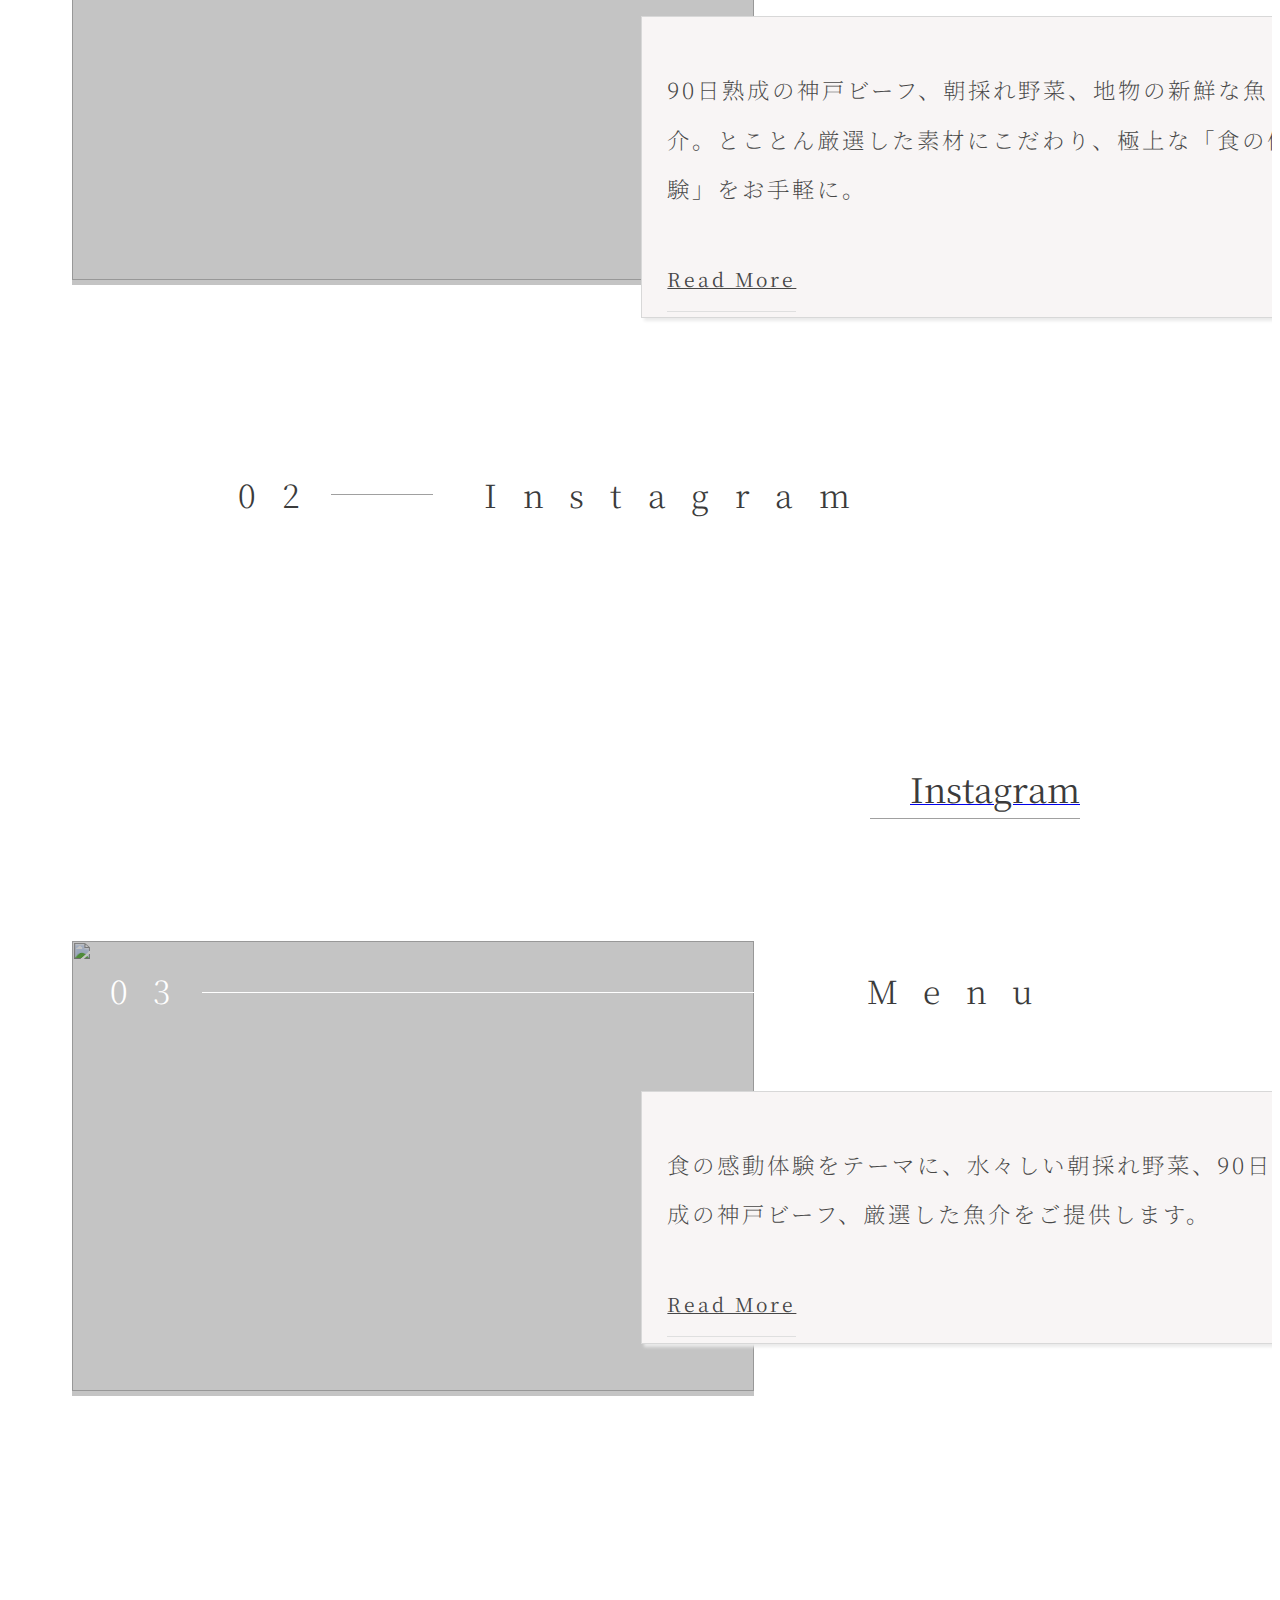
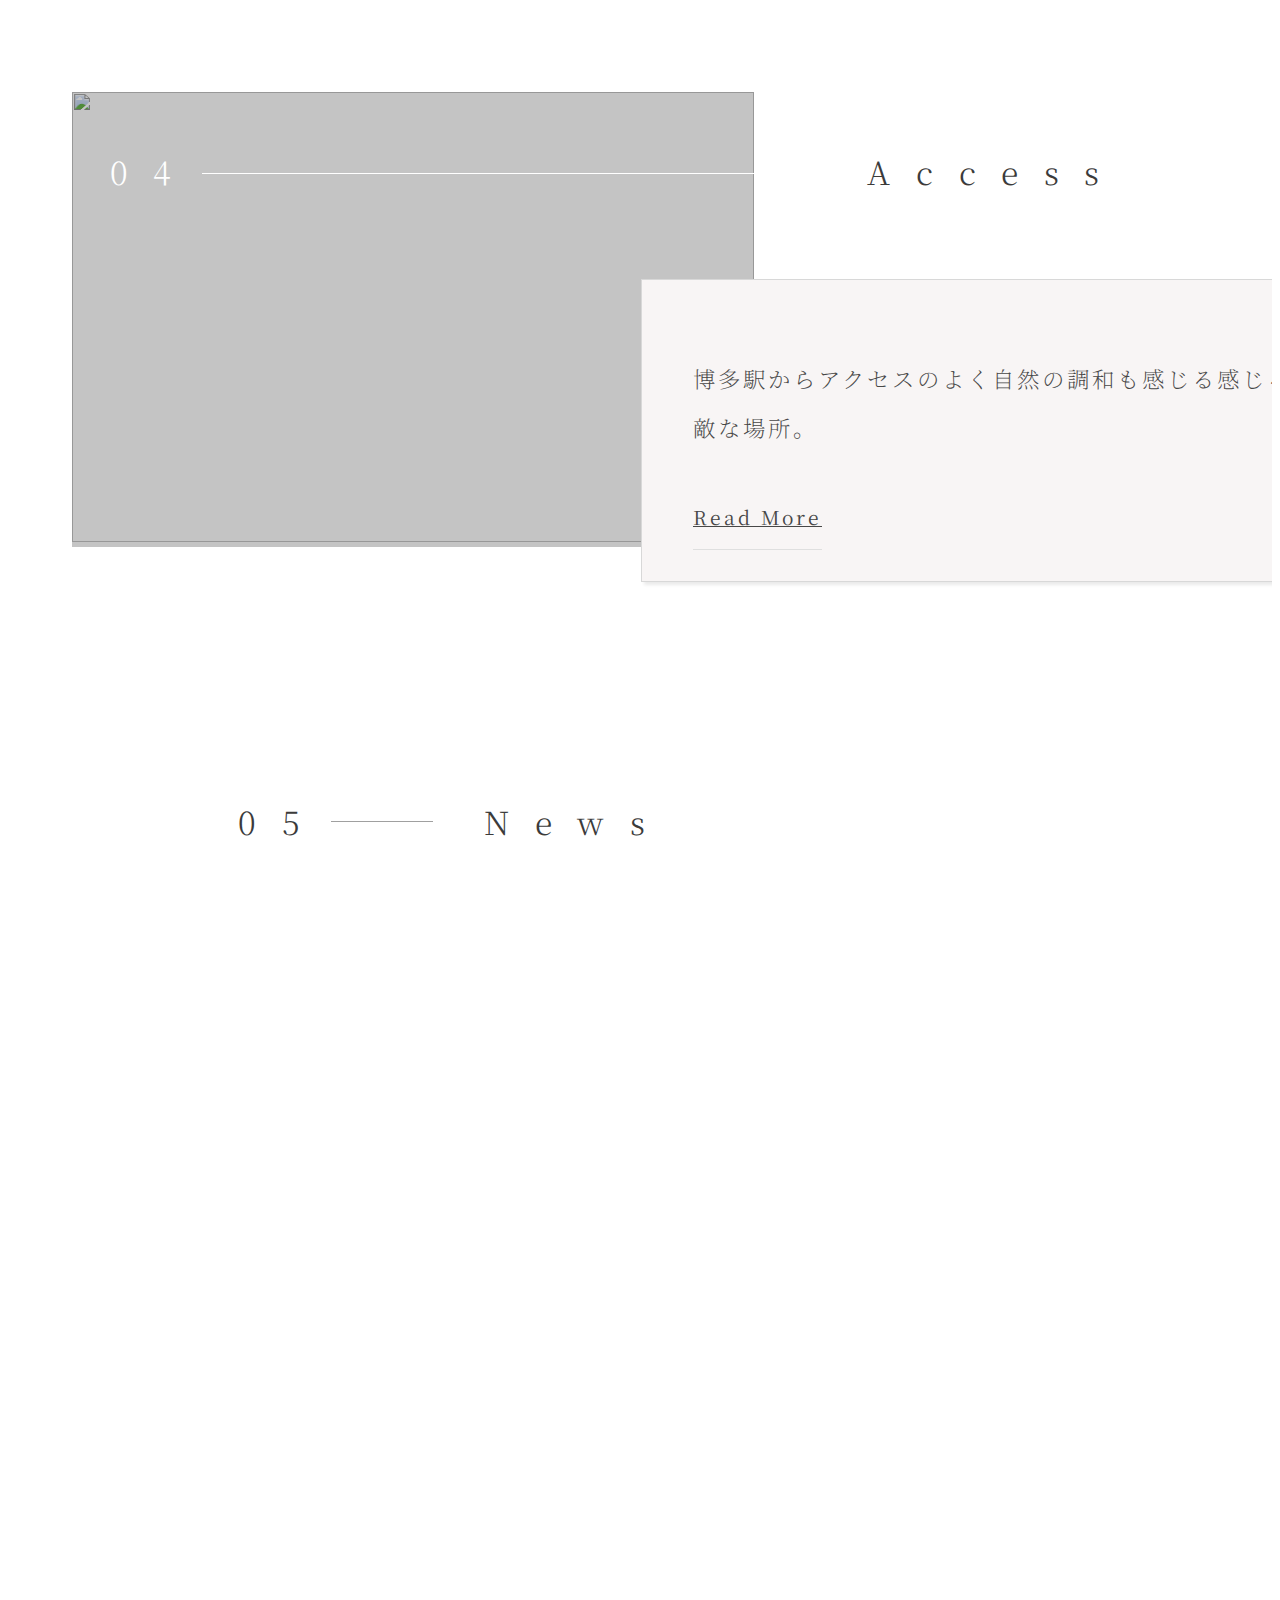
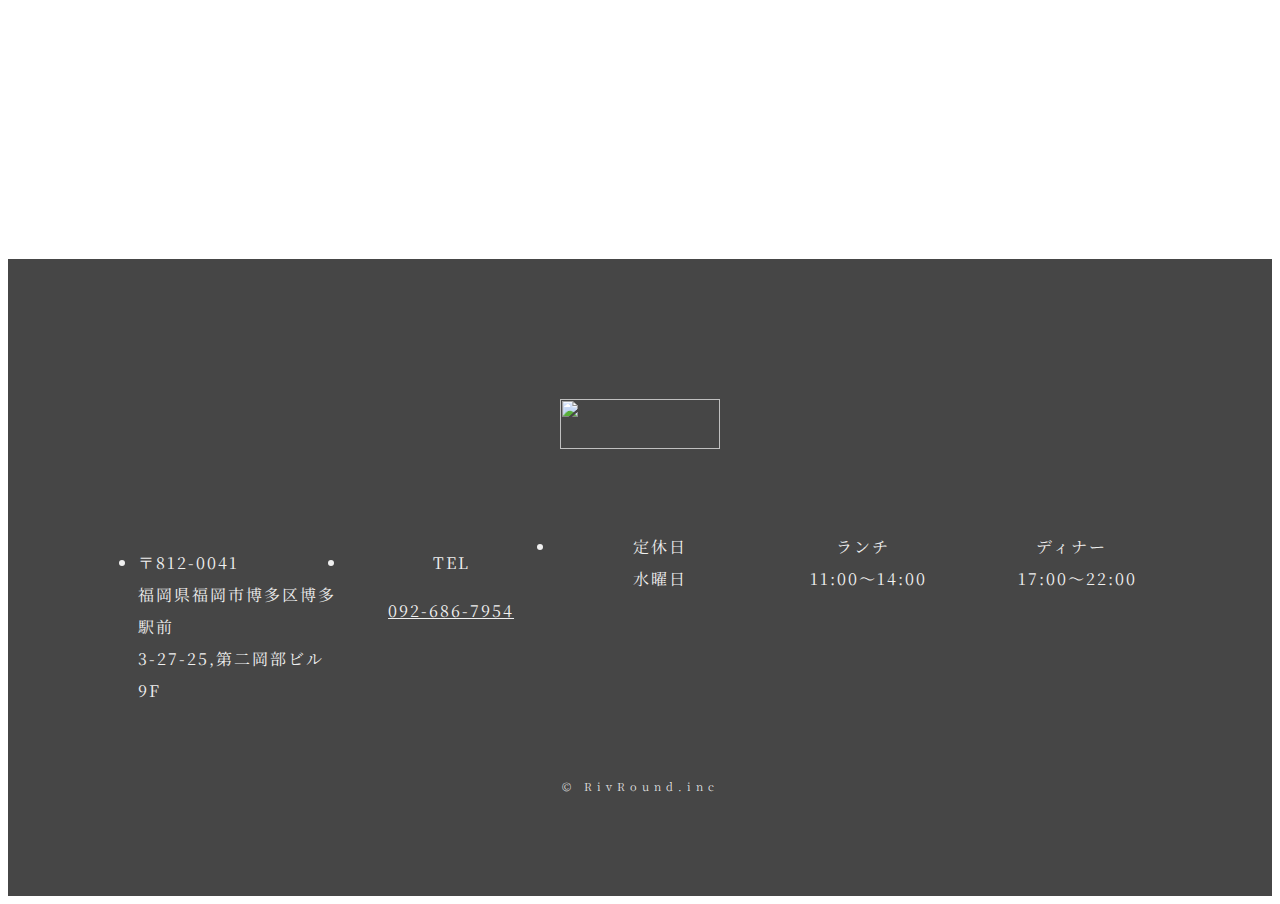
==== commit 84d51ca9: "cllip" ====
--- a/index.html
+++ b/index.html
@@ -6,7 +6,7 @@
   <meta http-equiv="X-UA-Compatible" content="IE=edge">
   <meta name="viewport" content="width=device-width, initial-scale=1.0">
   <title>飲食店テンプレート1/HOME</title>
-  <link rel="stylesheet" href="/styles/vendor/logo-animation.min.css">
+
   <link rel="stylesheet" href="/styles/vendor/bootstrap-reboot.css">
   <link rel="stylesheet" href="/styles/vendor/animsition.min.css">
   <link rel="preconnect" href="https://fonts.gstatic.com">
@@ -19,77 +19,6 @@
 
 <body class="animsition">
   <div class="superwrapper">
-    <div class="svg-animation">
-      <svg id="レイヤー_1" data-name="レイヤー 1" xmlns="http://www.w3.org/2000/svg" viewBox="0 0 380.06 99.83"
-        width="380.05999755859375" height="99.83000183105469">
-        <path class="cls-1 svg-elem-1"
-          d="M146.45,384.68c4.32,1.33,8.57,2.9,12.75,4.65a65.91,65.91,0,0,1,8.17-7.14,44.33,44.33,0,0,1,7.92-4.7L158.75,368l-24,13.83A102.37,102.37,0,0,1,146.45,384.68Z"
-          transform="translate(-115.52 -367.37)"></path>
-        <path class="cls-1 svg-elem-2"
-          d="M136.63,414.67q1.71.75,3.39,1.59c.3-.61.62-1.22.94-1.82a116.54,116.54,0,0,1,11.56-17.54c1.57-2,3.2-3.87,4.91-5.72a129.6,129.6,0,0,0-14.7-5.09,91.73,91.73,0,0,0-11.21-2.42L116,392.62v16.15A74.49,74.49,0,0,1,136.63,414.67Z"
-          transform="translate(-115.52 -367.37)"></path>
-        <path class="cls-1 svg-elem-3"
-          d="M122.23,432a44.66,44.66,0,0,1,10.36,5.56c.27-1.47.59-2.93.95-4.38A77.21,77.21,0,0,1,139,418.39c-2-1-4.06-1.91-6.15-2.74A71,71,0,0,0,116,411.21v19.22A31,31,0,0,1,122.23,432Z"
-          transform="translate(-115.52 -367.37)"></path>
-        <path class="cls-1 svg-elem-4"
-          d="M130.17,438.87a40.15,40.15,0,0,0-9.76-4.93,28.48,28.48,0,0,0-4.39-1.1V442l15.28,8.82a75.2,75.2,0,0,1,.84-10.5C131.49,439.79,130.84,439.32,130.17,438.87Z"
-          transform="translate(-115.52 -367.37)"></path>
-        <path class="cls-1 svg-elem-5"
-          d="M173.07,395.9c2.05,1.08,4.08,2.21,6.1,3.37a66.2,66.2,0,0,1,10.93-10.63c.65-.49,1.32-1,2-1.43l-14.2-8.2a40,40,0,0,0-11,6.58,70.29,70.29,0,0,0-5.3,4.76C165.47,392.06,169.31,393.92,173.07,395.9Z"
-          transform="translate(-115.52 -367.37)"></path>
-        <path class="cls-1 svg-elem-6"
-          d="M159.32,428.62c.46.36.91.73,1.36,1.1.73-1.73,1.51-3.44,2.32-5.13a127.84,127.84,0,0,1,11.62-19.45q1.45-2,3-4-4.41-2.53-9-4.83-4.38-2.2-8.9-4.15a98.28,98.28,0,0,0-7,8.26,114.24,114.24,0,0,0-10.66,16.91A111.56,111.56,0,0,1,159.32,428.62Z"
-          transform="translate(-115.52 -367.37)"></path>
-        <path class="cls-1 svg-elem-7"
-          d="M144.81,455.43A38.22,38.22,0,0,0,134.31,442a70.31,70.31,0,0,0-.62,10.15l12.48,7.21A23.44,23.44,0,0,0,144.81,455.43Z"
-          transform="translate(-115.52 -367.37)"></path>
-        <path class="cls-1 svg-elem-8"
-          d="M155.15,428.43a108,108,0,0,0-14.07-9,76,76,0,0,0-5.91,17.34c-.16.8-.31,1.61-.44,2.41a49,49,0,0,1,6.86,6.72c3.52,4.23,6.57,9.47,7.33,15l5.92,3.42c-.24-1.94-.39-3.9-.44-5.85a61.45,61.45,0,0,1,1.32-14.12,82,82,0,0,1,3.47-10.92c.18-.49.37-1,.55-1.45Q157.49,430.19,155.15,428.43Z"
-          transform="translate(-115.52 -367.37)"></path>
-        <path class="cls-1 svg-elem-9"
-          d="M173.09,444.66a68.79,68.79,0,0,0-7.89-7.94c-1.15-1.05-2.33-2.07-3.52-3.07-.28.74-.54,1.48-.79,2.23-.62,1.86-1.4,3.65-1.95,5.53a51.23,51.23,0,0,0-1.42,6.36,58.27,58.27,0,0,0-.56,13.9c.11,1.41.29,2.82.53,4.22l1.26.74,21-12.12A81.62,81.62,0,0,0,173.09,444.66Z"
-          transform="translate(-115.52 -367.37)"></path>
-        <path class="cls-1 svg-elem-10"
-          d="M194,411.72c-4.62-3.33-9.41-6.45-14.32-9.35-1.71,2.14-3.33,4.35-4.88,6.61-2.15,3.13-4.16,6.37-6,9.68-1.7,3-3.33,6.16-4.7,9.17-.53,1.15-1,2.31-1.51,3.47q3.54,3,6.89,6.13c1.42,1.35,2.89,2.68,4.17,4.16,1,1.13,1.89,2.31,2.77,3.52,1.92,2.63,3.71,5.38,5.37,8.21L201.48,442V417.38Q197.84,414.46,194,411.72Z"
-          transform="translate(-115.52 -367.37)"></path>
-        <path class="cls-1 svg-elem-11"
-          d="M198.25,411.84c1.09.82,2.16,1.65,3.23,2.49V392.62l-7.06-4.08a43.45,43.45,0,0,0-5,3.7,70,70,0,0,0-8.17,8.26A185.87,185.87,0,0,1,198.25,411.84Z"
-          transform="translate(-115.52 -367.37)"></path>
-        <path class="cls-2 svg-elem-12"
-          d="M251.48,419.25a13.64,13.64,0,0,1-6,5.1l8.7,17.46H247.4l-8.22-16a12.65,12.65,0,0,1-1.44.06h-6.36l-2,16h-5.82l5.34-43.38h11.52q6.24,0,10,3a10.18,10.18,0,0,1,3.78,8.46q0,.66-.12,2A17.25,17.25,0,0,1,251.48,419.25Zm-13.14,1a10.1,10.1,0,0,0,5.73-1.47,8.62,8.62,0,0,0,3.15-3.57,9.78,9.78,0,0,0,1-4.08,7.33,7.33,0,0,0-1.83-5q-1.83-2.1-5.61-2.1H234l-2,16.2Z"
-          transform="translate(-115.52 -367.37)"></path>
-        <path class="cls-2 svg-elem-13"
-          d="M270.56,417l-3.06,24.84h-5.64L264.92,417Zm-4.17-10.59a3.38,3.38,0,0,1,2.49-1,3.63,3.63,0,0,1,2.25.75,2.45,2.45,0,0,1,1,2.07,3.25,3.25,0,0,1-1,2.43,3.48,3.48,0,0,1-2.52,1,3.75,3.75,0,0,1-2.25-.81,2.51,2.51,0,0,1-.93-2.07A3.23,3.23,0,0,1,266.39,406.38Z"
-          transform="translate(-115.52 -367.37)"></path>
-        <path class="cls-2 svg-elem-14" d="M303.74,417l-16.38,25.56h-.24L276.38,417H283l5.58,15.72L297.5,417Z"
-          transform="translate(-115.52 -367.37)"></path>
-        <path class="cls-2 svg-elem-15"
-          d="M354.08,419.25a13.64,13.64,0,0,1-6,5.1l8.7,17.46H350l-8.22-16a12.65,12.65,0,0,1-1.44.06H334l-2,16h-5.82l5.34-43.38H343q6.24,0,10,3a10.18,10.18,0,0,1,3.78,8.46q0,.66-.12,2A17.25,17.25,0,0,1,354.08,419.25Zm-13.14,1a10.1,10.1,0,0,0,5.73-1.47,8.62,8.62,0,0,0,3.15-3.57,9.78,9.78,0,0,0,1-4.08,7.33,7.33,0,0,0-1.83-5q-1.83-2.1-5.61-2.1h-6.72l-2,16.2Z"
-          transform="translate(-115.52 -367.37)"></path>
-        <path class="cls-2 svg-elem-16"
-          d="M370.7,441a12.08,12.08,0,0,1-5-4.2,11.41,11.41,0,0,1-1.92-6.63,15.76,15.76,0,0,1,1.5-6.63,12.79,12.79,0,0,1,4.74-5.4A14.56,14.56,0,0,1,378.2,416a14.4,14.4,0,0,1,6.42,1.47,12,12,0,0,1,4.83,4.26,11.49,11.49,0,0,1,1.83,6.45,16.07,16.07,0,0,1-1.41,6.39,13.17,13.17,0,0,1-4.62,5.55,13.92,13.92,0,0,1-8.25,2.28A14.9,14.9,0,0,1,370.7,441Zm11.19-4.68a8.5,8.5,0,0,0,2.79-3.51,10.86,10.86,0,0,0,.9-4.32,8,8,0,0,0-1.14-4.41,7,7,0,0,0-2.91-2.61,8.26,8.26,0,0,0-3.57-.84,7.66,7.66,0,0,0-4.71,1.41,8.69,8.69,0,0,0-2.82,3.54,10.77,10.77,0,0,0-.93,4.35,7.88,7.88,0,0,0,1.11,4.32,7.08,7.08,0,0,0,2.88,2.61,8.27,8.27,0,0,0,3.69.87A7.66,7.66,0,0,0,381.89,436.32Z"
-          transform="translate(-115.52 -367.37)"></path>
-        <path class="cls-2 svg-elem-17"
-          d="M423.44,417l-3.06,24.84h-5.1l.24-4.62a12,12,0,0,1-4.41,4.05,12.34,12.34,0,0,1-6,1.53A7.34,7.34,0,0,1,400,441a6.05,6.05,0,0,1-1.95-4.71,5,5,0,0,1,.06-.9L400.28,417h5.64l-2,16.5a4.31,4.31,0,0,0,.81,3.24,4,4,0,0,0,3.15,1.26,7,7,0,0,0,3.9-1.23,9.76,9.76,0,0,0,3.09-3.39,12.42,12.42,0,0,0,1.53-4.8L417.8,417Z"
-          transform="translate(-115.52 -367.37)"></path>
-        <path class="cls-2 svg-elem-18"
-          d="M453.89,417.81a6.06,6.06,0,0,1,2,4.74,5,5,0,0,1-.06.9l-2.22,18.36H448l2-16.44a3.82,3.82,0,0,0-4.26-4.56,7.55,7.55,0,0,0-5.73,2.64,11.63,11.63,0,0,0-2.91,6.72l-1.44,11.64H430.1l3-24.84h5l-.06,4.14a12.57,12.57,0,0,1,4.44-3.72,13,13,0,0,1,6-1.38A7.75,7.75,0,0,1,453.89,417.81Z"
-          transform="translate(-115.52 -367.37)"></path>
-        <path class="cls-2 svg-elem-19"
-          d="M495,395.31l-5.76,46.5h-5.58l.42-3.72q-4.26,4.26-9.18,4.26a12.26,12.26,0,0,1-6.27-1.62,11.8,11.8,0,0,1-4.38-4.38,11.93,11.93,0,0,1-1.59-6.06,14.52,14.52,0,0,1,1.77-7A13.95,13.95,0,0,1,477,416a12.41,12.41,0,0,1,5.4,1.17,10.81,10.81,0,0,1,4,3.09l3.06-24.9Zm-9.48,31.38a6.71,6.71,0,0,0-2.58-4.53,8.48,8.48,0,0,0-5.46-1.77,8.9,8.9,0,0,0-6.48,2.52,8.74,8.74,0,0,0-2.58,6.54,7.88,7.88,0,0,0,2.28,5.82,8,8,0,0,0,5.94,2.28,8.3,8.3,0,0,0,5-1.68,9.45,9.45,0,0,0,3.3-4.44Z"
-          transform="translate(-115.52 -367.37)"></path>
-        <style>
-          .cls-1 {
-            fill: #2d2943;
-          }
-
-          .cls-2 {
-            fill: #232339;
-          }
-        </style>
-      </svg>
-    </div>
-    <!-- /.svg-animation -->
     <header id="header" class="header">
       <div class="mobile-container">
         <div class=" logo__img">
@@ -116,9 +45,6 @@
           <ul class="pc-nav-list">
             <li class="pc-nav-item">
               <a class="pc-nav-link animsition-link" href="/concept/concept.html"><span>CONCEPT</span></a>
-            </li>
-            <li class="pc-nav-item">
-              <a class="pc-nav-link animsition-link" href="/gallery/gallery.html"><span>GALLERY</span></a>
             </li>
             <li class="pc-nav-item">
               <a class="pc-nav-link animsition-link" href="/menu/menu.html"><span>MENU</span></a>
@@ -175,20 +101,22 @@
     <section id="info" class="p-info">
       <div class="c-container appear up">
         <div class="p-info__time item">
-          <h3>Lunch</h3>
-          <p class="c-txt-sm">11:00〜14:00</p>
-          <h3>Dinner</h3>
-          <p class="c-txt-sm">17:00〜22:00</p>
-          <p class="c-txt-xs">※季節によっては貸し切りやイベント開催などがございます。予めお電話でお問い合わせ頂くか、<a class="page-link"
-              href="https://www.instagram.com/shouta_oumaru/" target="_blank">Instagram</a>で告知する事もあるのでご確認下さい。</p>
-        </div>
-        <div class="p-info__date item">
-          <h3 class="close">
-            <span>定休日：</span>
-            <span>水曜日</span>
-          </h3>
-          <p class="c-txt-xs">※変更がある場合は<a class="page-link" href="#news">NEWS</a>ページや<a class="page-link"
-              href="https://www.instagram.com/shouta_oumaru/" target="_blank">Instagram</a>でお伝えしますのでご確認下さい。</p>
+          <div class="lunch">
+            <h3>Lunch</h3>
+            <p class="c-txt-sm">11:00〜14:00</p>
+          </div>
+          <div class="dinner">
+            <h3>Dinner</h3>
+            <p class="c-txt-sm">17:00〜22:00</p>
+          </div>
+          <div class="date">
+            <h3 class="close">
+              <span>定休日：</span>
+              <span>水曜日</span>
+            </h3>
+            <p class="c-txt-xs">※変更がある場合は<a class="page-link" href="#news">NEWS</a>ページや<a class="page-link"
+                href="https://www.instagram.com/shouta_oumaru/" target="_blank">Instagram</a>でお伝えしますのでご確認下さい。</p>
+          </div>
         </div>
       </div>
     </section>
@@ -196,11 +124,11 @@
     <section id="concept" class="p-concept">
       <div class="c-container">
         <div class="c-img01">
-          <h3 class="c-title clip-js left">
+          <h3 class="c-title">
             <span class="num">01</span>
             <span class="txt">Concept</span>
           </h3>
-          <div class="p-concept__img">
+          <div class="p-concept__img bg">
             <img class="parallax" src="/images/home/sushi_2@pc.jpg" alt="">
           </div>
         </div>
@@ -215,7 +143,7 @@
     <!-- /#concept -->
     <section id="instagram" class="p-instagram">
       <div class="c-container appear up">
-        <h3 class="c-title02 clip-js left">
+        <h3 class="c-title02">
           <span class="num">02</span>
           <span class="txt">Instagram</span>
         </h3>
@@ -236,11 +164,11 @@
     <section id="menu" class="p-menu">
       <div class="c-container">
         <div class="c-img01">
-          <h3 class="c-title clip-js left">
+          <h3 class="c-title">
             <span class="num">03</span>
             <span class="txt">Menu</span>
           </h3>
-          <div class="p-menu__img">
+          <div class="p-menu__img bg">
             <img class="parallax" src="/images/home/steak_1@pc.jpg" alt="">
           </div>
         </div>
@@ -255,11 +183,11 @@
     <section id="access" class="p-access">
       <div class="c-container appear up">
         <div class="c-img01">
-          <h3 class="c-title clip-js left">
+          <h3 class="c-title">
             <span class="num">04</span>
             <span class="txt">Access</span>
           </h3>
-          <div class="p-access__img">
+          <div class="p-access__img bg">
             <img class="parallax" src="/images/home/store_3@sp.jpg" alt="">
           </div>
         </div>
@@ -273,7 +201,7 @@
     <!-- /#access -->
     <section id="news" class="p-news">
       <div class="c-container appear up">
-        <h3 class="c-title02 clip-js left">
+        <h3 class="c-title02">
           <span class="num">05</span>
           <span class="txt">News</span>
         </h3>
@@ -346,9 +274,6 @@
           </li>
           <li class="mobile-menu__item">
             <a class="animsition-link" href="/concept/concept.html">CONCEPT</a>
-          </li>
-          <li class="mobile-menu__item">
-            <a class="animsition-link" href="/gallery/gallery.html">GALLERY</a>
           </li>
           <li class="mobile-menu__item">
             <a class="animsition-link" href="/menu/menu.html">MENU</a>
--- a/styles/style.css
+++ b/styles/style.css
@@ -55,11 +55,29 @@
   height: 55vh;
 }
 
+.bg {
+  position: relative;
+}
+
+.bg::before {
+  position: absolute;
+  top: 0;
+  left: 0;
+  content: '';
+  display: block;
+  height: 100%;
+  width: 100%;
+  background-color: #3b3b3b;
+  opacity: .3;
+  z-index: 10;
+}
+
 .c-title {
   position: absolute;
   top: 20%;
   left: 5%;
   z-index: 100;
+  white-space: nowrap;
 }
 
 .c-title span {
@@ -201,7 +219,7 @@
 
 .icon-insta {
   position: relative;
-  padding-left: 10vw;
+  padding-left: 30px;
   color: #3b3b3b;
   border-bottom: 1px solid #a0a0a0;
   padding-bottom: 5px;
@@ -219,8 +237,19 @@
   background-position: center;
   background-repeat: no-repeat;
   background-size: contain;
-  height: 22px;
-  width: 22px;
+  height: 20px;
+  width: 20px;
+}
+
+@media (min-width: 960px) {
+  .icon-insta {
+    font-size: 34px;
+    padding-left: 40px;
+  }
+  .icon-insta::before {
+    height: 30px;
+    width: 30px;
+  }
 }
 
 .header {
@@ -590,6 +619,314 @@
   letter-spacing: 5px;
 }
 
+/******************************************************************
+
+Stylesheet: CONCEPT
+
+******************************************************************/
+.cp-title {
+  font-weight: 100;
+  letter-spacing: 2px;
+  width: 80%;
+  margin: 2rem auto;
+}
+
+.cp-top {
+  position: relative;
+  padding-bottom: 40vw;
+}
+
+.cp-top__img {
+  height: 60vh;
+}
+
+.cp-top .c-title {
+  top: 37%;
+  left: 8%;
+}
+
+.cp-top .c-title span {
+  color: #fff;
+}
+
+.cp-top .c-title span::before {
+  background-color: #fff;
+}
+
+.cp-top .c-txtarea {
+  top: 60%;
+}
+
+.cp-top .c-txtarea .ja {
+  font-size: 0.9rem;
+}
+
+.cp-speciality {
+  padding-bottom: 10vw;
+}
+
+.cp-speciality__txtarea {
+  width: 80%;
+  margin: 2rem auto;
+  line-height: 2;
+  letter-spacing: 3px;
+}
+
+.cp-speciality__subtit {
+  margin: 5vw 0;
+  font-weight: 100;
+}
+
+.cp-speciality__txt {
+  font-size: 0.8rem;
+}
+
+/******************************************************************
+
+Stylesheet: MENU
+
+******************************************************************/
+.menu-top {
+  position: relative;
+  margin-bottom: 10vw;
+}
+
+.menu-top__img {
+  height: 60vh;
+}
+
+.menu-top__img__cover {
+  height: 100%;
+  width: 100%;
+  position: absolute;
+  top: 0;
+  left: 0;
+  background-color: #050c47;
+  z-index: 800;
+  opacity: 0.23;
+}
+
+.menu-top .c-title {
+  z-index: 900;
+  top: 30%;
+  left: 8%;
+}
+
+.menu-top .c-title span {
+  color: #fff;
+}
+
+.menu-top .c-title span::before {
+  background-color: #fff;
+}
+
+.menu-top .c-txt-md {
+  margin-top: 5vw;
+  text-align: center;
+}
+
+.menu-contents {
+  padding: 0 12vw;
+  margin-bottom: 20vw;
+  font-weight: 100;
+}
+
+.menu-contents .menu-title {
+  letter-spacing: 3px;
+  padding-bottom: 18vw;
+}
+
+.menu-contents .menu-title span {
+  font-weight: 100;
+}
+
+.menu-contents .menu-title p {
+  padding-top: 5vw;
+  font-size: 0.8rem;
+  font-weight: 100;
+  line-height: 2.5;
+}
+
+/******************************************************************
+
+Stylesheet: ACCESS
+
+******************************************************************/
+.ac-top {
+  position: relative;
+  margin-bottom: 15vw;
+}
+
+.ac-top__img {
+  height: 50vh;
+}
+
+.ac-top__img__cover {
+  height: 100%;
+  width: 100%;
+  position: absolute;
+  top: 0;
+  left: 0;
+  background-color: #050c47;
+  z-index: 1000;
+  opacity: 0.23;
+}
+
+.ac-top .c-title {
+  z-index: 900;
+  top: 30%;
+  left: 8%;
+}
+
+.ac-top .c-title span {
+  color: #fff;
+}
+
+.ac-top .c-title span::before {
+  background-color: #fff;
+}
+
+.ac-top .c-title p {
+  padding-top: 7vw;
+  font-size: 1.3rem;
+  line-height: 2;
+  color: #fff;
+  font-weight: 100;
+}
+
+.g-map h3 {
+  text-align: center;
+  letter-spacing: 3px;
+  font-size: 1.4rem;
+  font-weight: 100;
+  color: #474747;
+}
+
+.g-map__wrap {
+  margin: 10vw 0;
+  padding: 10vw 0;
+  text-align: center;
+  background-color: #f8f8f8;
+}
+
+.g-map__wrap .google-map-link a {
+  position: relative;
+  display: inline-block;
+  color: #3b3b3b;
+  margin-top: 15px;
+  padding: 0 0 4px 20px;
+  border-bottom: 1px solid #474747;
+}
+
+.g-map__wrap .google-map-link a::before {
+  content: "";
+  display: inline-block;
+  position: absolute;
+  top: 4px;
+  left: 0;
+  height: 16px;
+  width: 16px;
+  background-image: url(/images/common/icon-map.png);
+  background-size: contain;
+  background-repeat: no-repeat;
+}
+
+/******************************************************************
+
+Stylesheet: NEWS
+
+******************************************************************/
+.news {
+  padding-top: 10vw;
+}
+
+.news .c-container {
+  padding: 0 10vw 30vw 10vw;
+}
+
+.news .c-title02 {
+  margin-bottom: 10vw;
+}
+
+.news .page-numbers:not(.next):not(.prev) {
+  position: relative;
+  display: -webkit-box;
+  display: -ms-flexbox;
+  display: flex;
+  -webkit-box-align: center;
+      -ms-flex-align: center;
+          align-items: center;
+  -webkit-box-pack: center;
+      -ms-flex-pack: center;
+          justify-content: center;
+  color: #3b3b3b;
+}
+
+.news .page-numbers:not(.next):not(.prev) .current {
+  border: 1px solid rgba(0, 0, 0, 0);
+  background: #dffde2 !important;
+}
+
+.news .page-numbers:not(.next):not(.prev) .page-numbers:not(.next):not(.prev) {
+  width: 10vw;
+  height: 10vw;
+  border-radius: 100%;
+  border: 1px solid #c4ccd1;
+  background: #fff;
+  margin: 0 1.3vw;
+}
+
+.news .page-numbers:not(.next):not(.prev) .next {
+  position: absolute;
+  right: 0;
+  padding-right: 14px;
+}
+
+.news .page-numbers:not(.next):not(.prev) .next::after {
+  -webkit-transition: all 0.2s cubic-bezier(0, 0, 0.58, 1);
+  transition: all 0.2s cubic-bezier(0, 0, 0.58, 1);
+  content: "";
+  position: absolute;
+  right: 0;
+  background-image: url(/images/icon_arrow--right.svg);
+  background-position: right center;
+  background-repeat: no-repeat;
+  background-size: 100% 100%;
+  top: calc(50%);
+  width: 6px;
+  height: 10px;
+  margin-left: 8px;
+}
+
+@media (max-width: 767px) {
+  .news .page-numbers:not(.next):not(.prev) .next {
+    display: none;
+  }
+}
+
+@media (min-width: 768px) {
+  .news .page-numbers:not(.next):not(.prev) .page-numbers:not(.next):not(.prev) {
+    width: 40px;
+    height: 40px;
+  }
+  .news .page-numbers:not(.next):not(.prev) .next {
+    top: 8px;
+  }
+}
+
+.news .p-news__contents {
+  line-height: 2;
+  font-size: 0.8rem;
+}
+
+.news .p-news__title {
+  margin-bottom: 10vw;
+}
+
+.news .p-news__block {
+  padding: 8vw 0;
+}
+
 .clip-js,
 .clip-js1,
 .clip-js2 {
@@ -753,615 +1090,6 @@
           transform: translate(-50%, -50%);
 }
 
-.cls-1,
-.cls-2 {
-  fill: none;
-  stroke-miterlimit: 10;
-}
-
-.cls-1 {
-  stroke: #231815;
-}
-
-.cls-2 {
-  stroke: #232339;
-}
-
-.svg-animation {
-  padding: 12vw;
-  display: none;
-}
-
-.pace-running .superwrapper {
-  opacity: 0;
-}
-
-.pace-done .svg-animation {
-  position: fixed;
-  top: 0;
-  left: 0;
-  right: 0;
-  bottom: 0;
-  z-index: 99999;
-  background-color: white;
-  display: -webkit-box;
-  display: -ms-flexbox;
-  display: flex;
-  -webkit-box-pack: center;
-      -ms-flex-pack: center;
-          justify-content: center;
-  -webkit-box-align: center;
-      -ms-flex-align: center;
-          align-items: center;
-  -webkit-animation: byeOpening 6s forwards;
-          animation: byeOpening 6s forwards;
-}
-
-.pace-done .svg-animation .svg-inner {
-  padding: 20px;
-}
-
-.pace-done .svg-animation .svg-inner svg {
-  height: 100%;
-  width: 100%;
-}
-
-@-webkit-keyframes byeOpening {
-  50% {
-    opacity: 1;
-  }
-  100% {
-    opacity: 0;
-    display: none;
-    z-index: -1;
-  }
-}
-
-@keyframes byeOpening {
-  50% {
-    opacity: 1;
-  }
-  100% {
-    opacity: 0;
-    display: none;
-    z-index: -1;
-  }
-}
-
-#wrap_all path:nth-child(1) {
-  fill: #090933;
-  stroke: #666666;
-  stroke-width: 2px;
-  -webkit-animation: svg 3s ease-in both;
-          animation: svg 3s ease-in both;
-  -webkit-animation-delay: 0.1s;
-          animation-delay: 0.1s;
-}
-
-#wrap_all path:nth-child(2) {
-  fill: #090933;
-  stroke: #666666;
-  stroke-width: 2px;
-  -webkit-animation: svg 3s ease-in both;
-          animation: svg 3s ease-in both;
-  -webkit-animation-delay: 0.2s;
-          animation-delay: 0.2s;
-}
-
-#wrap_all path:nth-child(3) {
-  fill: #090933;
-  stroke: #666666;
-  stroke-width: 2px;
-  -webkit-animation: svg 3s ease-in both;
-          animation: svg 3s ease-in both;
-  -webkit-animation-delay: 0.3s;
-          animation-delay: 0.3s;
-}
-
-#wrap_all path:nth-child(4) {
-  fill: #090933;
-  stroke: #666666;
-  stroke-width: 2px;
-  -webkit-animation: svg 3s ease-in both;
-          animation: svg 3s ease-in both;
-  -webkit-animation-delay: 0.4s;
-          animation-delay: 0.4s;
-}
-
-#wrap_all path:nth-child(5) {
-  fill: #090933;
-  stroke: #666666;
-  stroke-width: 2px;
-  -webkit-animation: svg 3s ease-in both;
-          animation: svg 3s ease-in both;
-  -webkit-animation-delay: 0.5s;
-          animation-delay: 0.5s;
-}
-
-#wrap_all path:nth-child(6) {
-  fill: #090933;
-  stroke: #666666;
-  stroke-width: 2px;
-  -webkit-animation: svg 3s ease-in both;
-          animation: svg 3s ease-in both;
-  -webkit-animation-delay: 0.6s;
-          animation-delay: 0.6s;
-}
-
-#wrap_all path:nth-child(7) {
-  fill: #090933;
-  stroke: #666666;
-  stroke-width: 2px;
-  -webkit-animation: svg 3s ease-in both;
-          animation: svg 3s ease-in both;
-  -webkit-animation-delay: 0.7s;
-          animation-delay: 0.7s;
-}
-
-#wrap_all path:nth-child(8) {
-  fill: #090933;
-  stroke: #666666;
-  stroke-width: 2px;
-  -webkit-animation: svg 3s ease-in both;
-          animation: svg 3s ease-in both;
-  -webkit-animation-delay: 0.8s;
-          animation-delay: 0.8s;
-}
-
-#wrap_all path:nth-child(9) {
-  fill: #090933;
-  stroke: #666666;
-  stroke-width: 2px;
-  -webkit-animation: svg 3s ease-in both;
-          animation: svg 3s ease-in both;
-  -webkit-animation-delay: 0.9s;
-          animation-delay: 0.9s;
-}
-
-#wrap_all path:nth-child(10) {
-  fill: #090933;
-  stroke: #666666;
-  stroke-width: 2px;
-  -webkit-animation: svg 3s ease-in both;
-          animation: svg 3s ease-in both;
-  -webkit-animation-delay: 1s;
-          animation-delay: 1s;
-}
-
-#wrap_all path:nth-child(11) {
-  fill: #090933;
-  stroke: #666666;
-  stroke-width: 2px;
-  -webkit-animation: svg 3s ease-in both;
-          animation: svg 3s ease-in both;
-  -webkit-animation-delay: 1.1s;
-          animation-delay: 1.1s;
-}
-
-#wrap_all path:nth-child(12) {
-  fill: #090933;
-  stroke: #666666;
-  stroke-width: 2px;
-  -webkit-animation: svg 3s ease-in both;
-          animation: svg 3s ease-in both;
-  -webkit-animation-delay: 1.2s;
-          animation-delay: 1.2s;
-}
-
-#wrap_all path:nth-child(13) {
-  fill: #090933;
-  stroke: #666666;
-  stroke-width: 2px;
-  -webkit-animation: svg 3s ease-in both;
-          animation: svg 3s ease-in both;
-  -webkit-animation-delay: 1.3s;
-          animation-delay: 1.3s;
-}
-
-#wrap_all path:nth-child(14) {
-  fill: #090933;
-  stroke: #666666;
-  stroke-width: 2px;
-  -webkit-animation: svg 3s ease-in both;
-          animation: svg 3s ease-in both;
-  -webkit-animation-delay: 1.4s;
-          animation-delay: 1.4s;
-}
-
-#wrap_all path:nth-child(15) {
-  fill: #090933;
-  stroke: #666666;
-  stroke-width: 2px;
-  -webkit-animation: svg 3s ease-in both;
-          animation: svg 3s ease-in both;
-  -webkit-animation-delay: 1.5s;
-          animation-delay: 1.5s;
-}
-
-#wrap_all path:nth-child(16) {
-  fill: #090933;
-  stroke: #666666;
-  stroke-width: 2px;
-  -webkit-animation: svg 3s ease-in both;
-          animation: svg 3s ease-in both;
-  -webkit-animation-delay: 1.6s;
-          animation-delay: 1.6s;
-}
-
-#wrap_all path:nth-child(17) {
-  fill: #090933;
-  stroke: #666666;
-  stroke-width: 2px;
-  -webkit-animation: svg 3s ease-in both;
-          animation: svg 3s ease-in both;
-  -webkit-animation-delay: 1.7s;
-          animation-delay: 1.7s;
-}
-
-#wrap_all path:nth-child(18) {
-  fill: #090933;
-  stroke: #666666;
-  stroke-width: 2px;
-  -webkit-animation: svg 3s ease-in both;
-          animation: svg 3s ease-in both;
-  -webkit-animation-delay: 1.8s;
-          animation-delay: 1.8s;
-}
-
-#wrap_all path:nth-child(19) {
-  fill: #090933;
-  stroke: #666666;
-  stroke-width: 2px;
-  -webkit-animation: svg 3s ease-in both;
-          animation: svg 3s ease-in both;
-  -webkit-animation-delay: 1.9s;
-          animation-delay: 1.9s;
-}
-
-#wrap_all path:nth-child(20) {
-  fill: #090933;
-  stroke: #666666;
-  stroke-width: 2px;
-  -webkit-animation: svg 3s ease-in both;
-          animation: svg 3s ease-in both;
-  -webkit-animation-delay: 2s;
-          animation-delay: 2s;
-}
-
-#wrap_all path:nth-child(21) {
-  fill: #090933;
-  stroke: #666666;
-  stroke-width: 2px;
-  -webkit-animation: svg 3s ease-in both;
-          animation: svg 3s ease-in both;
-  -webkit-animation-delay: 2.1s;
-          animation-delay: 2.1s;
-}
-
-#wrap_all path:nth-child(22) {
-  fill: #090933;
-  stroke: #666666;
-  stroke-width: 2px;
-  -webkit-animation: svg 3s ease-in both;
-          animation: svg 3s ease-in both;
-  -webkit-animation-delay: 2.2s;
-          animation-delay: 2.2s;
-}
-
-#wrap_all path:nth-child(23) {
-  fill: #090933;
-  stroke: #666666;
-  stroke-width: 2px;
-  -webkit-animation: svg 3s ease-in both;
-          animation: svg 3s ease-in both;
-  -webkit-animation-delay: 2.3s;
-          animation-delay: 2.3s;
-}
-
-#wrap_all path:nth-child(24) {
-  fill: #090933;
-  stroke: #666666;
-  stroke-width: 2px;
-  -webkit-animation: svg 3s ease-in both;
-          animation: svg 3s ease-in both;
-  -webkit-animation-delay: 2.4s;
-          animation-delay: 2.4s;
-}
-
-#wrap_all path:nth-child(25) {
-  fill: #090933;
-  stroke: #666666;
-  stroke-width: 2px;
-  -webkit-animation: svg 3s ease-in both;
-          animation: svg 3s ease-in both;
-  -webkit-animation-delay: 2.5s;
-          animation-delay: 2.5s;
-}
-
-#wrap_all path:nth-child(26) {
-  fill: #090933;
-  stroke: #666666;
-  stroke-width: 2px;
-  -webkit-animation: svg 3s ease-in both;
-          animation: svg 3s ease-in both;
-  -webkit-animation-delay: 2.6s;
-          animation-delay: 2.6s;
-}
-
-#wrap_all path:nth-child(27) {
-  fill: #090933;
-  stroke: #666666;
-  stroke-width: 2px;
-  -webkit-animation: svg 3s ease-in both;
-          animation: svg 3s ease-in both;
-  -webkit-animation-delay: 2.7s;
-          animation-delay: 2.7s;
-}
-
-#wrap_all path:nth-child(28) {
-  fill: #090933;
-  stroke: #666666;
-  stroke-width: 2px;
-  -webkit-animation: svg 3s ease-in both;
-          animation: svg 3s ease-in both;
-  -webkit-animation-delay: 2.8s;
-          animation-delay: 2.8s;
-}
-
-#wrap_all path:nth-child(29) {
-  fill: #090933;
-  stroke: #666666;
-  stroke-width: 2px;
-  -webkit-animation: svg 3s ease-in both;
-          animation: svg 3s ease-in both;
-  -webkit-animation-delay: 2.9s;
-          animation-delay: 2.9s;
-}
-
-#wrap_all path:nth-child(30) {
-  fill: #090933;
-  stroke: #666666;
-  stroke-width: 2px;
-  -webkit-animation: svg 3s ease-in both;
-          animation: svg 3s ease-in both;
-  -webkit-animation-delay: 3s;
-          animation-delay: 3s;
-}
-
-#wrap_all path:nth-child(31) {
-  fill: #090933;
-  stroke: #666666;
-  stroke-width: 2px;
-  -webkit-animation: svg 3s ease-in both;
-          animation: svg 3s ease-in both;
-  -webkit-animation-delay: 3.1s;
-          animation-delay: 3.1s;
-}
-
-#wrap_all path:nth-child(32) {
-  fill: #090933;
-  stroke: #666666;
-  stroke-width: 2px;
-  -webkit-animation: svg 3s ease-in both;
-          animation: svg 3s ease-in both;
-  -webkit-animation-delay: 3.2s;
-          animation-delay: 3.2s;
-}
-
-#wrap_all path:nth-child(33) {
-  fill: #090933;
-  stroke: #666666;
-  stroke-width: 2px;
-  -webkit-animation: svg 3s ease-in both;
-          animation: svg 3s ease-in both;
-  -webkit-animation-delay: 3.3s;
-          animation-delay: 3.3s;
-}
-
-#wrap_all path:nth-child(34) {
-  fill: #090933;
-  stroke: #666666;
-  stroke-width: 2px;
-  -webkit-animation: svg 3s ease-in both;
-          animation: svg 3s ease-in both;
-  -webkit-animation-delay: 3.4s;
-          animation-delay: 3.4s;
-}
-
-#wrap_all path:nth-child(35) {
-  fill: #090933;
-  stroke: #666666;
-  stroke-width: 2px;
-  -webkit-animation: svg 3s ease-in both;
-          animation: svg 3s ease-in both;
-  -webkit-animation-delay: 3.5s;
-          animation-delay: 3.5s;
-}
-
-#wrap_all path:nth-child(36) {
-  fill: #090933;
-  stroke: #666666;
-  stroke-width: 2px;
-  -webkit-animation: svg 3s ease-in both;
-          animation: svg 3s ease-in both;
-  -webkit-animation-delay: 3.6s;
-          animation-delay: 3.6s;
-}
-
-#wrap_all path:nth-child(37) {
-  fill: #090933;
-  stroke: #666666;
-  stroke-width: 2px;
-  -webkit-animation: svg 3s ease-in both;
-          animation: svg 3s ease-in both;
-  -webkit-animation-delay: 3.7s;
-          animation-delay: 3.7s;
-}
-
-#wrap_all path:nth-child(38) {
-  fill: #090933;
-  stroke: #666666;
-  stroke-width: 2px;
-  -webkit-animation: svg 3s ease-in both;
-          animation: svg 3s ease-in both;
-  -webkit-animation-delay: 3.8s;
-          animation-delay: 3.8s;
-}
-
-#wrap_all path:nth-child(39) {
-  fill: #090933;
-  stroke: #666666;
-  stroke-width: 2px;
-  -webkit-animation: svg 3s ease-in both;
-          animation: svg 3s ease-in both;
-  -webkit-animation-delay: 3.9s;
-          animation-delay: 3.9s;
-}
-
-#wrap_all path:nth-child(40) {
-  fill: #090933;
-  stroke: #666666;
-  stroke-width: 2px;
-  -webkit-animation: svg 3s ease-in both;
-          animation: svg 3s ease-in both;
-  -webkit-animation-delay: 4s;
-          animation-delay: 4s;
-}
-
-#wrap_all path:nth-child(41) {
-  fill: #090933;
-  stroke: #666666;
-  stroke-width: 2px;
-  -webkit-animation: svg 3s ease-in both;
-          animation: svg 3s ease-in both;
-  -webkit-animation-delay: 4.1s;
-          animation-delay: 4.1s;
-}
-
-#wrap_all path:nth-child(42) {
-  fill: #090933;
-  stroke: #666666;
-  stroke-width: 2px;
-  -webkit-animation: svg 3s ease-in both;
-          animation: svg 3s ease-in both;
-  -webkit-animation-delay: 4.2s;
-          animation-delay: 4.2s;
-}
-
-#wrap_all path:nth-child(43) {
-  fill: #090933;
-  stroke: #666666;
-  stroke-width: 2px;
-  -webkit-animation: svg 3s ease-in both;
-          animation: svg 3s ease-in both;
-  -webkit-animation-delay: 4.3s;
-          animation-delay: 4.3s;
-}
-
-#wrap_all path:nth-child(44) {
-  fill: #090933;
-  stroke: #666666;
-  stroke-width: 2px;
-  -webkit-animation: svg 3s ease-in both;
-          animation: svg 3s ease-in both;
-  -webkit-animation-delay: 4.4s;
-          animation-delay: 4.4s;
-}
-
-#wrap_all path:nth-child(45) {
-  fill: #090933;
-  stroke: #666666;
-  stroke-width: 2px;
-  -webkit-animation: svg 3s ease-in both;
-          animation: svg 3s ease-in both;
-  -webkit-animation-delay: 4.5s;
-          animation-delay: 4.5s;
-}
-
-#wrap_all path:nth-child(46) {
-  fill: #090933;
-  stroke: #666666;
-  stroke-width: 2px;
-  -webkit-animation: svg 3s ease-in both;
-          animation: svg 3s ease-in both;
-  -webkit-animation-delay: 4.6s;
-          animation-delay: 4.6s;
-}
-
-#wrap_all path:nth-child(47) {
-  fill: #090933;
-  stroke: #666666;
-  stroke-width: 2px;
-  -webkit-animation: svg 3s ease-in both;
-          animation: svg 3s ease-in both;
-  -webkit-animation-delay: 4.7s;
-          animation-delay: 4.7s;
-}
-
-#wrap_all path:nth-child(48) {
-  fill: #090933;
-  stroke: #666666;
-  stroke-width: 2px;
-  -webkit-animation: svg 3s ease-in both;
-          animation: svg 3s ease-in both;
-  -webkit-animation-delay: 4.8s;
-          animation-delay: 4.8s;
-}
-
-#wrap_all path:nth-child(49) {
-  fill: #090933;
-  stroke: #666666;
-  stroke-width: 2px;
-  -webkit-animation: svg 3s ease-in both;
-          animation: svg 3s ease-in both;
-  -webkit-animation-delay: 4.9s;
-          animation-delay: 4.9s;
-}
-
-@-webkit-keyframes svg {
-  0% {
-    fill: transparent;
-    stroke-dasharray: 2000px;
-    stroke-dashoffset: 2000px;
-  }
-  20% {
-    stroke-dashoffset: 000;
-  }
-  30% {
-    fill: transparent;
-  }
-  70% {
-    fill: #090933;
-    stroke: transparent;
-  }
-  100% {
-    fill: #090933;
-    stroke: transparent;
-  }
-}
-
-@keyframes svg {
-  0% {
-    fill: transparent;
-    stroke-dasharray: 2000px;
-    stroke-dashoffset: 2000px;
-  }
-  20% {
-    stroke-dashoffset: 000;
-  }
-  30% {
-    fill: transparent;
-  }
-  70% {
-    fill: #090933;
-    stroke: transparent;
-  }
-  100% {
-    fill: #090933;
-    stroke: transparent;
-  }
-}
-
 .mobile-menu {
   position: fixed;
   top: 0;
@@ -1418,12 +1146,12 @@
   text-align: left;
   list-style: none;
   padding-left: 35px;
-  padding-top: 170px;
+  padding-top: 120px;
 }
 
 .mobile-menu__item {
   opacity: 0;
-  margin-bottom: 35px;
+  margin-bottom: 25px;
 }
 
 .mobile-menu__item a {
@@ -1468,7 +1196,7 @@
   right: 5px;
   height: 12px;
   width: 12px;
-  background-image: url(/images/common/icon-link-1-black.png);
+  background-image: url(../images/common/icon-link-1-black.png);
   background-size: contain;
   background-repeat: no-repeat;
 }
@@ -1485,7 +1213,7 @@
   right: 10px;
   height: 12px;
   width: 12px;
-  background-image: url(/images/common/icon-tel.png);
+  background-image: url(../images/common/icon-tel.png);
   background-size: contain;
   background-repeat: no-repeat;
 }
@@ -1515,7 +1243,7 @@
     font-size: 1.2rem;
   }
   .mobile-menu__item {
-    margin-bottom: 55px;
+    margin-bottom: 35px;
   }
 }
 
@@ -1959,6 +1687,18 @@
           transition-delay: 15.6s;
 }
 
+.pdf-link {
+  text-align: center;
+  margin-bottom: 50px;
+}
+
+.pdf-link a {
+  border: 1px solid #d8d8d8;
+  padding: 10px 20px;
+  border-radius: 20px;
+  color: #3b3b3b;
+}
+
 .tab-group {
   display: -webkit-box;
   display: -ms-flexbox;
@@ -1969,6 +1709,10 @@
   border-bottom: 1px solid #8f8f8f;
 }
 
+.tab-group .tab {
+  cursor: pointer;
+}
+
 .panel {
   display: none;
 }
@@ -1980,7 +1724,53 @@
 }
 
 .panel.is-show {
-  display: block;
+  display: -webkit-box;
+  display: -ms-flexbox;
+  display: flex;
+  -ms-flex-wrap: wrap;
+      flex-wrap: wrap;
+  -webkit-box-pack: justify;
+      -ms-flex-pack: justify;
+          justify-content: space-between;
+}
+
+.panel-group {
+  padding: 10vw 0vw;
+}
+
+@media (min-width: 600px) {
+  .panel-group {
+    padding: 2vw 0;
+  }
+}
+
+.name {
+  margin-bottom: 10px;
+}
+
+.panel__item {
+  width: 47%;
+  padding: 3vw 0;
+}
+
+.panel__img {
+  margin-bottom: 5px;
+}
+
+@media (min-width: 960px) {
+  .panel__item {
+    width: 30%;
+    padding: 3vw 0;
+  }
+  .panel .name {
+    font-size: 24px;
+  }
+  .panel .price {
+    font-size: 24px;
+  }
+  .panel__img {
+    margin-bottom: 15px;
+  }
 }
 
 @media (min-width: 600px) {
@@ -2022,6 +1812,9 @@
     top: 32px;
     right: 55px;
   }
+  .p-top {
+    padding-bottom: 10vw;
+  }
   .p-top .swiper-container {
     height: 100vh;
   }
@@ -2029,14 +1822,34 @@
     font-size: 16px;
     bottom: -70px;
   }
+  .p-info {
+    margin-bottom: 10vw;
+  }
+  .p-info__time {
+    padding-bottom: 0;
+    display: -webkit-box;
+    display: -ms-flexbox;
+    display: flex;
+    -webkit-box-pack: justify;
+        -ms-flex-pack: justify;
+            justify-content: space-between;
+  }
+  .p-info__time div {
+    width: 33%;
+  }
   .p-concept {
-    padding-bottom: 20vw;
+    padding-bottom: 10vw;
   }
   .p-concept .c-img img {
     height: 45vh;
   }
+  .p-concept__img {
+    width: 70%;
+  }
   .p-concept .c-txtarea {
-    top: 58%;
+    top: 28%;
+    left: 45%;
+    width: 50%;
   }
   .p-concept .c-txtarea .ja {
     font-size: 0.8rem;
@@ -2055,77 +1868,9 @@
     font-size: 0.8rem;
   }
   .p-instagram {
-    padding-bottom: 30vw;
-  }
-  .p-menu {
-    padding-bottom: 35vw;
-  }
-  .p-menu .view-pc {
-    display: none;
-  }
-  .p-menu .c-txtarea {
-    top: 50%;
-  }
-  .p-access {
-    padding-bottom: 20vw;
-  }
-  .p-access .c-txtarea {
-    top: 58%;
-  }
-  .p-news {
-    padding-bottom: 15vw;
-  }
-  .p-news__item {
-    padding: 3vw 5vw;
-  }
-  .news {
-    padding-top: 18vw;
-  }
-  .news .c-title02 {
-    margin-bottom: 0;
-  }
-  .news .c-container {
-    padding: 0 10vw 10vw 10vw;
-  }
-  .mobile-menu__ul {
-    padding-left: 15vw;
-  }
-  .mobile-menu__li {
-    font-size: 1.5rem;
-    margin-bottom: 60px;
-  }
-  .mobile-menu address {
-    padding-left: 15vw;
-  }
-  .mobile-menu address a span {
-    font-size: 1.5rem;
-  }
-  .cp-top {
-    padding-bottom: 35vw !important;
-  }
-  .cp-top .c-title span {
-    font-size: 2rem;
-    color: #3b3b3b;
-  }
-  .cp-top .c-txtarea {
-    top: 80vw;
-  }
-  .superwrapper .gal-top {
-    margin-bottom: 15vw;
-  }
-  .superwrapper .gal-top .c-title span {
-    font-size: 2.5rem;
-  }
-  .superwrapper .menu-top {
-    margin-bottom: 10vw;
-  }
-  .superwrapper .menu-contents .menu-title {
     padding-bottom: 10vw;
   }
-  .superwrapper .menu-contents .tab-group {
-    margin-bottom: 5vw;
-  }
-  .superwrapper .menu-contents .lunch-container {
+  .p-instagram__img {
     display: -webkit-box;
     display: -ms-flexbox;
     display: flex;
@@ -2135,39 +1880,83 @@
     -ms-flex-wrap: wrap;
         flex-wrap: wrap;
   }
-  .superwrapper .menu-contents .lunch__item {
+  .p-instagram__img img {
     width: 50%;
   }
-  .superwrapper .menu-contents .dinner-container {
-    display: -webkit-box;
-    display: -ms-flexbox;
-    display: flex;
-    -webkit-box-pack: justify;
-        -ms-flex-pack: justify;
-            justify-content: space-between;
-    -ms-flex-wrap: wrap;
-        flex-wrap: wrap;
-  }
-  .superwrapper .menu-contents .dinner__txt {
+  .p-menu {
+    padding-bottom: 10vw;
+  }
+  .p-menu .view-pc {
+    display: none;
+  }
+  .p-menu__img {
+    width: 70%;
+  }
+  .p-menu .c-txtarea {
+    top: 28%;
+    left: 45%;
     width: 50%;
-    padding-bottom: 5vw;
-  }
-  .superwrapper .menu-contents .drink-container {
-    display: -webkit-box;
-    display: -ms-flexbox;
-    display: flex;
-    -webkit-box-pack: justify;
-        -ms-flex-pack: justify;
-            justify-content: space-between;
-    -ms-flex-wrap: wrap;
-        flex-wrap: wrap;
-  }
-  .superwrapper .menu-contents .drink__item {
+  }
+  .p-menu .c-txtarea .ja {
+    font-size: 0.8rem;
+  }
+  .p-access {
+    padding-bottom: 10vw;
+  }
+  .p-access__img {
+    width: 70%;
+  }
+  .p-access .c-txtarea {
+    top: 28%;
+    left: 45%;
     width: 50%;
-    padding-bottom: 6vw;
-  }
-  .superwrapper .menu-contents .drink .c-drink {
-    padding-top: 2vw;
+  }
+  .p-access .c-txtarea .ja {
+    font-size: 0.8rem;
+  }
+  .p-news {
+    padding-bottom: 15vw;
+  }
+  .p-news__item {
+    padding: 3vw 5vw;
+  }
+  .news {
+    padding-top: 18vw;
+  }
+  .news .c-title02 {
+    margin-bottom: 0;
+  }
+  .news .c-container {
+    padding: 0 10vw 10vw 10vw;
+  }
+  .mobile-menu__ul {
+    padding-left: 15vw;
+  }
+  .mobile-menu__li {
+    font-size: 1.5rem;
+    margin-bottom: 60px;
+  }
+  .mobile-menu address {
+    padding-left: 15vw;
+  }
+  .mobile-menu address a span {
+    font-size: 1.5rem;
+  }
+  .cp-top {
+    padding-bottom: 35vw !important;
+  }
+  .cp-top .c-title span {
+    font-size: 2rem;
+    color: #3b3b3b;
+  }
+  .cp-top .c-txtarea {
+    top: 80vw;
+  }
+  .superwrapper .menu-top {
+    margin-bottom: 10vw;
+  }
+  .superwrapper .menu-contents .menu-title {
+    padding-bottom: 10vw;
   }
   .superwrapper .ac-top {
     margin-bottom: 8vh;
@@ -2249,7 +2038,9 @@
   }
   .c-img01 img {
     height: 50vh;
-    width: 50%;
+  }
+  .c-img01 .bg {
+    width: 60%;
   }
   .readmore {
     font-size: 1.2rem;
@@ -2332,10 +2123,6 @@
   .p-concept .c-title .txt {
     color: #3b3b3b;
   }
-  .p-concept .c-txtarea {
-    top: 30vw;
-    left: 40vw;
-  }
   .p-concept .c-txtarea .ja {
     font-size: 1.4rem;
   }
@@ -2349,33 +2136,6 @@
     padding: 4vw 0;
     font-size: 1.2rem;
   }
-  .p-instagram {
-    padding-bottom: 20vw;
-  }
-  .p-instagram__img {
-    display: -webkit-box;
-    display: -ms-flexbox;
-    display: flex;
-    -ms-flex-wrap: wrap;
-        flex-wrap: wrap;
-    -webkit-box-pack: justify;
-        -ms-flex-pack: justify;
-            justify-content: space-between;
-  }
-  .p-instagram__img img {
-    width: 50%;
-    border: 10px solid #fff;
-  }
-  .p-instagram__img .photo3 {
-    -webkit-box-ordinal-group: 4;
-        -ms-flex-order: 3;
-            order: 3;
-  }
-  .p-instagram__img .photo2 {
-    -webkit-box-ordinal-group: 4;
-        -ms-flex-order: 3;
-            order: 3;
-  }
   .p-menu {
     padding-bottom: 20vw;
   }
@@ -2391,10 +2151,6 @@
   }
   .p-menu .c-title .txt::before {
     width: 50vw;
-  }
-  .p-menu .c-txtarea {
-    top: 40vw;
-    left: 40vw;
   }
   .p-menu .c-txtarea .ja {
     font-size: 1.4rem;
@@ -2430,8 +2186,6 @@
     width: 50vw;
   }
   .p-access .c-txtarea {
-    top: 55%;
-    left: 40vw;
     padding: 4vw;
   }
   .p-access .c-txtarea .ja {
@@ -2443,9 +2197,6 @@
   }
   .p-news__item {
     padding: 3vw 3vw;
-  }
-  .p-info {
-    margin-bottom: 15vw;
   }
   .p-info h3 {
     font-size: 1.6rem;
@@ -2547,39 +2298,8 @@
   .cp-speciality__txtarea.even {
     padding-left: 5vw;
   }
-  .superwrapper .gal-top .c-title span {
-    font-size: 2rem;
-    color: #3b3b3b;
-  }
-  .superwrapper .gal-top .c-title span::before {
-    background-color: #3b3b3b;
-  }
-  .superwrapper .gal-top img {
-    width: 66%;
-  }
-  .superwrapper .gal-contents {
-    padding-bottom: 20vw;
-  }
-  .superwrapper .gal-contents__list {
-    display: -webkit-box;
-    display: -ms-flexbox;
-    display: flex;
-    -ms-flex-wrap: wrap;
-        flex-wrap: wrap;
-    -webkit-box-pack: justify;
-        -ms-flex-pack: justify;
-            justify-content: space-between;
-  }
-  .superwrapper .gal-contents__item {
-    width: 40%;
-    height: 500px;
-    margin: 5vw 5vw 8vw 5vw;
-  }
-  .superwrapper .gal-contents__item img {
-    height: 50%;
-  }
   .superwrapper .menu-top {
-    margin-bottom: 10vw;
+    margin-bottom: 5vw;
   }
   .superwrapper .menu-top__img__cover {
     width: 66%;
@@ -2596,68 +2316,14 @@
   .superwrapper .menu-contents {
     margin-bottom: 10vw;
   }
+  .superwrapper .menu-contents .menu-title {
+    padding-bottom: 3vw;
+  }
   .superwrapper .menu-contents .menu-title span {
     font-size: 2rem;
   }
   .superwrapper .menu-contents .menu-title p {
     font-size: 1.2rem;
-  }
-  .superwrapper .menu-contents .tab-group {
-    font-size: 1.5rem;
-  }
-  .superwrapper .menu-contents .lunch__list {
-    display: -webkit-box;
-    display: -ms-flexbox;
-    display: flex;
-    -ms-flex-wrap: wrap;
-        flex-wrap: wrap;
-    -ms-flex-pack: distribute;
-        justify-content: space-around;
-  }
-  .superwrapper .menu-contents .lunch__photo {
-    padding: 0 1vw 3vw 0;
-  }
-  .superwrapper .menu-contents .lunch__photo img {
-    width: 60%;
-  }
-  .superwrapper .menu-contents .lunch__item {
-    width: 50%;
-  }
-  .superwrapper .menu-contents .dinner__list {
-    display: -webkit-box;
-    display: -ms-flexbox;
-    display: flex;
-    -ms-flex-wrap: wrap;
-        flex-wrap: wrap;
-  }
-  .superwrapper .menu-contents .dinner__txt {
-    font-size: 1.2rem;
-    width: 50%;
-  }
-  .superwrapper .menu-contents .drink__list {
-    display: -webkit-box;
-    display: -ms-flexbox;
-    display: flex;
-    -ms-flex-wrap: wrap;
-        flex-wrap: wrap;
-    -webkit-box-pack: justify;
-        -ms-flex-pack: justify;
-            justify-content: space-between;
-  }
-  .superwrapper .menu-contents .drink__block {
-    display: -webkit-box;
-    display: -ms-flexbox;
-    display: flex;
-    -webkit-box-pack: justify;
-        -ms-flex-pack: justify;
-            justify-content: space-between;
-    font-size: 1.2rem;
-  }
-  .superwrapper .menu-contents .drink__block .c-drink {
-    padding-left: 5vw;
-  }
-  .superwrapper .menu-contents .drink__item {
-    padding-bottom: 10vw;
   }
   #c-access .c-access-wrap {
     display: -webkit-box;
@@ -2828,20 +2494,6 @@
   #c-access .icon-insta {
     padding-left: 7vw;
   }
-  .superwrapper .gal-top {
-    margin-bottom: 10vw;
-  }
-  .superwrapper .gal-contents {
-    padding-bottom: 5vw;
-  }
-  .superwrapper .gal-contents__item {
-    width: 40%;
-    height: 500px;
-    margin: 5vw 5vw 0 5vw;
-  }
-  .superwrapper .gal-contents__item img {
-    height: 50%;
-  }
   .c-news-sl .c-container {
     padding: 0 12vw;
   }
